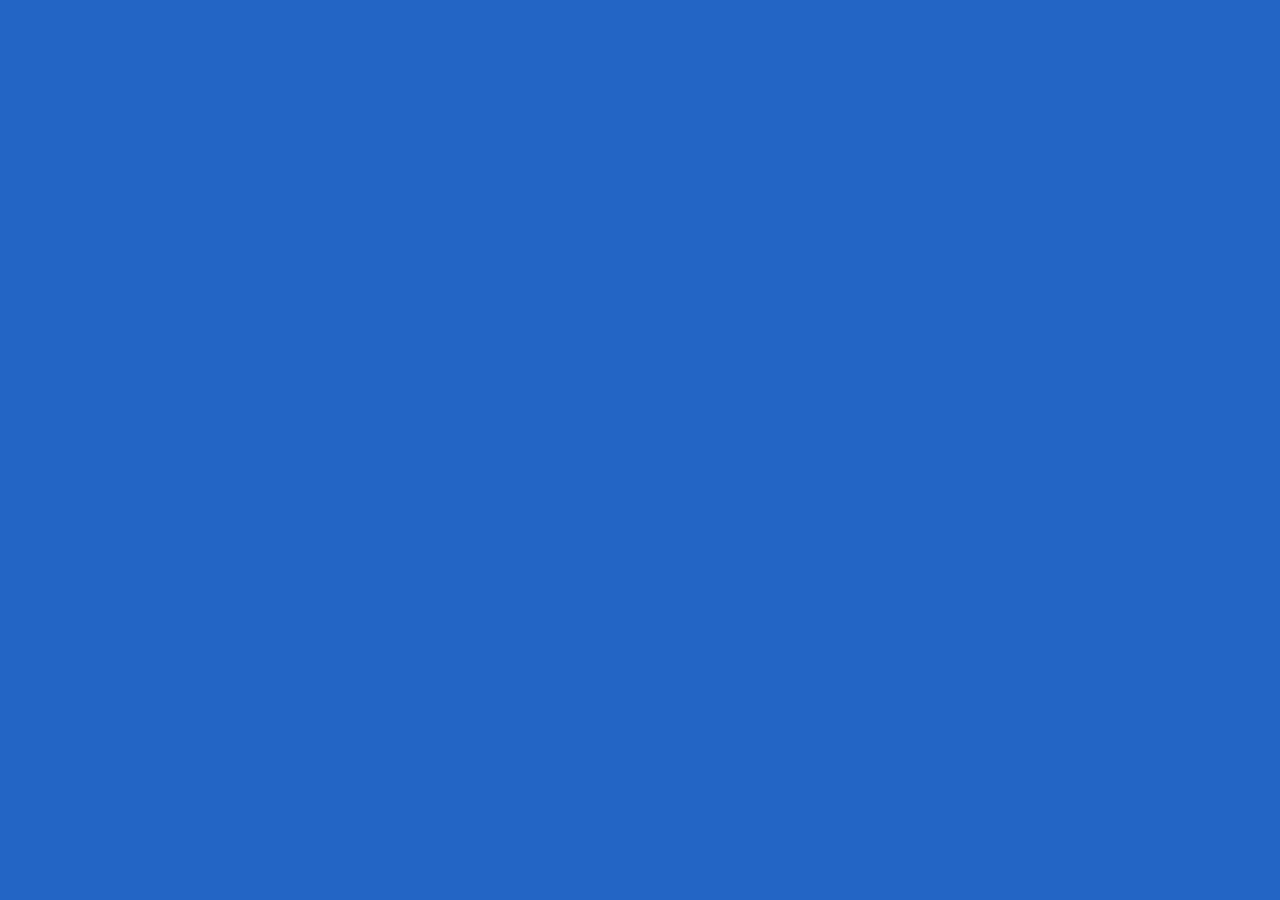
==== index.html @ fe4b6976 "M3.3.25.Claude" ====
<!doctype html>
<html lang="vi" class="growth-starting">
<head>
<meta charset="utf-8">
<meta name="viewport" content="width=device-width, initial-scale=1, viewport-fit=cover">
<meta name="theme-color" content="#2265C5">
<style>html.growth-starting,html.growth-starting body{background:#2265C5}html.growth-starting #app{visibility:hidden}</style>
<script>setTimeout(function(){document.documentElement.classList.remove("growth-starting");},6000);</script>
<meta name="mobile-web-app-capable" content="yes">
<meta name="apple-mobile-web-app-capable" content="yes">
<meta name="apple-mobile-web-app-title" content="Shin M3">
<title>Shin routine · M3</title>
<meta name="description" content="Rèn luyện thói quen mỗi ngày với Shin. Ghi nhận, nhìn lại và lưu những điều đáng nhớ.">
<link rel="manifest" href="manifest.webmanifest">
<link rel="icon" href="icon-192.png">
<link rel="apple-touch-icon" href="icon-192.png">
<link rel="stylesheet" href="styles/base.css?v=M.Claude.3.3.25">

<link rel="stylesheet" href="styles/components.css?v=M.Claude.3.3.25">

<link rel="stylesheet" href="styles/habits.css?v=M.Claude.3.3.25">

<script src="scripts/core.js?v=M.Claude.3.3.25" defer></script>

<script src="scripts/interface.js?v=M.Claude.3.3.25" defer></script>

<script src="scripts/habits.js?v=M.Claude.3.3.25" defer></script>

<script src="scripts/interaction.js?v=M.Claude.3.3.25" defer></script>

<script src="scripts/extensions.js?v=M.Claude.3.3.25" defer></script>

<link rel="stylesheet" href="styles/extensions.css?v=M.Claude.3.3.25">

<link rel="stylesheet" href="design-system.css?v=M.Claude.3.3.25">
<script src="design-system.js?v=M.Claude.3.3.25" defer></script>
<script src="scripts/how-visual.js?v=M.Claude.3.3.25" defer></script>
<script src="boot.js?v=M.Claude.3.3.25" defer></script>
</head>
<body id="shinTypographyRoot" class="m3-review m3-release">
<div id="app"></div>
<div class="toast" id="toast" role="status" aria-live="polite"></div>
<div id="printArea"></div>
<noscript>Bật JavaScript để mở Shin routine.</noscript>
</body>
</html>
---- styles/habits.css ----
/* Canonical editable source. Section names record provenance, not imports. */

/* ===== SECTION: routine-flow.css ===== */
/* Approved M3.3.0 flow; new compact surfaces have a local typography scale. */
.flow-group-1{--flow-fill:#D6E3FF;--flow-ink:#224B85;--flow-paper:#ECF2FF}
.flow-group-2{--flow-fill:#DDEDDC;--flow-ink:#365F3C;--flow-paper:#EFF6EC}
.flow-group-3{--flow-fill:#F4E8C5;--flow-ink:#705825;--flow-paper:#FBF5E6}
.flow-group-4{--flow-fill:#E9DEF6;--flow-ink:#65477B;--flow-paper:#F5EFFB}
.flow-group-custom{--flow-fill:var(--primary-container);--flow-ink:var(--on-primary-container);--flow-paper:var(--surface-low)}
.flow-link{display:inline-flex;align-items:center;justify-content:center;gap:6px;min-height:44px;border:0;border-radius:16px;background:none;color:var(--primary);font:500 14px/1.4 var(--f);padding:8px}
.flow-today-toolbar{display:flex;align-items:center;justify-content:space-between;gap:8px;margin-bottom:8px;color:var(--muted);font:400 13px/1.4 var(--f)}
.flow-today-list{display:grid;gap:9px;overflow-x:clip;padding:2px 0}
.flow-today-row{display:flex;align-items:center;gap:6px;min-height:86px;padding:8px;background:var(--surface-low);border-radius:22px;touch-action:pan-y;transition:transform .15s,background .15s;min-width:0}
.flow-today-row.is-pending{background:var(--secondary-container)}
.flow-today-row.swipe-yes{background:var(--tertiary-container)}.flow-today-row.swipe-no{background:#FFE1DC}
.flow-card-entry{display:flex;align-items:center;justify-content:center;flex-direction:column;gap:3px;flex:0 0 48px;min-height:64px;padding:0;border:0;border-radius:13px;background:none;color:var(--flow-ink)}
.flow-card-entry small{font:500 10px/1.2 var(--f);color:var(--muted)}
.flow-emblem{display:grid;place-items:center;width:38px;height:38px;flex:0 0 38px;border-radius:13px;background:var(--flow-fill,var(--primary-container));color:var(--flow-ink,var(--primary));overflow:hidden}
.flow-emblem svg{width:29px;height:29px}.flow-emblem .material-symbols-rounded{font-size:23px;width:23px;height:23px;flex-basis:23px}
.flow-row-main{display:block;flex:1;min-width:0;min-height:62px;border:0;background:none;padding:8px 2px;text-align:left}
.flow-row-main b{display:block;font:650 18px/1.35 var(--f);overflow-wrap:anywhere}.flow-row-main small{display:block;margin-top:4px;font:400 13px/1.45 var(--f);color:var(--muted);overflow-wrap:anywhere}
.flow-row-plus{display:grid;place-items:center;flex:0 0 44px;width:44px;min-height:44px;padding:8px;border:0;border-radius:50%;background:none;color:var(--primary)}
.flow-add{margin-top:8px}.flow-empty{text-align:center;padding:35px 14px 22px}.flow-empty>svg{width:88px;height:100px}.flow-empty h2{font:600 22px/1.4 var(--f);margin:16px 0 12px}.flow-empty p{font:400 15px/1.6 var(--f);margin:0 0 12px;color:var(--muted)}
.flow-view-card{margin:-12px 0 8px;display:inline-flex;align-items:center;gap:6px}.flow-view-card .material-symbols-rounded{font-size:20px}
.flow-week-list{display:grid;gap:12px}.flow-week-row{min-width:0;padding:14px 12px;border-radius:23px;background:var(--surface-low)}
.flow-week-title{display:flex;align-items:center;gap:10px;width:100%;min-height:48px;padding:0;border:0;background:none;text-align:left}.flow-week-title>span:nth-child(2){flex:1;min-width:0}.flow-week-title b{display:block;font:600 17px/1.35 var(--f);overflow-wrap:anywhere}.flow-week-title small{display:block;font:400 12px/1.4 var(--f);color:var(--muted);margin-top:3px;overflow-wrap:anywhere}.flow-week-title>.material-symbols-rounded{color:var(--muted)}
.flow-week-dots{display:grid;grid-template-columns:repeat(7,minmax(0,1fr));gap:0;margin-top:10px}
.flow-week-day{display:flex;align-items:center;justify-content:center;flex-direction:column;gap:6px;min-width:0;min-height:56px;padding:3px 0;border:0;border-radius:12px;background:none;color:var(--muted)}
.flow-week-day small{font:400 11px/1.2 var(--f)}.flow-week-day i{display:grid;place-items:center;width:27px;height:27px;border:1px solid var(--outline-variant);border-radius:50%;font:400 20px/1 var(--f)}
.flow-week-day .material-symbols-rounded{font-size:18px;width:18px;height:18px;flex-basis:18px}.flow-week-day.y i{background:var(--primary);color:var(--on-primary);border-color:transparent}.flow-week-day.p i{background:var(--primary-container);color:var(--on-primary-container);border-color:transparent}.flow-week-day.n i{background:#FFE1DC;color:#8F3A30;border-color:transparent}.flow-week-day.x i{background:var(--outline-variant)}.flow-week-day.future{opacity:.3}.flow-week-day[aria-pressed=true]{background:var(--primary-container);color:var(--on-primary-container)}
.flow-day-entry{border-top:1px solid var(--outline-variant);margin-top:12px;padding-top:8px}.flow-entry-meta{display:flex;align-items:center;gap:8px;flex-wrap:wrap}.flow-entry-meta>time{flex:1;font-size:13px;color:var(--muted)}.flow-entry-meta .journal-star31{margin:0;width:44px;min-width:44px;flex-basis:44px}.flow-day-entry>p{white-space:pre-wrap;overflow-wrap:anywhere;margin:8px 0;font-size:16px;line-height:1.55}.flow-day-journal{margin-top:20px}.flow-day-journal h2{font-size:18px;line-height:1.4;margin:0 0 12px}.flow-day-journal:has(>h2:first-child:last-child){display:none}.flow-week-link{font-weight:650!important;text-decoration:underline!important;padding-left:0!important}.flow-day-mood{color:var(--muted);font-size:14px}
.m3-page-week{max-width:850px;margin:auto}.m3-page-today{max-width:700px;margin:auto}.flow-saved>h2{font-size:22px;margin:0 0 18px}
/* Group color carries through the library without recoloring status indicators. */
.f3-library-group.flow-group-1{--flow-fill:#D6E3FF;--flow-ink:#224B85}.f3-library-group.flow-group-2{--flow-fill:#DDEDDC;--flow-ink:#365F3C}.f3-library-group.flow-group-3{--flow-fill:#F4E8C5;--flow-ink:#705825}.f3-library-group.flow-group-4{--flow-fill:#E9DEF6;--flow-ink:#65477B}
.f3-library-group .m3-row-icon{background:var(--flow-fill);color:var(--flow-ink)}
/* The whole card and its flip action share the available screen. */
.m3-review .sheet.flow-card-mode{display:flex;flex-direction:column;overflow:hidden}
.m3-review .flow-card-mode #habit-body33{display:flex;flex:1 1 0;min-height:0;padding:12px 20px;overflow:auto}
.flow-card-stage{--card-scale:1;display:flex;flex:1;min-width:0;min-height:0}
.flow-paper{position:relative;isolation:isolate;display:flex;flex-direction:column;flex:1;min-width:0;border-radius:25px;background:var(--flow-paper,var(--surface));padding:calc(16px * var(--card-scale));color:var(--on-surface)}
.flow-paper-top{display:flex;align-items:center;justify-content:space-between;gap:8px;min-height:40px;flex-shrink:0}.flow-card-level{font:650 calc(11px * var(--card-scale))/1.3 var(--f);letter-spacing:.4px;color:var(--flow-ink,var(--primary))}
.flow-card-how{display:inline-flex;align-items:center;justify-content:center;gap:5px;min-height:44px;border:0;background:none;padding:5px 0 5px 7px;color:var(--primary);font:500 12px/1.3 var(--f);white-space:nowrap;border-radius:12px}.flow-card-how .material-symbols-rounded{font-size:19px;width:19px;height:19px;flex-basis:19px}
.flow-card-heading{display:flex;align-items:center;justify-content:space-between;gap:8px;margin-top:calc(5px * var(--card-scale))}.flow-card-edit,.flow-card-speak{display:grid;place-items:center;width:44px;min-height:44px;border:0;background:none;padding:8px;border-radius:50%;color:var(--primary)}
.flow-paper h2{font:650 calc(26px * var(--card-scale))/1.25 var(--f);margin:calc(12px * var(--card-scale)) 0 calc(18px * var(--card-scale));letter-spacing:-.4px;overflow-wrap:anywhere}
.flow-formula>small{display:block;font:600 calc(11px * var(--card-scale))/1.3 var(--f);letter-spacing:.7px;color:var(--muted);margin:calc(10px * var(--card-scale)) 0 4px}
.flow-formula>p{font:400 calc(17px * var(--card-scale))/1.4 var(--f);margin:0;overflow-wrap:anywhere}.flow-formula>.flow-action{font-size:calc(19px * var(--card-scale));font-weight:500}.flow-formula>.flow-who{font-size:calc(13px * var(--card-scale));color:var(--muted);margin-top:calc(12px * var(--card-scale))}
.flow-card-days{margin-top:auto;padding-top:calc(14px * var(--card-scale))}.flow-card-days .f2-card-week{margin:0;padding:0;border:0}.flow-card-days .f2-card-week>span{display:none}.flow-card-days .f2-card-week>div{gap:0}.flow-card-days .f2-day{min-height:44px;padding:0;gap:4px}.flow-card-days .f2-day small{font:400 10px/1.2 var(--f)}.flow-card-days .f2-day i{width:22px;height:22px;font-size:17px}.flow-card-days .f2-day .material-symbols-rounded{font-size:16px;width:16px;height:16px;flex-basis:16px}
.flow-card-owner{display:flex;justify-content:space-between;align-items:center;gap:8px;padding-top:calc(12px * var(--card-scale));font:400 11px/1.4 var(--f);color:var(--muted)}.flow-card-owner b{display:block;color:var(--on-surface);font-weight:600;max-width:175px;overflow-wrap:anywhere}.flow-card-owner small{display:block;font-size:10px;margin-top:2px}.flow-card-owner>span:last-child{white-space:nowrap}.flow-paper>.m3-progress-track{height:5px;margin-top:8px;flex-shrink:0}
.flow-paper.flow-back{background:var(--primary-container);color:var(--on-primary-container);overflow:hidden}.flow-back::before,.flow-back::after{content:'';position:absolute;pointer-events:none;z-index:-1;width:150%;height:100%;border-radius:45%;border:20px solid #2265C512;left:-45%;top:50%;transform:rotate(-18deg)}.flow-back::after{top:65%;left:-20%}
.flow-back-label{display:block;margin-top:calc(15px * var(--card-scale));font:600 calc(11px * var(--card-scale))/1.3 var(--f);letter-spacing:.7px}.flow-japanese{position:relative;margin-top:calc(18px * var(--card-scale));padding-right:0}.flow-japanese p[lang=ja]{font:400 calc(21px * var(--card-scale))/1.5 var(--jp);margin:0 0 6px;overflow-wrap:anywhere}.flow-japanese>small{font:400 calc(11px * var(--card-scale))/1.5 var(--f);display:block;color:#3D567C;padding-right:30px}.flow-japanese .flow-translation{font:500 calc(16px * var(--card-scale))/1.45 var(--f);margin:calc(13px * var(--card-scale)) 0 0}.flow-card-speak{position:absolute;right:-8px;top:0;background:#FFFFFF55}
.flow-benefit{font:400 calc(14px * var(--card-scale))/1.55 var(--f);margin:calc(18px * var(--card-scale)) 0;overflow-wrap:anywhere}.flow-back>blockquote{margin:24px 0;font:400 calc(20px * var(--card-scale))/1.55 var(--f);overflow-wrap:anywhere;white-space:pre-wrap}
.flow-card-level,.flow-formula>small,.flow-back-label,.flow-japanese>small{font-size:max(11px,calc(11px * var(--card-scale)))}
.flow-senpai{display:flex;align-items:center;gap:9px;min-height:64px;width:100%;border:0;border-radius:18px;background:#C2D5FA;color:var(--on-primary-container);padding:10px;text-align:left;margin-top:auto}.flow-senpai>span:first-child{width:36px;flex:0 0 36px}.flow-senpai svg{width:36px;height:46px}.flow-senpai>span:nth-child(2){flex:1;min-width:0}.flow-senpai small{display:block;font:600 9px/1.3 var(--f);letter-spacing:.7px;margin-bottom:4px}.flow-senpai b{display:block;font:500 calc(13px * var(--card-scale))/1.4 var(--f);overflow-wrap:anywhere}.flow-senpai>.material-symbols-rounded{font-size:20px;width:20px;flex-basis:20px}
.m3-review .flow-card-footer{min-height:70px;padding-top:10px;padding-bottom:calc(10px + env(safe-area-inset-bottom))}.flow-flip{display:inline-flex;align-items:center;justify-content:center;gap:6px;min-height:44px;border:0;background:none;color:var(--primary);font:500 14px/1.3 var(--f);padding:8px 0}.m3-review .flow-card-footer>.m3-button{font:600 14px/1.4 var(--f);min-height:46px;padding:11px 18px}
@media(max-width:767px){
 .m3-review .m3-main{margin-left:0;padding:0 16px calc(116px + env(safe-area-inset-bottom));min-height:calc(100dvh - 100px)}
 .m3-review .m3-appbar{margin-left:0;padding:calc(16px + env(safe-area-inset-top)) 16px 10px}
 .m3-review .m3-navigation{inset:auto 14px calc(12px + env(safe-area-inset-bottom));width:auto;min-height:68px;padding:6px 8px;gap:2px;border-radius:30px;background:rgba(236,238,245,.95);backdrop-filter:blur(12px);-webkit-backdrop-filter:blur(12px);box-shadow:0 4px 18px #17203820}
 .m3-review .m3-navigation>button{min-height:56px;gap:3px;padding:2px 4px;font-size:12px;line-height:16px}
 .m3-review .m3-nav-indicator{width:56px;height:30px}
 .m3-review .m3-rail-brand{display:none}
 .m3-review .m3-floating-action .ckb b{font-size:12px;line-height:17px;white-space:nowrap}.m3-review .m3-floating-action .ckb small{font-size:10px;line-height:14px}
 .m3-review .flow-week-surface>.m3-week-nav{margin-bottom:12px}
 .m3-review .sheet.flow-card-mode{height:calc(100dvh - var(--kb));max-height:calc(100dvh - var(--kb));border-radius:0}
 .m3-review .flow-card-mode #habit-body33{padding:10px 16px}
 .m3-review .flow-card-mode .f2-head{min-height:60px;padding-top:calc(6px + env(safe-area-inset-top));padding-bottom:6px}
 .m3-review .flow-card-mode .f2-detail-tabs{top:60px}.m3-review .flow-card-mode .f2-detail-tabs>button{min-height:46px}
 .m3-review .flow-card-footer{padding-left:16px;padding-right:16px}
 .m3-review .flow-day-entry .journal-star31{width:44px;min-width:44px;flex-basis:44px}
 .m3-review.keyboard-open32 .m3-navigation{display:none}
}
@media(min-width:768px){.flow-week-list{grid-template-columns:repeat(2,minmax(0,1fr))}.flow-card-stage{min-height:0}.m3-review .flow-card-mode #habit-body33{padding:12px 24px}.m3-review .sheet.flow-card-mode{height:min(860px,calc(100dvh - 48px - var(--kb)))}}
@media(max-width:359px){.flow-row-main b{font-size:17px}.flow-row-main small{font-size:12px}.flow-today-row{gap:3px}.flow-week-row{padding:12px 9px}.flow-week-title b{font-size:16px}.flow-paper{padding:calc(14px * var(--card-scale))}.flow-card-how{font-size:11px}.flow-flip{font-size:13px}.m3-review .ckb[data-ci-state=done] small{display:none}}
@media(prefers-reduced-motion:reduce){.flow-today-row,.flow-paper{transition:none!important;animation:none!important}}

/* Full Today titles wrap without changing their font or surrounding layout. */
.flow-row-main b{white-space:normal;overflow:visible;text-overflow:clip;max-height:none;-webkit-line-clamp:unset;line-clamp:unset}


/* ===== SECTION: routine-growth.css ===== */
/* M3.3.1 · tonal cards and compact evidence surfaces. */
.flow-group-1{--flow-paper:#D9E5F7;--flow-ink:#203E65;--flow-secondary:#4C6481}
.flow-group-2{--flow-paper:#E2E9E8;--flow-ink:#304C50;--flow-secondary:#53686C}
.flow-group-3{--flow-paper:#F3E7C8;--flow-ink:#59451D;--flow-secondary:#76623C}
.flow-group-4{--flow-paper:#EADFF2;--flow-ink:#543565;--flow-secondary:#715A7E}
.flow-custom-5,.swrow .g5,.igrid .g5,.cuprev .g5{--flow-paper:#E7DDF3;--flow-ink:#51376D;--flow-fill:#D9C8EC;--flow-secondary:#6C587E}
.flow-custom-6,.swrow .g6,.igrid .g6,.cuprev .g6{--flow-paper:#F5DFCF;--flow-ink:#6C4327;--flow-fill:#EFC9AE;--flow-secondary:#795E49}
.flow-custom-7,.swrow .g7,.igrid .g7,.cuprev .g7{--flow-paper:#F3DDE0;--flow-ink:#713D46;--flow-fill:#EDC6CC;--flow-secondary:#805A61}
.flow-custom-8,.swrow .g8,.igrid .g8,.cuprev .g8{--flow-paper:#E8E0D4;--flow-ink:#5C4732;--flow-fill:#D9CCBB;--flow-secondary:#746453}
.flow-custom-9,.swrow .g9,.igrid .g9,.cuprev .g9{--flow-paper:#DFE6EB;--flow-ink:#354F61;--flow-fill:#C9D8E2;--flow-secondary:#5A6E7C}
.flow-custom-10,.swrow .g10,.igrid .g10,.cuprev .g10{--flow-paper:#EFE5C8;--flow-ink:#5E4B1F;--flow-fill:#E4D49F;--flow-secondary:#756439}
.m3-review .swrow button,.m3-review .igrid button,.m3-review .cuprev .emb{background:var(--flow-paper);color:var(--flow-ink);border:1px solid color-mix(in srgb,var(--flow-ink) 20%,transparent)}
.m3-review .swrow button.on{outline:2px solid var(--flow-ink);outline-offset:3px}
.flow-front{color:var(--flow-ink);border:1px solid color-mix(in srgb,var(--flow-ink) 18%,transparent);box-shadow:0 3px 7px #24354A12;overflow:hidden}
.flow-front:before,.flow-front:after{content:'';position:absolute;z-index:-1;pointer-events:none;box-sizing:content-box;width:155%;height:90%;border-radius:46%;border:16px solid currentColor;left:-43%;top:65%;transform:rotate(-21deg);opacity:.045}
.flow-front:after{width:145%;height:100%;left:-12%;top:77%;transform:rotate(-17deg);border-width:19px;opacity:.035}
.flow-front h2,.flow-front .flow-action,.flow-front .flow-card-owner b{color:var(--flow-ink)}
.flow-front .flow-formula>p,.flow-front .flow-card-owner,.flow-front .flow-formula>small{color:var(--flow-secondary)}
.flow-front .flow-formula>.flow-action{color:var(--flow-ink)}
.flow-front .flow-card-how,.flow-front .flow-card-edit{color:var(--flow-ink)}
.growth-personal{display:flex;align-items:center;gap:5px;font:500 calc(11px * var(--card-scale))/1.3 var(--f);margin-top:7px;color:var(--flow-ink)}.growth-personal .material-symbols-rounded{font-size:15px;width:15px;height:15px;flex-basis:15px}.flow-paper:has(.growth-personal) h2{margin-top:8px}
.flow-card-entry small{color:#7A818D}.m3-review .m3-week-legend,.m3-review .m3-week-legend summary,.m3-review .m3-week-legend p{color:#777D88}
/* Both stars keep a square hit area regardless of their flex row. */
.m3-review .journal-star31,.m3-review .m3-saved-toggle{box-sizing:border-box!important;display:grid!important;place-items:center!important;width:44px!important;min-width:44px!important;max-width:44px!important;height:44px!important;min-height:44px!important;max-height:44px!important;flex:0 0 44px!important;aspect-ratio:1!important;border-radius:50%!important;padding:0!important;align-self:center!important;margin:0!important}
.m3-review .journal-star31 .material-symbols-rounded,.m3-review .m3-saved-toggle .material-symbols-rounded{font-size:24px!important;width:24px!important;height:24px!important;line-height:24px!important;flex:0 0 24px!important}
.growth-swipe-shell{position:relative;isolation:isolate;border-radius:22px;overflow:hidden;touch-action:pan-y;background:#DCE7F8}
.growth-swipe-under{position:absolute;inset:0;display:flex;align-items:center;justify-content:space-between;padding:0 12px;color:#294E82;font:600 12px/1.3 var(--f);z-index:-1;background:linear-gradient(90deg,#DCE7F8 50%,#F2DCD9 50%)}.growth-swipe-under>span{width:61px;white-space:normal}.growth-swipe-under>span:last-child{text-align:right;color:#803D35}
.flow-today-row,.flow-today-row.swipe-yes,.flow-today-row.swipe-no{background:var(--surface-low);transition:transform .15s}.flow-today-row.is-pending,.flow-today-row.is-pending.swipe-yes,.flow-today-row.is-pending.swipe-no{background:var(--secondary-container)}
.growth-optional{margin-top:14px}.growth-optional>summary{font:600 14px/1.5 var(--f);min-height:48px;padding:14px 4px;color:var(--on-surface-variant);cursor:pointer}.growth-optional>summary small{float:right;font-size:12px;font-weight:400}
.growth-goal{margin:18px 0}.growth-goal label{display:block;font:600 15px/1.4 var(--f);margin-bottom:8px}.growth-goal select{width:100%;font:400 16px/1.4 var(--f)}.growth-goal small{display:block;font:400 12px/1.5 var(--f);color:var(--muted);margin-top:7px}
.growth-shin-tip{display:flex;align-items:flex-start;gap:10px;padding:14px 12px;background:#EAF0F8;border-radius:20px;margin:16px 0;color:#344C6C}.growth-shin-tip>svg{width:42px;height:54px;flex:0 0 42px}.growth-shin-tip p{margin:0;font:400 13px/1.5 var(--f);min-width:0;overflow-wrap:anywhere}.growth-shin-tip b{display:block;font-weight:600;font-size:12px;margin-bottom:4px}.growth-shin-tip small{display:block;font-size:11px;color:#61718A;margin-top:7px}
.growth-diary{font:400 15px/1.5 var(--f);color:var(--on-surface);max-width:670px;margin:auto}.growth-dashboard{padding:14px 12px;border-radius:23px;background:var(--surface-low)}
.growth-range{display:flex;gap:4px;background:var(--surface-high);border-radius:16px;padding:3px}.growth-range button{flex:1;min-height:42px;background:none;border:0;border-radius:13px;font:500 12px/1.3 var(--f);color:var(--muted)}.growth-range button[aria-pressed=true]{background:var(--primary-container);color:var(--on-primary-container)}
.growth-month-head{display:flex;align-items:center;justify-content:space-between;margin:12px 0 4px}.growth-month-head b{font:600 15px/1.4 var(--f)}.growth-month-head button{display:grid;place-items:center;width:44px;height:44px;border:0;border-radius:50%;background:none;color:var(--primary)}.growth-month-head button:disabled{opacity:.25}
.growth-calendar{display:grid;grid-template-columns:repeat(7,minmax(0,1fr));gap:5px 3px;align-items:center}.growth-calendar>small{text-align:center;color:var(--muted);font:400 11px/1.4 var(--f);padding:6px 0}.growth-calendar>[hidden]{display:none}.growth-cell{position:relative;display:grid;place-items:center;min-width:0;width:100%;aspect-ratio:1;border:1px solid #CFD5DF;border-radius:50%;background:transparent;font:500 12px/1 var(--f);color:#596273;padding:0}.growth-cell.y{background:#DCE7F8;color:#294E82;border-color:transparent}.growth-cell.p{background:#F5E6BF;color:#725421;border-color:transparent}.growth-cell.n{background:#F2DCD9;color:#803D35;border-color:transparent}.growth-cell.x{background:#DFE2E7;color:#555D69;border-color:transparent}.growth-cell.future{opacity:.3}.growth-cell[aria-pressed=true]{outline:2px solid var(--primary);outline-offset:1px}.growth-cell>i{position:absolute;width:4px;height:4px;border-radius:50%;background:var(--primary);bottom:3px}
.growth-key{display:flex;gap:5px 9px;flex-wrap:wrap;font:400 10px/1.5 var(--f);color:#69717E;margin:13px 0}.growth-key .y,.growth-status.y{color:#345D93}.growth-key .p,.growth-status.p{color:#84651E}.growth-key .n,.growth-status.n{color:#934E44}.growth-key .x,.growth-status.x{color:#606977}
.growth-totals{display:grid;grid-template-columns:repeat(3,1fr);gap:6px;text-align:center;padding:10px 0;border-top:1px solid #D8DDE5}.growth-totals span{font:400 11px/1.5 var(--f);color:var(--muted)}.growth-totals b{display:block;font:600 23px/1.4 var(--f);color:var(--on-surface)}.growth-week-goal{font:400 12px/1.5 var(--f);margin:8px 0 0;color:var(--muted)}
.growth-week>summary{display:flex;justify-content:space-between;align-items:center;gap:10px;min-height:48px;cursor:pointer;font:600 14px/1.4 var(--f)}.growth-week>summary small{font:400 10px/1.5 var(--f);color:var(--muted)}.growth-week{border-top:1px solid var(--outline-variant);padding:8px 0}.growth-week ol{list-style:none;margin:0 0 0 6px;padding:0 0 0 22px;border-left:2px solid #D8DEE8}.growth-week li{position:relative;padding:0 0 15px}.growth-week li:before{content:'';position:absolute;width:10px;height:10px;left:-30px;top:15px;border:2px solid var(--surface);border-radius:50%;background:#AAB2BE;box-sizing:content-box}.growth-week li.state-y:before{background:#6389BB}.growth-week li.state-p:before{background:#BA963D}.growth-week li.state-n:before{background:#B57065}.growth-entry header{display:flex;align-items:center;justify-content:space-between;gap:6px;min-height:44px}.growth-entry time{font:500 12px/1.4 var(--f);color:var(--muted)}.growth-status{font:600 13px/1.4 var(--f)}.growth-entry p{font:400 14px/1.6 var(--f);white-space:pre-wrap;overflow-wrap:anywhere;margin:8px 0}.growth-entry .flow-link{padding-left:0;font-size:12px}.growth-selected{border-radius:18px;background:var(--surface-low);padding:8px 12px;margin-bottom:16px}.growth-muted{font:400 12px/1.5 var(--f);color:var(--muted)}
.growth-experience{border-left:3px solid #AEBFDC;background:#EAF0F8;border-radius:0 12px 12px 0;padding:10px 12px;margin-top:12px}.growth-experience small{font:500 10px/1.5 var(--f);color:#576A87}.growth-experience p{font:400 14px/1.55 var(--f);margin:5px 0;white-space:pre-wrap;overflow-wrap:anywhere}
.growth-praise{display:flex;align-items:center;gap:10px;background:#E5EDF9;border-radius:18px;padding:12px;margin-top:14px;color:#36567F}.growth-praise p{font:400 13px/1.5 var(--f);margin:0}
.growth-challenge-panel{background:var(--surface-low);border-radius:22px;padding:10px 14px;margin-top:20px}.growth-challenge-heading{display:flex;align-items:center;justify-content:space-between;gap:8px}.growth-challenge-heading>span{display:flex;align-items:center;gap:6px;font:500 12px/1.4 var(--f);color:var(--primary)}.growth-challenge-heading .material-symbols-rounded{font-size:18px;width:18px}.growth-challenge-heading .flow-link{font-size:12px}.growth-challenge-panel h3{font:600 16px/1.4 var(--f);margin:4px 0 8px}.growth-challenge-panel p{font:400 13px/1.5 var(--f);margin:0 0 8px;color:var(--muted)}.growth-challenge-panel>small{display:block;font:400 11px/1.5 var(--f);color:var(--muted);margin-bottom:7px}.growth-challenge-panel>div:last-child{display:flex;gap:12px}.growth-challenge-editor h2{font:600 22px/1.35 var(--f);margin:0 0 12px}.growth-challenge-editor p{font:400 14px/1.55 var(--f)}.growth-challenge-editor .lbl{font:500 14px/1.5 var(--f)}.growth-challenge-editor .inp{font:400 16px/1.5 var(--f)}.growth-challenge-editor .growth-mapping{font-size:12px;color:var(--primary)}.growth-formula-check{padding:10px;background:var(--surface-low);border-radius:12px}.growth-check{display:flex;gap:10px;align-items:flex-start;font:400 13px/1.5 var(--f);margin:12px 0}.growth-check input{width:20px;height:20px;flex:0 0 20px;accent-color:var(--primary)}.growth-editor-actions{display:flex;justify-content:space-between;gap:12px;margin-top:20px}.growth-editor-actions .btn{font:600 14px/1.5 var(--f)}
.flow-week-day.y i{background:#DCE7F8;color:#294E82}.flow-week-day.p i{background:#F5E6BF;color:#725421}
/* The earlier phases keep their geometry; the largest cluster fans from common roots. */
.m3-review .m3-tree-panel{background:radial-gradient(ellipse at 50% 48%,#DCE6F680,transparent 66%),#EDF0F6}
.m3-review .shin-tree34>p{background:#E3EAF3;color:#3F5774}.m3-review .m3-tree-heading .m3-kicker,.m3-review .m3-tree-heading>span{color:#607087}
.m3-review .tree-panel34 .tree-growth-art34{animation:none!important;transform:none!important}
.tree-panel34 .tree-wind33{transform-origin:210px 352px;animation:growthBreeze 6.8s ease-in-out infinite}
.tree-panel34 .tree-leaf33{animation:growthLeafWind 4.2s ease-in-out infinite}
.tree-panel34 .tree-tag:not(.new-tag),.tree-panel34 .tree-letter37:not(.letter-fresh37){animation:growthTagWind 5.3s ease-in-out infinite;animation-delay:calc(var(--tag-order34,0)*-170ms)}
.m3-review .tree-panel34.revealing34 .tree-trunks-growth{transform-origin:210px 352px;animation:growthTrunks 650ms cubic-bezier(.2,.65,.25,1) both}
.m3-review .tree-panel34.revealing34 .tree-branches-growth{animation:growthFade 480ms 420ms both}
.m3-review .tree-panel34.revealing34 .tree-leaves-growth{animation:growthFade 650ms 720ms both}
.m3-review .tree-panel34.revealing34 .tree-tag:not(.new-tag),.m3-review .tree-panel34.revealing34 .tree-letter37:not(.letter-fresh37){animation:growthTagWind 5.3s ease-in-out infinite,growthFade 400ms both;animation-delay:calc(var(--tag-order34,0)*-170ms),calc(1150ms + var(--tag-order34,0)*35ms)}
@keyframes growthTrunks{from{clip-path:inset(100% 0 0)}to{clip-path:inset(0)}}@keyframes growthFade{from{opacity:0}to{opacity:1}}@keyframes growthBreeze{0%,100%{transform:rotate(-.8deg)}50%{transform:rotate(1.4deg)}}@keyframes growthLeafWind{0%,100%{transform:rotate(-3deg)}50%{transform:rotate(5deg)}}@keyframes growthTagWind{0%,100%{transform:rotate(-2deg)}50%{transform:rotate(3.4deg)}}
@media(max-width:767px){.m3-review .m3-navigation{background:rgba(220,230,244,.85);box-shadow:none;backdrop-filter:blur(24px) saturate(1.2);-webkit-backdrop-filter:blur(24px) saturate(1.2);transition:transform 460ms cubic-bezier(.22,.61,.36,1),opacity 380ms ease}.m3-review .m3-navigation button[aria-current=page] .m3-nav-indicator,.m3-review .m3-navigation button.active .m3-nav-indicator{background:#BBD2F6}.m3-review.growth-nav-away .m3-navigation{transform:translateY(calc(100% + 30px));opacity:0;pointer-events:none}.growth-diary .growth-shin-tip{padding:12px 10px}.growth-diary .growth-shin-tip p{font-size:12px}.growth-calendar{gap:6px 4px}}
@media(prefers-reduced-motion:reduce){.tree-panel34 *, .m3-review .tree-panel34.revealing34 *, .m3-review .m3-navigation{animation:none!important;transition:none!important;opacity:1!important;clip-path:none!important;transform:none!important}}

.growth-rhythm{background:#E8EEF6;border-radius:18px;padding:12px;margin:14px 0;color:#3F5774}.growth-rhythm b{font:600 12px/1.4 var(--f)}.growth-rhythm p{font:400 12px/1.5 var(--f);margin:5px 0 0}.m3-review .shin-tree34[data-flow-type]>p{font:400 14px/1.55 var(--f)}.growth-reflection-question{display:block;font:400 12px/1.5 var(--f);color:var(--muted);margin:12px 0 0}

.growth-challenge-panel{padding:0;background:none;margin-top:14px}.growth-challenge-panel>summary{display:flex;align-items:center;justify-content:space-between;min-height:48px;padding:10px 4px;cursor:pointer;list-style:none;color:var(--primary);font:600 14px/1.4 var(--f)}.growth-challenge-panel>summary::-webkit-details-marker{display:none}.growth-challenge-panel>summary:after{content:'⌄';font-size:18px;transition:transform 220ms ease}.growth-challenge-panel[open]>summary:after{transform:rotate(180deg)}.growth-challenge-content{display:block!important;padding:10px 14px;border-radius:22px;background:var(--surface-low)}.growth-challenge-content>small{display:block;font:400 11px/1.5 var(--f);color:var(--muted);margin-bottom:7px}.growth-challenge-actions{display:flex;gap:12px}


/* ===== SECTION: routine-garden.css ===== */
/* All scenery and palette changes stay within the journey tree panel. */
.m3-review .m3-tree-panel.garden-panel{--garden-sky-top:#E1EDF6;--garden-sky-bottom:#F0F2F5;--garden-ground:#CEDCCB;--garden-grass:#98B09C;--garden-flower:#EDE0BB;--garden-sun:#F3DB9D;--garden-cloud:#FFF;--garden-rain:#91A9BE;background:var(--garden-sky-top);transition:background-color 12s ease,color 12s ease}
.m3-review .garden-panel[data-garden-time=dawn]{--garden-sky-top:#E7E9F3;--garden-sky-bottom:#F5EDE3;--garden-sun:#F0D0A0}
.m3-review .garden-panel[data-garden-time=dusk]{--garden-sky-top:#E4E6F0;--garden-sky-bottom:#F1E2D7;--garden-sun:#E9C29C}
.m3-review .garden-panel[data-garden-weather=cloudy]{--garden-sky-top:#DFE5ED;--garden-sky-bottom:#EAEDF1}
.m3-review .garden-panel[data-garden-weather=rain]{--garden-sky-top:#CAD3DF;--garden-sky-bottom:#E3E7EB;--garden-ground:#BFCEC9;--garden-cloud:#EFF2F6}
.m3-review .garden-panel[data-garden-time=night]{--garden-sky-top:#283C56;--garden-sky-bottom:#52657B;--garden-ground:#859F9B;--garden-grass:#9EB8AB;--garden-flower:#C2C2AB;--garden-cloud:#9CABBF;--garden-rain:#BCCDDD;color:#E9EFF8}
.m3-review .garden-panel[data-garden-time=night][data-garden-weather=cloudy]{--garden-sky-top:#2D3E53;--garden-sky-bottom:#4B5C70}
.m3-review .garden-panel[data-garden-time=night][data-garden-weather=rain]{--garden-sky-top:#253447;--garden-sky-bottom:#435366;--garden-cloud:#8E9CAC}
.garden-panel .garden-sky-top{stop-color:var(--garden-sky-top)}.garden-panel .garden-sky-bottom{stop-color:var(--garden-sky-bottom)}.garden-panel .garden-sky-top,.garden-panel .garden-sky-bottom{transition:stop-color 12s ease}
.garden-panel .garden-back,.garden-panel .garden-front{pointer-events:none}.garden-panel .garden-cloud{fill:var(--garden-cloud);animation:gardenCloud 28s ease-in-out infinite alternate}.garden-panel .garden-clouds{opacity:.8}.garden-panel .garden-birds{color:#93A4AF;opacity:.55}.garden-panel .garden-grass{color:var(--garden-grass);opacity:.6;transform-origin:210px 360px;animation:gardenGrass 8s ease-in-out infinite}.garden-panel .garden-flower{opacity:.65}
.garden-panel .garden-rain{color:var(--garden-rain);opacity:.55}.garden-panel .garden-rain-streak{animation:gardenRain 2s linear infinite;animation-delay:var(--garden-delay)}.garden-panel .garden-splash{transform-box:fill-box;transform-origin:center bottom;animation:gardenSplash 2.8s ease-out infinite;animation-delay:var(--garden-delay)}.garden-panel .garden-ripple{transform-box:fill-box;transform-origin:center;animation:gardenRipple 3.4s ease-out infinite;animation-delay:var(--garden-delay)}
.garden-panel .garden-star{color:#F4F4E7;fill:currentColor;animation:gardenStar 6s ease-in-out infinite;animation-delay:var(--garden-delay)}.garden-panel .garden-celestial-glow,.garden-panel .garden-moon-halo{transform-box:fill-box;transform-origin:center;animation:gardenGlow 8s ease-in-out infinite}.garden-panel .garden-moon-halo{animation-delay:-4s}.garden-panel .garden-cricket{fill:currentColor;color:#A6B7A1;opacity:.7}
.m3-review .garden-panel[data-garden-time=night]>.achievement-tree>ellipse:first-of-type{opacity:.12}
.m3-review .garden-panel[data-garden-time=night] .m3-tree-heading h2{color:#E9EFF8}.m3-review .garden-panel[data-garden-time=night] .m3-tree-heading .m3-kicker,.m3-review .garden-panel[data-garden-time=night] .m3-tree-heading>span,.m3-review .garden-panel[data-garden-time=night]>.m3-button,.m3-review .garden-panel[data-garden-time=night]>p{color:#CFDCEB}.m3-review .garden-panel[data-garden-time=night] .shin-tree34>p{background:#3A506A;color:#E2EBF6}
.garden-panel.garden-paused *{animation-play-state:paused!important}
@keyframes gardenCloud{from{transform:translateX(-5px)}to{transform:translateX(12px)}}
@keyframes gardenGrass{0%,100%{transform:skewX(-1deg)}50%{transform:skewX(1.5deg)}}
@keyframes gardenRain{0%{transform:translate(5px,-38px);opacity:0}12%,80%{opacity:.65}100%{transform:translate(-5px,53px);opacity:0}}
@keyframes gardenSplash{0%,65%,100%{transform:translateY(0) scale(.3);opacity:0}70%{opacity:.5}85%{transform:translateY(-4px) scale(1);opacity:.4}96%{transform:translateY(1px) scale(1.1);opacity:0}}
@keyframes gardenRipple{0%,40%{transform:scale(.3);opacity:0}50%{opacity:.4}100%{transform:scale(1.3);opacity:0}}
@keyframes gardenStar{0%,100%{filter:opacity(.4)}50%{filter:opacity(.9)}}
@keyframes gardenGlow{0%,100%{transform:scale(.96);filter:opacity(.7)}50%{transform:scale(1.07);filter:opacity(1)}}
@media(prefers-reduced-motion:reduce){.m3-review .garden-panel *{animation:none!important;transition:none!important}.m3-review .garden-panel{transition:none!important}.garden-panel .garden-splash{opacity:0}.garden-panel .garden-rain-streak{opacity:.35}.garden-panel .garden-ripple{opacity:.15}}

/* One continuous sky across the whole panel; no rectangular picture background. */
.m3-review .m3-tree-panel.garden-panel{background:linear-gradient(180deg,var(--garden-sky-top),var(--garden-sky-bottom) 78%,color-mix(in srgb,var(--garden-sky-bottom) 88%,var(--garden-ground)));display:flex;flex-direction:column;align-items:stretch}
.m3-review .garden-panel>.achievement-tree{max-height:none;max-width:560px;width:100%;height:auto;margin:12px auto 22px;flex:0 0 auto}
.m3-review .garden-panel>.shin-tree34{width:100%;max-width:380px;margin:0 auto 16px;flex-shrink:0;align-items:center}
.m3-review .garden-panel>.m3-tree-heading,.m3-review .garden-panel>.m3-button,.m3-review .garden-panel>p{flex-shrink:0}
.m3-review .garden-panel[data-garden-weather=storm]{--garden-sky-top:#A9B7C8;--garden-sky-bottom:#CBD4DE;--garden-cloud:#D8E0E8;--garden-ground:#A4B9B0;--garden-rain:#7C96AF}
.m3-review .garden-panel[data-garden-time=night][data-garden-weather=storm]{--garden-sky-top:#243141;--garden-sky-bottom:#3F5165;--garden-cloud:#8D9BAA;--garden-rain:#BDCDDD}
.garden-panel[data-garden-weather=storm] .tree-wind33{animation-name:gardenStormWind;animation-duration:5s}
.garden-panel[data-garden-weather=storm] .garden-cloud{animation-duration:14s}
.garden-panel[data-garden-weather=storm] .garden-rain-streak{animation-duration:1.4s}
.garden-panel .garden-lightning{opacity:0;pointer-events:none}
.garden-panel.garden-flashing .garden-lightning{animation:gardenLightning 1.8s ease-out both}
@keyframes gardenStormWind{0%,100%{transform:rotate(-1.4deg)}50%{transform:rotate(2.4deg)}}
@keyframes gardenLightning{0%,100%{opacity:0}18%{opacity:.65}55%{opacity:.15}}
@media(max-width:767px){
 .m3-review .m3-tree-layout:has(>.garden-panel){gap:0}
 .m3-review .m3-tree-panel.garden-panel{box-sizing:border-box;height:var(--garden-phone-height,calc(100svh - 184px));min-height:440px;padding:20px 16px 14px}
 .m3-review .garden-panel>.achievement-tree{flex:1 1 0;min-height:140px;max-height:none;max-width:none;width:calc(100% + 24px);margin:12px -12px 22px}
 .m3-review .garden-panel>.shin-tree34{margin-bottom:10px}
 .m3-review .garden-panel>.m3-button{align-self:center;min-height:40px;padding-top:8px;padding-bottom:8px}
 .m3-review .m3-tree-layout:has(>.garden-panel)>.m3-tree-notes{margin-top:var(--garden-nav-space,104px)}
}
@media(prefers-reduced-motion:reduce){.garden-panel .garden-lightning{display:none}.garden-panel[data-garden-weather=storm] .tree-wind33{animation:none!important}}


/* ===== SECTION: routine-card-design.css ===== */
/* Same group palettes, quieter outlines, approved left-rail patterns. */
.flow-front.band-front{padding-left:calc(44px * var(--card-scale));border-color:color-mix(in srgb,var(--flow-ink) 8%,transparent)}
.band-front:before,.band-front:after{content:none}
.band-front .band-rail{position:absolute;inset:0 auto 0 0;width:calc(27px * var(--card-scale));background:color-mix(in srgb,var(--flow-ink) 4.5%,transparent);pointer-events:none;color:var(--flow-ink)}
.band-front .band-icon{position:absolute;top:calc(22px * var(--card-scale));left:0;width:100%;display:flex;justify-content:center;opacity:.72}
.band-front .band-icon .material-symbols-rounded{font-size:calc(21px * var(--card-scale));width:calc(21px * var(--card-scale));height:calc(21px * var(--card-scale));flex-basis:calc(21px * var(--card-scale))}
.band-front .band-label{position:absolute;bottom:calc(22px * var(--card-scale));left:calc(7px * var(--card-scale));writing-mode:vertical-rl;transform:rotate(180deg);font:600 max(9px,calc(10px * var(--card-scale)))/1.3 var(--f);letter-spacing:1.8px;opacity:.36;white-space:nowrap}
.band-front .band-pattern{position:absolute;inset:0;overflow:hidden;color:var(--flow-ink);opacity:.055;pointer-events:none;z-index:-1}
.band-front .flow-paper-top{gap:4px}.band-front .flow-card-level{letter-spacing:0}
.band-front .band-title{display:flex;align-items:flex-start;gap:4px;margin:calc(15px * var(--card-scale)) 0 calc(20px * var(--card-scale));flex-shrink:0}
.band-front .band-title h2{flex:1;min-width:0;margin:0;font-size:calc(25px * var(--card-scale));line-height:1.25}
.band-front .band-title .flow-card-edit{flex:0 0 36px;width:36px;min-height:40px;padding:7px}
.band-front .band-block>small{display:block;font:600 max(11px,calc(11px * var(--card-scale)))/1.3 var(--f);letter-spacing:.7px;color:var(--flow-secondary);margin:0 0 5px}
.band-front .band-block>p{margin:0;font:400 calc(17px * var(--card-scale))/1.4 var(--f);color:var(--flow-secondary);overflow-wrap:anywhere}
.band-front .band-block>.flow-action{font-size:calc(19px * var(--card-scale));font-weight:500;color:var(--flow-ink)}
.band-front .band-anchor{margin-top:calc(19px * var(--card-scale))}
.band-front .band-formula>.flow-who{margin-top:calc(12px * var(--card-scale));font-size:calc(13px * var(--card-scale))}
.band-front .flow-card-owner{flex-shrink:0}.band-front .flow-card-days{flex-shrink:0}
.band-waves .band-pattern:before,.band-waves .band-pattern:after{content:'';position:absolute;width:165%;height:80%;left:-38%;top:70%;border:17px solid currentColor;border-radius:45%;transform:rotate(-18deg)}
.band-waves .band-pattern:after{top:85%;left:-12%}
.band-ruled .band-title,.band-ruled .band-block{padding-bottom:calc(12px * var(--card-scale));border-bottom:1px solid color-mix(in srgb,var(--flow-ink) 9%,transparent)}
.band-ruled .band-title{margin-bottom:calc(13px * var(--card-scale))}.band-ruled .band-anchor{margin-top:calc(13px * var(--card-scale))}
.band-grid .band-pattern{top:61%;left:46%;background:linear-gradient(currentColor 1px,transparent 1px) 0 0/20px 20px,linear-gradient(90deg,currentColor 1px,transparent 1px) 0 0/20px 20px;mask-image:linear-gradient(140deg,transparent 5%,#000 100%)}
.band-light .band-pattern{background:radial-gradient(ellipse at 92% 8%,#FFF 0%,#FFF 20%,transparent 65%);opacity:.28}
.band-front .band-title-copy{flex:1;min-width:0}
.band-front .band-personal{margin:0 0 calc(7px * var(--card-scale));font-size:max(11px,calc(11px * var(--card-scale)));letter-spacing:0}
.band-front .band-personal .material-symbols-rounded{font-size:14px;width:14px;height:14px;flex-basis:14px}
.band-front .band-icon svg{width:calc(21px * var(--card-scale));height:calc(21px * var(--card-scale))}
.band-petals .band-pattern{opacity:.09}
.band-petals .band-pattern>span{position:absolute;bottom:calc(92px * var(--card-scale));right:-4px;width:53px;height:102px;background:currentColor;border-radius:80% 80% 0 80%;transform-origin:bottom right;transform:rotate(-28deg)}
.band-petals .band-pattern>span:nth-child(2){transform:rotate(-78deg)}
.band-petals .band-pattern>span:nth-child(3){transform:rotate(-128deg)}
.band-petals .band-pattern>span:nth-child(4){transform:rotate(-178deg)}

/* Approved: progress follows each group; the reverse is only slightly deeper. */
.flow-paper>.m3-progress-track{background:color-mix(in srgb,var(--flow-ink) 16%,var(--flow-paper))}
.flow-paper>.m3-progress-track>i{background:var(--flow-ink)}
.flow-paper.flow-back{background:color-mix(in srgb,var(--flow-paper) 96%,var(--flow-ink) 4%);color:var(--flow-ink)}
.flow-back::before,.flow-back::after{border-color:color-mix(in srgb,var(--flow-ink) 8%,transparent)}
.flow-back .flow-japanese>small,.flow-back .flow-back-label,.flow-back .flow-benefit{color:var(--flow-secondary)}
.flow-back .flow-card-how,.flow-back .flow-card-speak{color:var(--flow-ink)}
.flow-back .flow-senpai{background:color-mix(in srgb,var(--flow-ink) 8%,var(--flow-paper));color:var(--flow-ink)}

/* Three reading sizes on both faces. The card follows its content and the
   existing body scrolls on a small phone; the footer stays reachable. */
html:has(.flow-card-mode){overflow:hidden}
.m3-review .flow-card-mode #habit-body33{display:block;flex:1 1 auto;min-height:0;overflow:auto}
.flow-card-stage{display:block;flex:none;width:100%;--balance-title:26px;--balance-body:20px;--balance-meta:13px}
.flow-card-stage .flow-paper{display:flex;flex-direction:column;flex:none;width:100%;height:auto;min-height:0;padding:22px;color:var(--flow-ink);align-self:flex-start}
.flow-card-stage .band-front{padding-left:48px}
.flow-card-stage .band-front .band-rail{width:30px}
.flow-card-stage .band-front .band-icon{top:24px}
.flow-card-stage .band-front .band-label{font:500 var(--balance-meta)/1.4 var(--f);letter-spacing:1.4px;left:6px;bottom:24px}
.flow-card-stage .flow-paper-top{gap:8px;min-height:44px;flex-wrap:wrap;margin:0 0 18px}
.flow-card-stage .flow-card-level{font:600 var(--balance-meta)/1.5 var(--f);letter-spacing:0}
.flow-card-stage .flow-card-how{font:500 var(--balance-meta)/1.5 var(--f);min-height:44px;color:var(--flow-ink)}
.flow-card-stage .band-front .band-title{gap:6px;margin:0 0 24px;padding:0;border:0}
.flow-card-stage .flow-paper h2,.flow-card-stage .band-front .band-title h2{font:650 var(--balance-title)/1.25 var(--f);letter-spacing:-.4px;color:var(--flow-ink);margin:0;overflow-wrap:anywhere}
.flow-card-stage .band-front .band-title .flow-card-edit{width:44px;flex-basis:44px;min-height:44px;margin-top:-6px;margin-right:-8px;color:var(--flow-ink)}
.flow-card-stage .band-front .band-block{padding:0;border:0;margin:0}
.flow-card-stage .band-front .band-block>small{font:600 var(--balance-meta)/1.5 var(--f);letter-spacing:.5px;margin:0 0 6px}
.flow-card-stage .band-front .band-block>p{font:400 var(--balance-body)/1.5 var(--f);margin:0;color:var(--flow-secondary)}
.flow-card-stage .band-front .band-block>.flow-action{font-weight:500;color:var(--flow-ink)}
.flow-card-stage .band-front .band-anchor{margin-top:22px}
.flow-card-stage .band-front .band-formula>.flow-who{font:400 var(--balance-body)/1.5 var(--f);margin:20px 0 0;color:var(--flow-secondary)}
.flow-card-stage .band-ruled .band-block{padding-bottom:16px;border-bottom:1px solid color-mix(in srgb,var(--flow-ink) 9%,transparent)}
.flow-card-stage .band-front .band-personal{font:500 var(--balance-meta)/1.5 var(--f);margin:0 0 8px}
.flow-card-stage .flow-paper .flow-card-days{margin-top:26px;padding-top:0}
.flow-card-stage .flow-card-days .f2-day{min-height:48px;gap:7px}
.flow-card-stage .flow-card-days .f2-day small{font:400 var(--balance-meta)/1.4 var(--f)}
.flow-card-stage .flow-card-owner{font:400 var(--balance-meta)/1.5 var(--f);padding-top:18px;flex-wrap:wrap;gap:8px 12px}
.flow-card-stage .flow-card-owner small{font:400 var(--balance-meta)/1.5 var(--f);margin-top:3px}
.flow-card-stage .flow-card-owner b{max-width:none;overflow-wrap:anywhere}
.flow-card-stage .flow-card-owner>span:first-child{flex:1 1 120px;min-width:0}
.flow-card-stage .flow-paper>.m3-progress-track{height:6px;margin-top:12px}
.flow-card-stage .flow-back .balance-back-title{margin:0 0 24px}
.flow-card-stage .flow-back-label{font:600 var(--balance-meta)/1.5 var(--f);letter-spacing:.5px;margin:0 0 12px}
/* The pronunciation button has a real grid column. No absolute positioning
   crosses Japanese, romaji, translation, or enlarged text. */
.flow-card-stage .flow-japanese{position:static;display:grid;grid-template-columns:minmax(0,1fr) 44px;gap:8px 12px;align-items:start;padding:0;margin:0;min-width:0}
.flow-card-stage .flow-japanese>p[lang=ja]{grid-column:1;grid-row:1;font:400 var(--balance-body)/1.65 var(--jp);margin:0;min-width:0;overflow-wrap:anywhere}
.flow-card-stage .flow-japanese>small{grid-column:1;grid-row:2;font:400 var(--balance-meta)/1.5 var(--f);margin:0;padding:0;min-width:0;overflow-wrap:anywhere}
.flow-card-stage .flow-japanese>.flow-translation{grid-column:1/-1;grid-row:3;font:500 var(--balance-body)/1.5 var(--f);margin:12px 0 0;min-width:0;overflow-wrap:anywhere}
.flow-card-stage .flow-japanese>.flow-card-speak{position:static;grid-column:2;grid-row:1/span 2;align-self:start;justify-self:end;width:44px;min-width:44px;height:44px;min-height:44px;margin:0;padding:10px;background:color-mix(in srgb,var(--flow-ink) 7%,var(--flow-paper));color:var(--flow-ink)}
.flow-card-stage .flow-benefit{font:400 var(--balance-body)/1.5 var(--f);margin:22px 0 0;color:var(--flow-secondary)}
.flow-card-stage .flow-back>blockquote,.flow-card-stage .flow-back>blockquote p{font:400 var(--balance-body)/1.5 var(--f);margin:20px 0 0;overflow-wrap:anywhere}
.flow-card-stage .flow-senpai{margin-top:26px;padding:15px 14px;gap:12px}
.flow-card-stage .flow-senpai small,.flow-card-stage .flow-senpai b{font:500 var(--balance-meta)/1.5 var(--f)}
/* Today: the icon is the separate card entry; the text still opens check-in. */
.flow-card-entry{flex-basis:48px;min-height:64px;gap:0}
.flow-card-entry .flow-emblem{width:44px;height:44px;flex-basis:44px;border-radius:15px}
.flow-card-entry .flow-emblem .material-symbols-rounded{font-size:28px;width:28px;height:28px;flex-basis:28px}
.flow-card-entry .flow-emblem svg{width:32px;height:32px}
@media(max-width:359px){.flow-card-stage{--balance-title:24px;--balance-body:19px}.flow-card-stage .flow-paper{padding:20px}.flow-card-stage .band-front{padding-left:44px}.flow-card-stage .band-front .band-title{gap:2px}.flow-card-stage .flow-paper-top{gap:4px}.flow-card-stage .flow-card-how{gap:4px;padding-left:4px}}


/* ===== SECTION: routine-navigation.css ===== */
/* Approved neutral navigation. Geometry, visibility and keyboard behavior remain unchanged. */
.m3-review .m3-navigation{background:rgba(237,238,240,.85);box-shadow:none}
.m3-review .m3-navigation>button{color:#62666D}
.m3-review .m3-navigation>button[aria-current=page]{color:#353B45;font-weight:600}
.m3-review .m3-navigation .m3-nav-indicator{position:relative;isolation:isolate;background:transparent}
.m3-review .m3-navigation>button[aria-current=page] .m3-nav-indicator,.m3-review .m3-navigation>button.active .m3-nav-indicator{background:transparent}
.m3-review .m3-navigation .m3-nav-indicator:before{content:'';position:absolute;inset:0;border-radius:20px;background:#D9DCE1;z-index:-1;opacity:0;transform:scaleX(.72);transition:opacity .2s ease,transform .26s ease;pointer-events:none}
.m3-review .m3-navigation>button[aria-current=page] .m3-nav-indicator:before{opacity:1;transform:scaleX(1)}
.m3-review .m3-navigation .shin-nav-icon{display:block;width:24px;height:24px;flex:0 0 24px;stroke-width:1.7;transition:stroke-width .2s ease}
.m3-review .m3-navigation>button[aria-current=page] .shin-nav-icon{stroke-width:2}
@media(display-mode:standalone){html{color-scheme:light}}
@media(prefers-reduced-motion:reduce){.m3-review .m3-navigation .m3-nav-indicator:before,.m3-review .m3-navigation .shin-nav-icon{transition:none!important}}


/* ===== SECTION: routine-touch.css ===== */
/* Only the approved menu, swipe feedback, card gesture, letter body and invitation. */
@font-face{font-family:'Dancing Script';font-style:normal;font-weight:400;font-display:swap;src:url('../assets/fonts/dancing-script-regular.ttf') format('truetype')}
.m3-review #gear{width:48px;height:48px;min-width:48px;min-height:48px;flex-shrink:0;border-radius:50%;background:#ECEEF3;color:#414752;transition:background 160ms ease,transform 160ms ease}
.m3-review #gear>.material-symbols-rounded{width:24px;height:24px;flex-basis:24px;font-size:24px}
.m3-review #gear>.touch-menu-icon{display:block;width:24px;height:24px;flex:0 0 24px}
.m3-review #gear:active{background:#DCE1E8;transform:scale(.96)}
.growth-swipe-shell{background:#DCE8FC}
.growth-swipe-under{z-index:0;padding:0;background:linear-gradient(90deg,#DCE8FC 50%,#F6EDC9 50%);font:500 12px/1.3 var(--f);pointer-events:none}
.growth-swipe-under>span{align-self:stretch;display:flex;flex-direction:column;align-items:center;justify-content:center;gap:6px;width:82px;flex:0 0 82px;text-align:center;color:#244D84}
.growth-swipe-under>span:last-child{text-align:center;color:#6A551C}
.growth-swipe-under img{display:block;width:32px;height:32px;flex:0 0 32px;transition:transform 160ms cubic-bezier(.2,.8,.2,1)}
.growth-swipe-under>span:first-child img{filter:invert(25%) sepia(24%) saturate(1637%) hue-rotate(175deg) brightness(95%) contrast(91%)}
.growth-swipe-under>span:last-child img{filter:invert(30%) sepia(28%) saturate(889%) hue-rotate(7deg) brightness(94%) contrast(88%)}
.growth-swipe-under small{font:500 12px/1.3 var(--f);color:inherit;white-space:nowrap}
.growth-swipe-shell>.flow-today-row{position:relative;z-index:1;transition:transform 230ms cubic-bezier(.2,.8,.2,1)}
.growth-swipe-shell.touch-swiping>.flow-today-row{transition:none;user-select:none}
.growth-swipe-shell.touch-ready:not(.touch-left) .growth-swipe-under>span:first-child img,.growth-swipe-shell.touch-ready.touch-left .growth-swipe-under>span:last-child img{transform:scale(1.12)}
.flow-card-stage .flow-paper{touch-action:pan-y}
.m3-review .letter-body37.f3-letter-body{font-family:'Dancing Script',cursive!important;font-weight:400!important;line-height:1.65!important}
.touch-challenge{position:relative;padding-top:50px;margin:26px 0 8px;min-width:0}
.touch-challenge>svg{position:absolute;top:0;left:14px;width:66px;height:78px;z-index:1;pointer-events:none}
.touch-challenge-bubble{background:#EBEFF8;border-radius:26px;padding:30px 24px 24px;min-width:0;color:#304E76}
.touch-challenge h3{font:600 21px/1.35 var(--f);margin:0 0 18px;overflow-wrap:anywhere;color:#304E76}
.touch-challenge p{font:400 16px/1.6 var(--f);margin:0;color:#56657A;overflow-wrap:anywhere}
.touch-challenge .touch-challenge-question{margin-top:18px;font-size:14px;color:#304E76}
.touch-challenge-bubble>small{display:block;font:500 11px/1.5 var(--f);letter-spacing:.6px;margin-bottom:12px;color:#5C7396}
.touch-challenge-actions{display:flex;align-items:center;justify-content:space-between;flex-wrap:wrap;gap:8px;margin-top:14px}
.touch-challenge-actions .btn{display:inline-flex;align-items:center;justify-content:center;gap:8px;min-height:48px;border-radius:28px;padding:12px 20px;font:600 15px/1.4 var(--f)}
.touch-challenge-actions .flow-link{font-size:14px;padding:10px}
@media(max-width:359px){.m3-review .m3-heading{min-width:0}.m3-review #pageTitle35{white-space:normal;overflow-wrap:anywhere}.touch-challenge-bubble{padding:29px 20px 22px}.touch-challenge h3{font-size:20px}.touch-challenge-actions .btn{font-size:14px;padding:12px 16px}}
@media(prefers-reduced-motion:reduce){.m3-review #gear,.growth-swipe-shell>.flow-today-row,.growth-swipe-under img{transition:none!important}}

/* Hide the action layer at rest: the two antialiased rounded edges must never
   paint a colored seam around an otherwise stationary row. */
.growth-swipe-shell{background:transparent}
.growth-swipe-under{visibility:hidden;opacity:0}
.growth-swipe-shell.touch-swiping .growth-swipe-under{visibility:visible;opacity:1}
.growth-swipe-shell>.flow-today-row{width:100%;margin:0;box-sizing:border-box}
.growth-swipe-shell .flow-row-main{touch-action:pan-y;user-select:none;-webkit-user-select:none}


/* ===== SECTION: routine-checkin.css ===== */
/* M3.3.10 · only the approved check-in surfaces, swipe colors and menu target. */
html:has(.ci40-sheet){overflow:hidden}
.m3-review .sheet.ci40-sheet{width:min(100%,560px);height:calc(100dvh - 64px - var(--kb));max-height:calc(100dvh - 48px - var(--kb));padding:0;display:flex;flex-direction:column;overflow:hidden;background:var(--surface);scroll-padding:0;--ci40-hero:#173F79;--ci40-on-hero:#F5F8FF;--ci40-subtitle:#C7DBFA}
.ci40-sheet .ci40-top{flex:none;background:var(--ci40-hero);color:var(--ci40-on-hero);padding:8px 16px 18px}
.ci40-bar{display:flex;align-items:center;gap:8px;min-height:48px}.ci40-bar>b{flex:1;min-width:0;font:600 15px/1.4 var(--f)}
.ci40-bar .m3-icon-button{width:44px;height:44px;min-width:44px;color:inherit;padding:10px}.ci40-bar .m3-icon-button:hover{background:#FFFFFF18}.ci40-top-symbol{display:grid;place-items:center;width:36px;flex:none}
.ci40-scroll{flex:1 1 auto;min-height:0;overflow-y:auto;overflow-x:hidden;overscroll-behavior:contain;scroll-padding:16px}
.ci40-hero{padding:8px 24px 26px;background:var(--ci40-hero);color:var(--ci40-on-hero)}
.ci40-emblem{display:grid;place-items:center;width:48px;height:48px;border-radius:17px;background:#FFFFFF1C;margin-bottom:16px}.ci40-emblem .material-symbols-rounded{font-size:26px;width:26px;height:26px;flex-basis:26px}
.ci40-emblem>svg{width:38px;height:38px}
.ci40-sheet .ci40-kicker{font:600 11px/1.5 var(--f);letter-spacing:1.1px;color:var(--ci40-subtitle);margin:0 0 6px}
.ci40-sheet .ci40-hero h2{font:650 29px/1.25 var(--f);letter-spacing:-.4px;overflow-wrap:anywhere;margin:0 0 10px;color:inherit}
.ci40-sheet .ci40-hero>p:not(.ci40-kicker){font:400 14px/1.6 var(--f);color:var(--ci40-subtitle);margin:0}
.ci40-sheet .ci40-hero-link{display:inline-flex;align-items:center;gap:7px;min-height:44px;padding:8px 0;margin:6px 0 -12px;border:0;background:transparent;color:var(--ci40-on-hero);font:500 13px/1.5 var(--f)}
.ci40-hero-link .material-symbols-rounded{font-size:18px;width:18px;height:18px;flex-basis:18px}
.ci40-body{padding:24px;min-width:0}
.ci40-sheet .ci40-question{margin:0 0 14px;font:550 16px/1.5 var(--f);color:var(--on-surface)}
.m3-review .ci40-sheet .f2-options{display:grid;grid-template-columns:repeat(3,minmax(0,1fr));gap:8px;margin:0 0 24px}
.m3-review .ci40-sheet .f2-options .record-option{display:flex;flex-direction:column;align-items:center;justify-content:center;gap:8px;min-width:0;min-height:82px;padding:12px 4px;border:1px solid var(--outline-variant);border-radius:20px;background:var(--surface);color:var(--on-surface-variant);font:500 13px/1.4 var(--f)}
.m3-review .ci40-sheet .f2-options .record-option>span:not(.material-symbols-rounded):not(.f2-partial){font:inherit;white-space:normal;overflow-wrap:anywhere}
.m3-review .ci40-sheet .f2-options .record-option[aria-pressed=true]{border-width:2px;padding:11px 3px;font-weight:600}
.m3-review .ci40-sheet .f2-options .state-y[aria-pressed=true]{background:var(--tertiary-container);color:var(--on-tertiary-container);border-color:#5E8C68}
.m3-review .ci40-sheet .f2-options .state-p[aria-pressed=true]{background:var(--primary-container);color:var(--on-primary-container);border-color:var(--primary)}
.m3-review .ci40-sheet .f2-options .state-n[aria-pressed=true]{background:#FFE2DD;color:#7E3028;border-color:#A65A50}
.m3-review .ci40-sheet .f2-options .state-x[aria-pressed=true]{background:var(--secondary-container);color:var(--on-surface);border-color:var(--outline)}
.m3-review .ci40-sheet .ci40-keep-option{grid-template-columns:1fr}
.m3-review .ci40-sheet .f2-note-field{margin:0}
.m3-review .ci40-sheet .lbl{display:block;margin:0 0 10px;font:550 14px/1.55 var(--f);color:var(--on-surface)}
.m3-review .ci40-sheet .lbl small{font:400 11px/1.5 var(--f);color:var(--muted);white-space:normal}
.m3-review .ci40-sheet textarea.inp{display:block;width:100%;margin:0;min-height:106px;padding:14px;font:400 16px/1.6 var(--f);border:1px solid var(--outline-variant);border-radius:16px;background:var(--surface);color:var(--on-surface);resize:vertical}
.ci40-sheet textarea::placeholder{color:var(--muted);opacity:1}
.m3-review .ci40-sheet .f2-suggestions{margin:8px 0 0}
.ci40-sheet .f2-suggestions>summary{font:500 13px/1.5 var(--f)}
.m3-review .ci40-sheet .chp{font:450 13px/1.5 var(--f);min-height:44px;padding:10px 12px;border-radius:14px;max-width:100%;white-space:normal;text-align:left}
.ci40-sheet .ci40-footer{flex:none;display:flex;flex-direction:column;align-items:stretch;padding:12px 24px calc(12px + env(safe-area-inset-bottom));background:var(--surface);border:0}
.m3-review .ci40-sheet .ci40-primary{display:flex;align-items:center;justify-content:center;gap:8px;width:100%;min-height:52px;padding:12px 16px;margin:0;border-radius:28px;border:0;background:var(--primary);color:var(--on-primary);font:600 15px/1.5 var(--f);box-shadow:none;white-space:normal}
.ci40-sheet .ci40-skip{align-self:center;min-height:44px;font:500 14px/1.5 var(--f);margin:2px 0 0;padding:8px 12px}
.ci40-sheet .ci40-save-hint{font:400 11px/1.5 var(--f);text-align:center;color:var(--muted);margin:0}
.ci40-sheet .ci40-remove{font:400 13px/1.5 var(--f);color:var(--muted);padding-left:0}
.ci40-sheet .ci40-optional-text{font:400 12px/1.6 var(--f);color:var(--muted);margin:14px 0 0}
.ci40-sheet .ci40-moods{display:grid;gap:8px}
.ci40-sheet:has(.ci40-moods) .ci40-emblem{display:none}
.ci40-sheet .ci40-moods>button{display:flex;align-items:center;gap:14px;min-height:58px;border:1px solid var(--outline-variant);border-radius:18px;background:var(--surface);color:var(--on-surface);padding:8px 16px;text-align:left;font:500 16px/1.5 var(--f)}
.ci40-moods>button>svg{width:38px;height:38px;flex:0 0 38px}.ci40-moods>button>span:not(.ci40-mood-check){flex:1;min-width:0}.ci40-mood-check{width:24px;flex:0 0 24px}
.ci40-sheet .ci40-moods>button[aria-pressed=true]{background:var(--primary-container);border-color:var(--primary);color:var(--on-primary-container)}
.ci40-sheet .ci40-extra{margin-top:18px;border-top:1px solid var(--outline-variant);padding-top:4px}
.ci40-extra>summary{display:flex;align-items:center;gap:8px;min-height:48px;padding:8px 0;list-style:none;cursor:pointer;font:500 13px/1.5 var(--f);color:var(--on-surface-variant)}
.ci40-extra>summary::-webkit-details-marker{display:none}.ci40-extra>summary>.material-symbols-rounded:first-child{font-size:20px;width:20px;height:20px;flex-basis:20px}.ci40-extra>summary>.material-symbols-rounded:last-child{margin-left:auto}.ci40-extra[open]>summary>.material-symbols-rounded:last-child{transform:rotate(180deg)}
.ci40-extra-row{display:flex;align-items:center;gap:8px;padding:6px 0}.ci40-extra-row>span{flex:1;min-width:0;overflow-wrap:anywhere;font:500 14px/1.5 var(--f)}.ci40-extra-row small{display:block;font:400 12px/1.5 var(--f);color:var(--muted)}.ci40-extra-row .f2-text-button{font:500 13px/1.5 var(--f);flex:none}
.ci40-sheet .ci40-error{font:400 13px/1.5 var(--f);color:var(--error);margin:12px 0}.ci40-error[hidden]{display:none}
/* Stronger swipe colors retain the current interaction and 32px icons. */
.growth-swipe-shell{background:transparent}.growth-swipe-under{background:linear-gradient(90deg,#3F6B50 50%,#A95C4D 50%)}
.growth-swipe-under>span{color:#F5F8FF}.growth-swipe-under>span:last-child{color:#FFFFFF}.growth-swipe-under>span:first-child img{filter:brightness(0) invert(1)}.growth-swipe-under>span:last-child img{filter:brightness(0) invert(1);opacity:1}
/* A quiet 20px overflow icon inside an accessible 44px target. */
.m3-review #gear{width:44px;min-width:44px;height:44px;min-height:44px;padding:10px;background:transparent;color:var(--on-surface-variant)}.m3-review #gear>.touch-menu-icon{width:20px;height:20px;flex-basis:20px;stroke-width:3.2}.m3-review #gear:active{background:var(--surface-high)}
@media(max-width:767px){.m3-review .ov:has(.ci40-sheet){padding:0;align-items:flex-end}.m3-review .sheet.ci40-sheet{width:100%;height:calc(100dvh - var(--kb));max-height:calc(100dvh - var(--kb));border-radius:0}.m3-review .sheet.ci40-sheet.f2-record{height:auto;max-height:calc(100dvh - 12px - var(--kb));border-radius:28px 28px 0 0}.ci40-sheet.f2-record .ci40-scroll{flex:1 1 auto}.ci40-sheet .ci40-top{padding-top:6px}.ci40-sheet .ci40-body{padding:22px 24px}.ci40-sheet .ci40-footer{padding-top:10px}}
@media(max-width:359px){.ci40-sheet .ci40-top{padding-left:12px;padding-right:12px}.ci40-sheet .ci40-hero{padding-left:20px;padding-right:20px}.ci40-sheet .ci40-hero h2{font-size:26px}.ci40-sheet .ci40-body{padding:20px}.ci40-sheet .ci40-footer{padding-left:20px;padding-right:20px}.m3-review .ci40-sheet .f2-options .record-option{font-size:12px;min-height:80px}.ci40-sheet .ci40-bar>b{font-size:14px}}
@media(max-height:700px){.ci40-sheet .ci40-top{padding-bottom:12px}.ci40-sheet .ci40-emblem{display:none}.ci40-sheet .ci40-hero{padding-top:4px;padding-bottom:18px}.ci40-sheet .ci40-hero h2{font-size:24px}.ci40-sheet .ci40-save-hint{display:none}.ci40-sheet .ci40-footer{padding-top:8px}}
@media(prefers-reduced-motion:reduce){}


/* ===== SECTION: routine-refinements.css ===== */
/* The greeting's inherited nowrap was wider than the viewport once the
   completed check-in button grew. Fix that layout before containing overflow. */
@media(max-width:767px){
 html,body.m3-review{overflow-x:clip}
 .m3-review .m3-appbar{display:grid;grid-template-columns:minmax(0,1fr) auto;align-items:center;gap:8px;width:100%;max-width:100%;box-sizing:border-box}
 .m3-review .m3-heading,.m3-review .m3-heading>div{min-width:0}
 .m3-review .m3-heading>div{display:grid;grid-template-columns:minmax(0,1fr) auto;gap:4px}
 .m3-review #pageTitle35{white-space:normal;overflow-wrap:anywhere;min-width:0;max-width:100%}
 .m3-review .m3-top-actions{min-width:0;max-width:186px;gap:0}
 .m3-review .m3-floating-action .ckb{max-width:142px;min-width:90px}
 .m3-review .ckb>span:not(.material-symbols-rounded){min-width:0}
 .m3-review .ckb span>small{white-space:normal;overflow-wrap:anywhere}
 .m3-review #app,.m3-review #pv,.flow-today-list,.flow-empty{min-width:0;max-width:100%;box-sizing:border-box}
 .m3-review .m3-navigation{left:14px;right:14px;width:auto;max-width:calc(100% - 28px);box-sizing:border-box}
 .flow-empty h2,.flow-empty p{overflow-wrap:anywhere}
}
.ci40-sheet .ci40-hero-link{border:1px solid #F5F8FF99;border-radius:24px;padding:8px 14px;margin:12px 0 0;gap:8px;min-height:44px}
.ci40-sheet .ci40-hero-link:hover{background:#FFFFFF12}
.m3-review .ref12-week-open{display:flex;align-items:center;justify-content:center;gap:10px;width:100%;min-height:52px;background:var(--primary-container);color:var(--on-primary-container);border-radius:24px;padding:12px 18px!important;text-decoration:none!important;margin-top:20px;font:600 16px/1.4 var(--f)!important}
.ref12-week-open>.material-symbols-rounded:last-child{margin-left:auto}
.m3-review .ref12-letters{display:grid;gap:8px;margin:0 0 16px;padding:0}
.m3-review .ref12-letters>button{display:flex;align-items:center;gap:12px;width:100%;min-height:80px;margin:0;padding:14px;border-radius:22px;background:var(--surface-high);text-align:left}
.ref12-letters>button>span{flex:1;min-width:0;overflow-wrap:anywhere}.ref12-letters time{display:block}
.m3-review .ref12-letter-read .f3-letter-paper{background:#FFF4D6;border:1px solid #E8D9AF;border-radius:22px;box-shadow:0 3px 10px #78613B0C}
.ref12-letter-read .f3-letter-meaning,.ref12-letter-read .f3-letter-date{color:#746044}
.ref12-reveal{opacity:0;transform:translateY(14px);transition:opacity 320ms ease var(--ref12-delay,0ms),transform 380ms ease var(--ref12-delay,0ms)}
.ref12-reveal.ref12-shown{opacity:1;transform:none}
/* A smaller, focused achievement keeps the original memory and edit action. */
.m3-review .sheet.ref12-achievement{padding:0;overflow:auto;background:var(--surface);border-radius:28px}
.ref12-achievement>.sh__h{position:sticky;top:0;z-index:2;background:var(--surface);padding:12px 18px;margin:0;min-height:64px}
.m3-review .ref12-achievement>.sh__h>b{font:600 18px/1.4 var(--f)}
.ref12-achievement .tree-detail30{padding:20px 24px;text-align:left}
.ref12-achievement .tree-detail-icon30{width:72px;height:72px;border-radius:24px;display:grid;place-items:center;margin:0 auto 18px;box-shadow:0 8px 22px #24354A12;animation:ref12-award-in 360ms ease both}
.ref12-achievement .tree-detail-icon30 svg{width:52px;height:52px}
.ref12-achievement .tree-detail-eyebrow30{font:600 12px/1.5 var(--f);letter-spacing:1px;color:var(--primary);text-align:center;margin:0 0 8px}
.m3-review .ref12-achievement h2{font:650 24px/1.25 var(--f);text-align:center;margin:0 0 12px;overflow-wrap:anywhere}
.ref12-achievement .tree-detail-level30{display:block;width:fit-content;margin:0 auto 22px;padding:8px 14px;border-radius:20px;background:var(--primary-container);color:var(--on-primary-container);font:500 13px/1.4 var(--f)}
.ref12-achievement dl{margin:0 0 20px;display:grid;gap:10px}.ref12-achievement dl>div{display:flex;justify-content:space-between;gap:12px;padding:10px 0;border-bottom:1px solid var(--outline-variant)}
.ref12-achievement dt{font:400 13px/1.5 var(--f);color:var(--muted)}.ref12-achievement dd{font:500 15px/1.5 var(--f);margin:0;text-align:right}
.ref12-achievement .tree-memory-action30,.ref12-achievement blockquote{padding:18px;border:0;border-radius:20px;background:var(--surface-low);margin:0 0 16px}
.ref12-achievement .tree-memory-action30 small,.ref12-achievement blockquote small{font:600 12px/1.5 var(--f);color:var(--muted);letter-spacing:.4px}
.ref12-achievement .tree-memory-action30 p,.ref12-achievement .tree-memory-action30 b,.ref12-achievement blockquote p{font:400 17px/1.5 var(--f);margin:8px 0 0;display:block;overflow-wrap:anywhere}.ref12-achievement .tree-memory-action30 b{font-weight:500}
.ref12-achievement .tree-reflection30 summary{font:500 15px/1.5 var(--f);min-height:48px;padding:12px 0;cursor:pointer}.ref12-achievement textarea.inp{font:400 16px/1.5 var(--f);margin:10px 0}
.ref12-achievement .tree-detail-note30{font:400 13px/1.5 var(--f);color:var(--muted);margin:18px 0 0}
.ref12-achievement .sbar{position:sticky;bottom:0;margin:0;padding:12px 20px;background:var(--surface)}
@keyframes ref12-award-in{from{opacity:.4;transform:translateY(8px) scale(.92)}to{opacity:1;transform:none}}
@media(max-width:767px){
 /* Keep every card field visible; its type and spacing adapt to usable height. */
 .m3-review .flow-card-mode #habit-body33{overflow:hidden;padding:6px 12px}
 .flow-card-stage{--ref12-s:1;--balance-title:max(18px,calc(24px * var(--ref12-s)));--balance-body:max(13.5px,calc(18px * var(--ref12-s)));--balance-meta:max(10px,calc(12px * var(--ref12-s)))}
 .flow-card-stage .flow-paper{padding:calc(14px * var(--ref12-s));min-height:0}
 .flow-card-stage .growth-personal{min-width:0;max-width:100%;white-space:normal;overflow-wrap:anywhere}
 .flow-card-stage .band-front{padding-left:calc(30px + 10px * var(--ref12-s))}
 .flow-card-stage .band-front .band-rail{width:24px}.flow-card-stage .band-front .band-icon{top:16px}.flow-card-stage .band-front .band-icon .material-symbols-rounded{font-size:19px;width:19px;height:19px;flex-basis:19px}
 .flow-card-stage .band-front .band-label{font-size:var(--balance-meta);left:4px;bottom:16px;letter-spacing:1px}
 .flow-card-stage .flow-paper-top{min-height:34px;margin-bottom:calc(8px * var(--ref12-s));gap:4px}
 .flow-card-stage .flow-card-how{min-height:34px;padding:4px 0 4px 4px}
 .flow-card-stage .band-front .band-title{margin-bottom:calc(14px * var(--ref12-s))}
 .flow-card-stage .band-front .band-title .flow-card-edit{min-height:36px;width:36px;flex-basis:36px;margin-top:-4px;padding:6px}
 .flow-card-stage .band-front .band-block>small{margin-bottom:3px;line-height:1.25}
 .flow-card-stage .band-front .band-block>p,.flow-card-stage .band-front .band-formula>.flow-who{line-height:1.3}
 .flow-card-stage .band-front .band-anchor{margin-top:calc(12px * var(--ref12-s))}
 .flow-card-stage .band-front .band-formula>.flow-who{margin-top:calc(12px * var(--ref12-s))}
 .flow-card-stage .band-ruled .band-block{padding-bottom:calc(8px * var(--ref12-s))}
 .flow-card-stage .flow-paper .flow-card-days{margin-top:calc(14px * var(--ref12-s))}
 .flow-card-stage .flow-card-days .f2-day{min-height:34px;gap:3px}.flow-card-stage .flow-card-days .f2-day i{width:20px;height:20px}
 .flow-card-stage .flow-card-owner{padding-top:calc(8px * var(--ref12-s));gap:4px 8px;line-height:1.3}.flow-card-stage .flow-card-owner small{line-height:1.3;margin-top:1px}
 .flow-card-stage .flow-paper>.m3-progress-track{height:5px;margin-top:6px}
 .flow-card-stage .flow-back .balance-back-title{margin-bottom:calc(14px * var(--ref12-s))}
 .flow-card-stage .flow-back-label{margin-bottom:6px}.flow-card-stage .flow-japanese{gap:4px 10px}
 .flow-card-stage .flow-japanese>p[lang=ja]{line-height:1.4}.flow-card-stage .flow-japanese>small{line-height:1.3}
 .flow-card-stage .flow-japanese>.flow-translation{line-height:1.3;margin-top:6px}
 .flow-card-stage .flow-benefit{line-height:1.35;margin-top:calc(12px * var(--ref12-s))}
 .flow-card-stage .flow-senpai{margin-top:calc(14px * var(--ref12-s));padding:8px 10px;gap:8px;min-height:54px}.flow-card-stage .flow-senpai>span:first-child{width:28px;flex-basis:28px}.flow-card-stage .flow-senpai svg{width:28px;height:36px}
 .flow-card-stage .flow-back>blockquote,.flow-card-stage .flow-back>blockquote p{line-height:1.35;margin-top:calc(12px * var(--ref12-s))}
 /* Diary only: increase reading text without changing card/lesson typography. */
 .growth-diary .growth-entry p{font-size:17px;line-height:1.5}.growth-diary .growth-entry time,.growth-diary .growth-muted{font-size:14px}.growth-diary .growth-status{font-size:15px}
 .growth-diary .growth-week>summary,.growth-diary .growth-month-head b{font-size:16px}.growth-diary .growth-week>summary small{font-size:12px}
 .growth-diary .growth-cell{font-size:15px}.growth-diary .growth-calendar>small{font-size:12px}.growth-diary .growth-shin-tip p{font-size:15px}.growth-diary .growth-shin-tip b{font-size:14px}
 /* Lesson-specific: keep the rest of the app's approved typography untouched. */
 .m3-review .ref12-lesson .f3-lesson-content p,.m3-review .ref12-lesson .f3-lesson-content li,.m3-review .ref12-lesson .f3-lesson-content blockquote,.m3-review .ref12-lesson .f3-lesson-content .lsbig,.m3-review .ref12-lesson .f3-lesson-content .say__b{font-size:17px!important;line-height:1.5!important}
 .m3-review .ref12-lesson .f3-lesson-content .hw__k,.m3-review .ref12-lesson .f3-lesson-content .hd{font-size:13px!important;line-height:1.4!important}
 .m3-review .ref12-lesson .f3-lesson-content h3{font-size:19px!important;line-height:1.35!important}
 .m3-review .ref12-lesson .f2-how-title h2{font-size:23px!important;line-height:1.3!important}
 /* Weekly report: full viewport and useful width, with quiet M3 surfaces. */
 html:has(.ref12-week){overflow:hidden}.m3-review .ov:has(.ref12-week){padding:0;align-items:stretch}
 .m3-review .sheet.ref12-week{width:100%;max-width:100%;height:calc(100dvh - var(--kb));max-height:calc(100dvh - var(--kb));border-radius:0;padding:0;background:var(--surface);overflow:auto}
 .m3-review .sheet.ref12-week>.sh__h{position:sticky;top:0;z-index:8;min-height:64px;margin:0;padding:8px 12px;background:var(--surface);gap:8px}
 .m3-review .sheet.ref12-week>.sh__h>b{font-size:18px!important;line-height:1.35!important;overflow-wrap:anywhere}
 .m3-review .ref12-week .wk{padding:12px;margin:0}.ref12-week .wk__h{border:0;padding:4px 4px 16px;margin:0;gap:12px}
 .m3-review .ref12-week .wk__h h2{font-size:24px!important;line-height:1.3!important}.m3-review .ref12-week .wk__h small{font-size:14px!important;line-height:1.4!important;overflow-wrap:anywhere}
 .m3-review .sheet.ref12-week .wkshin{border:0;border-radius:22px;background:var(--primary-container);padding:18px;margin:0 0 16px}
 .m3-review .ref12-week .wkshin>small{font-size:12px!important;color:var(--on-primary-container)}.m3-review .ref12-week .wkshin>p{font-size:17px!important;line-height:1.5!important;color:var(--on-primary-container)}
 .m3-review .ref12-week .wlegend{gap:8px 12px;margin-bottom:18px}.m3-review .ref12-week .wlegend>span{font-size:13px!important;line-height:1.4!important}
 .ref12-week .wk__hb{border:0;border-radius:22px;background:var(--surface-low);padding:16px;margin:0 0 12px;min-width:0}
 .m3-review .ref12-week .wk__hb h3{font-size:19px!important;line-height:1.35!important;overflow-wrap:anywhere}.m3-review .ref12-week .wk__hb h3>.small{font-size:13px!important}
 .m3-review .ref12-week .week-count-description31,.m3-review .ref12-week .wnotes,.m3-review .ref12-week .wnotes li,.m3-review .ref12-week .wnotes li>b{font-size:16px!important;line-height:1.5!important;overflow-wrap:anywhere}
 .m3-review .ref12-week .days>div{font-size:13px!important}.ref12-week .wnotes li{border-bottom:1px solid var(--outline-variant)}
 .m3-review .ref12-week .wk>.lbl,.m3-review .ref12-week .verif>div,.m3-review .ref12-week .verif>div>b{font-size:15px!important;line-height:1.5!important}
 .m3-review .ref12-week #wkWin,.m3-review .ref12-week #wkBud,.m3-review .ref12-week #wkCode{font-size:16px!important;line-height:1.5!important}
 .ref12-week>.btn{width:calc(100% - 24px);margin:0 12px 12px!important}.m3-review .ref12-week>.note{font-size:13px!important;margin:0 12px 20px!important}
}
@media(max-width:767px){
 .m3-review .ref12-lesson .f3-lesson-content .pair>div,.m3-review .ref12-lesson .f3-lesson-content .lsq{font-size:16px!important;line-height:1.45!important}
 .m3-review .ref12-lesson .f3-lesson-content .pair small{font-size:12px!important;line-height:1.4!important}
}
@media(prefers-reduced-motion:reduce){.ref12-reveal{opacity:1;transform:none;transition:none}.ref12-achievement .tree-detail-icon30{animation:none}}


/* ===== SECTION: routine-evening.css ===== */
/* Local component styles only. Approved reading sizes elsewhere remain unchanged. */
.evening-disclosure{margin:14px 0;border-radius:24px;background:var(--surface-low);overflow:clip}
.evening-disclosure>summary{display:flex;align-items:center;gap:12px;min-height:56px;padding:14px 16px;list-style:none;cursor:pointer;color:var(--on-primary-container);font:600 15px/1.4 var(--f)}
.evening-disclosure>summary::-webkit-details-marker{display:none}.evening-disclosure>summary>span:not(.material-symbols-rounded){flex:1;min-width:0}.evening-disclosure>summary>.material-symbols-rounded:last-child{transition:transform 300ms cubic-bezier(.2,.8,.2,1)}
.evening-disclosure[open]>summary>.material-symbols-rounded:last-child{transform:rotate(90deg)}
.evening-disclosure-body{padding:0 12px 12px}.evening-disclosure[open]>.evening-disclosure-body{animation:evening-reveal 320ms ease both}
.evening-done{background:var(--secondary-container)}.evening-done .flow-today-row{min-height:74px;background:color-mix(in srgb,var(--surface) 75%,transparent)}.evening-done .flow-row-main b{font-size:16px}.evening-done .flow-row-main small{font-size:12px}
.evening-result.state-y{color:#356440}.evening-result.state-p{color:#836424}.evening-result.state-n{color:#964D40}.evening-result.state-x{color:#606977}
.evening-today-empty{padding:20px 14px 14px}.evening-today-empty h2{font-size:20px}.evening-today-empty>svg{width:104px;height:112px}
.evening-week-tools{display:flex;justify-content:flex-end;margin-bottom:6px}.evening-week-tools .flow-link{border:1px solid var(--outline-variant);padding:7px 13px;font-size:13px;min-height:44px}.evening-week-tools [aria-pressed=true]{background:var(--secondary-container)}
.evening-day-review{background:var(--primary-container);margin-top:18px}.evening-day-review .evening-disclosure-body{background:var(--surface-low);padding:12px;border-radius:0 0 24px 24px}.evening-day-review .m3-journal-row{margin-bottom:8px}
.evening-week-challenge{display:flex;align-items:flex-start;gap:12px;padding:18px 16px;border-radius:24px;background:#F1EAD9;color:#594B30;margin:18px 0}
.evening-week-challenge>svg{width:54px;height:64px;flex:none}.evening-week-challenge>div{flex:1;min-width:0}.evening-week-challenge small{font:600 10px/1.4 var(--f);letter-spacing:.6px}.evening-week-challenge h3{font:600 17px/1.35 var(--f);margin:7px 0}.evening-week-challenge p{font:400 14px/1.5 var(--f);margin:0 0 8px}.evening-week-challenge .evening-challenge-note{font-size:12px;opacity:.85}.evening-week-challenge>div>div{display:flex;flex-wrap:wrap;justify-content:space-between;gap:4px}.evening-week-challenge .flow-link{font-size:13px;color:#695422;padding:6px 0}
.m3-review .m3-milestones>summary{display:flex;align-items:center;gap:12px;min-height:56px;list-style:none;cursor:pointer;padding:14px 16px;border:0;border-radius:24px;background:var(--primary-container);color:var(--on-primary-container);font:600 15px/1.4 var(--f)}
.m3-milestones>summary::-webkit-details-marker{display:none}.m3-review .m3-milestones>summary:before{content:none}.m3-review .m3-milestones>summary:after{content:none}.m3-review .m3-milestones>summary>span:not(.material-symbols-rounded){flex:1}.m3-review .m3-milestones>summary>.material-symbols-rounded:last-child{transition:rotate 300ms}.m3-review .m3-milestones[open]>summary>.material-symbols-rounded:last-child{rotate:90deg}
/* A real legend dot has a stable visual size and never splits its label. */
.growth-diary .growth-key{display:flex;flex-wrap:wrap;gap:9px 14px;margin:16px 0;font:400 12px/1.4 var(--f)}.growth-key>span{display:inline-flex;align-items:center;gap:6px;white-space:nowrap}.growth-key i{display:block;width:12px;height:12px;flex:none;border-radius:50%;background:currentColor}.growth-key .empty i{background:none;border:1.5px solid currentColor}.growth-diary .growth-selected{margin:14px 0 0;padding:10px 12px;background:var(--surface);border:1px solid var(--outline-variant);animation:evening-reveal 280ms ease}.growth-selected .growth-entry p{margin-bottom:4px}
.growth-rhythm p{font-size:14px}.growth-rhythm b{font-size:14px}
.m3-review .garden-panel{--evening-talk:#E0E8EB;--evening-talk-ink:#3B535E}.m3-review .garden-panel[data-garden-time=dawn]{--evening-talk:#E9E4E5;--evening-talk-ink:#5C505C}.m3-review .garden-panel[data-garden-time=dusk]{--evening-talk:#EADDD7;--evening-talk-ink:#654D49}.m3-review .garden-panel[data-garden-weather=rain],.m3-review .garden-panel[data-garden-weather=storm]{--evening-talk:#C7D4DD;--evening-talk-ink:#344D5C}.m3-review .garden-panel[data-garden-time=night]{--evening-talk:#3A506A;--evening-talk-ink:#E2EBF6}
.m3-review .garden-panel .shin-tree34>p{background:var(--evening-talk);color:var(--evening-talk-ink);transition:background-color 12s ease,color 12s ease}
.evening-nudge{display:flex;align-items:center;gap:12px;border-radius:24px;padding:16px 12px;margin:0 0 18px;background:#FFF0C9;color:#675423;animation:evening-reveal 380ms ease}.evening-nudge>svg{width:68px;height:78px;flex:none}.evening-nudge>div{min-width:0;flex:1}.evening-nudge b{font:600 15px/1.4 var(--f)}.evening-nudge p{font:400 14px/1.5 var(--f);margin:5px 0 0}.evening-nudge.orange{background:#F8DEC5;color:#774C2F}.evening-nudge.red{background:#F0D7D3;color:#7C403A}.evening-nudge.welcome{background:#E0EDDF;color:#365D40}.evening-nudge>.m3-icon-button{align-self:flex-start;width:32px;min-width:32px;height:32px;min-height:32px;padding:4px;color:inherit}
/* Maintain the current text sizes; distribute free space in the physical card. */
.m3-review .flow-card-mode #habit-body33{overflow:hidden;padding:8px 12px;display:flex;min-height:0}.flow-card-stage{position:relative;display:block;flex:1 1 0;min-height:0;width:100%;perspective:1100px}
.flow-card-stage .flow-paper>*{flex-shrink:0}.flow-card-stage .band-front .band-title{margin-bottom:24px}.flow-card-stage .band-front .band-anchor{margin-top:24px}.flow-card-stage .band-front .band-formula>.flow-who{margin-top:22px}.flow-card-stage .band-front .band-block>p,.flow-card-stage .band-front .band-formula>.flow-who{line-height:1.5}
.flow-card-stage .flow-paper .flow-card-days{margin-top:auto;padding-top:24px}.flow-card-stage .flow-card-owner{padding-top:14px;padding-bottom:4px}.flow-card-stage .flow-paper>.m3-progress-track{margin-top:8px}
.flow-card-stage .flow-paper.flow-back{background:color-mix(in srgb,var(--flow-paper) 79%,var(--flow-ink) 21%)}.flow-card-stage .flow-back .balance-back-title{margin-bottom:24px}.flow-card-stage .flow-japanese>.flow-translation{margin-top:16px;line-height:1.5}.flow-card-stage .flow-benefit{margin-top:24px;line-height:1.5}.flow-card-stage .flow-senpai{margin-top:auto;padding-top:12px;padding-bottom:12px;flex-shrink:0}.flow-card-stage .flow-benefit+.flow-senpai{margin-top:auto;transform:translateY(0);margin-bottom:0}.flow-card-stage .flow-back>.flow-benefit{margin-bottom:24px}
/* Reference: two compact cards per row; group headings are secondary. */
.m3-page-library{max-width:850px;margin:auto}.evening-library>.f3-tabs{position:relative;top:auto;margin:0 0 20px;background:var(--surface);padding:0}.evening-library>.f3-tabs button{padding:10px 8px;gap:6px;min-width:0;flex:1;font:600 14px/1.4 var(--f)}.evening-library>.f3-tabs .material-symbols-rounded{font-size:20px;width:20px;height:20px;flex-basis:20px}.evening-library>.f3-tabs button>span:not(.material-symbols-rounded){font:inherit}
.evening-group-label{font:600 14px/1.4 var(--f);color:#747B85;margin:24px 3px 12px}.evening-mini-grid,.evening-library .f3-library-list{display:grid;grid-template-columns:repeat(2,minmax(0,1fr));gap:12px;border:0;background:none;overflow:visible;padding:0}
.evening-mini{position:relative;display:flex;flex-direction:column;align-items:flex-start;gap:0;min-height:174px;width:100%;min-width:0;border:1px solid color-mix(in srgb,var(--flow-ink) 7%,transparent);border-radius:28px;background:var(--flow-paper,var(--surface-low));color:var(--flow-ink,var(--on-surface));padding:16px;text-align:left;transition:transform 180ms,box-shadow 180ms;box-shadow:0 2px 5px #24354A05}
.evening-mini:hover{box-shadow:0 4px 14px #24354A12}.evening-mini:active{transform:scale(.97)}.evening-mini>.flow-emblem{width:42px;height:42px;flex-basis:42px;border-radius:50%;margin-bottom:24px;background:color-mix(in srgb,var(--flow-ink) 12%,var(--flow-paper))}.evening-mini b{font:600 16px/1.35 var(--f);margin-top:auto;overflow-wrap:anywhere}.evening-mini small{font:400 11px/1.4 var(--f);margin-top:7px;color:var(--flow-secondary,var(--muted))}.evening-mini-open{position:absolute;right:13px;top:14px;opacity:.7}.evening-mini-open .material-symbols-rounded{font-size:18px;width:18px;height:18px}
.evening-library .f3-filters{gap:6px;margin:20px 0 10px}.evening-library .f3-filters>button{padding:7px 10px;min-height:40px;font:500 12px/1.4 var(--f);border-radius:14px}.evening-library .f3-filters>[aria-pressed=true]{background:var(--secondary-container);border-color:transparent}
.evening-library-intro{font:400 14px/1.5 var(--f);color:var(--muted);margin:8px 0 18px}.evening-library-heading{font:600 19px/1.4 var(--f);margin:26px 0 14px}.evening-library-heading small{display:block;font:400 12px/1.5 var(--f);color:var(--muted);margin-top:4px}.evening-library .f3-lesson-row{min-height:84px;padding:16px}.evening-library .f3-lesson-row b{font:600 16px/1.4 var(--f)}.evening-library .f3-lesson-row small{font:400 12px/1.4 var(--f)}.evening-library .f3-status{font:500 11px/1.4 var(--f)}
.evening-library .f3-create b{font:600 16px/1.4 var(--f)}.evening-library .f3-create small{font:400 12px/1.4 var(--f)}.evening-library .f3-create{padding:16px;min-height:82px}.evening-library .f3-section-heading h2{font:600 18px/1.4 var(--f)}
.evening-tool{display:flex;align-items:center;gap:12px;width:100%;min-height:118px;padding:16px;background:#F8E5DF;border:0;border-radius:28px;text-align:left;color:#6D3430}.evening-tomato-mini{width:76px;flex:none}.evening-tomato-mini svg{display:block;width:100%}.evening-tool>span:nth-child(2){flex:1;min-width:0}.evening-tool b{display:block;font:650 20px/1.4 var(--f)}.evening-tool small{display:block;font:400 13px/1.5 var(--f);margin-top:5px}
.m3-review .evening-skip-choice{display:flex;width:fit-content;min-height:44px;margin-top:16px;padding:8px 0;border:0;background:none;border-radius:12px;color:var(--muted);text-decoration:underline;text-underline-offset:4px}
/* Pomodoro is entirely scoped to its own sheet. */
.m3-review .sheet.f2-pomodoro{display:flex;flex-direction:column;overflow:hidden}.m3-review .sheet.f2-pomodoro>.f2-body{overflow:auto;min-height:0;flex:1 1 0;padding:20px 24px 30px!important}.m3-review .f2-pomodoro .evening-pomodoro{padding:20px 24px 30px!important}.m3-review .f2-pomodoro .evening-pomo-eyebrow{text-align:center;color:#8D6357;font:600 10px/1.4 var(--f);letter-spacing:.8px;margin:4px 0 0}.m3-review .f2-pomodoro .evening-tomato-stage{position:relative;width:min(100%,300px);margin:0 auto}.m3-review .f2-pomodoro .evening-tomato-stage>svg{width:100%;display:block}.m3-review .f2-pomodoro .evening-clock{position:absolute;inset:45% 0 auto;display:flex;align-items:center;flex-direction:column;color:#FFF9EF;text-shadow:0 2px 3px #8F272830;pointer-events:none}.m3-review .f2-pomodoro .evening-clock>span{font:650 clamp(38px,12vw,54px)/1.05 var(--f);font-variant-numeric:tabular-nums;letter-spacing:-2px}.m3-review .f2-pomodoro .evening-clock small{font:500 11px/1.3 var(--f);margin-top:8px;max-width:180px;text-align:center}
.m3-review .f2-pomodoro .evening-pomo-progress{height:5px;max-width:230px;margin:0 auto 24px;background:#F1DDD5;border-radius:6px;overflow:hidden}.m3-review .f2-pomodoro .evening-pomo-progress>i{display:block;height:100%;background:#C84A40;border-radius:6px;transition:width 500ms linear}.m3-review .f2-pomodoro .evening-duration{display:flex;align-items:center;justify-content:space-between;gap:12px;font:500 14px/1.4 var(--f)}.m3-review .f2-pomodoro .evening-duration>span{display:flex;align-items:center;gap:8px;color:var(--muted);font:400 13px/1.4 var(--f)}.m3-review .f2-pomodoro .evening-duration input{width:72px;min-height:46px;padding:8px;border:1px solid var(--outline-variant);border-radius:14px;background:var(--surface-low);font:600 18px/1.4 var(--f);text-align:center;color:var(--on-surface)}
.m3-review .f2-pomodoro .evening-pomo-actions{display:flex;align-items:center;gap:12px;margin-top:20px}.m3-review .f2-pomodoro .evening-pomo-actions>.btn{display:flex;align-items:center;justify-content:center;gap:8px;flex:1;font:600 15px/1.4 var(--f);min-height:50px;border-radius:25px;background:#AF3B33;color:#FFF7F1}.m3-review .f2-pomodoro .evening-pomo-actions>.flow-link{font-size:13px;padding:8px 0}.m3-review .f2-pomodoro .evening-pomo-error{font:400 13px/1.4 var(--f);color:#9D3A32}.m3-review .f2-pomodoro .evening-pomo-status{font:500 13px/1.5 var(--f);color:#6F5445;margin-top:12px}.m3-review .f2-pomodoro .evening-pomo-status:empty{display:none}.m3-review .f2-pomodoro .evening-pomo-shin{display:flex;align-items:center;gap:12px;background:#EEE9DF;color:#635845;padding:14px;border-radius:24px;margin:24px 0}.m3-review .f2-pomodoro .evening-pomo-shin svg{width:62px;height:72px;flex:none}.m3-review .f2-pomodoro .evening-pomo-shin p{font:400 13px/1.5 var(--f);margin:0}.m3-review .f2-pomodoro .evening-pomo-shin b{display:block;margin-bottom:4px;font-weight:600}.m3-review .f2-pomodoro .evening-pomo-habits h2{font:600 17px/1.4 var(--f);margin:0 0 8px}.m3-review .f2-pomodoro .evening-pomo-habits p{font:400 14px/1.5 var(--f);margin:0 0 8px;color:var(--muted)}.m3-review .f2-pomodoro .evening-pomo-habits>div{display:grid;gap:2px}.m3-review .f2-pomodoro .evening-pomo-habits .flow-link{justify-content:flex-start;font-size:13px;text-align:left}.m3-review .f2-pomodoro .evening-pomo-habits .flow-link>.material-symbols-rounded:last-child{margin-left:auto}.m3-review .f2-pomodoro .evening-pomo-habits .evening-pomo-note{font-size:12px;margin-top:12px}
@keyframes evening-reveal{from{opacity:0;transform:translateY(10px)}to{opacity:1;transform:none}}
@keyframes evening-focus{0%,100%{transform:translateY(0) rotate(-1deg)}50%{transform:translateY(2px) rotate(1deg)}}
@keyframes evening-wait{0%,75%,100%{transform:rotate(0)}82%{transform:rotate(-6deg)}90%{transform:rotate(5deg)}}
@keyframes evening-pout{0%,70%,100%{transform:translateX(0)}76%{transform:translateX(-2px) rotate(-3deg)}82%{transform:translateX(2px) rotate(3deg)}88%{transform:translateX(0)}}
@keyframes evening-welcome{0%,100%{transform:translateY(0) rotate(0)}25%{transform:translateY(-6px) rotate(-4deg)}65%{transform:translateY(-3px) rotate(4deg)}}
.evening-shin.expression-focused>.bob{transform-origin:60px 112px;animation:evening-focus 3.8s ease-in-out infinite}.evening-shin.expression-waiting>.bob{transform-origin:60px 110px;animation:evening-wait 5s ease-in-out infinite}.evening-shin.expression-pout>.bob{transform-origin:60px 110px;animation:evening-pout 4.5s ease-in-out infinite}.evening-shin.expression-determined>.bob{transform-origin:60px 112px;animation:evening-focus 2.2s ease-in-out infinite}.evening-shin.expression-welcome>.bob,.evening-today-empty>.evening-shin>.bob{transform-origin:60px 112px;animation:evening-welcome 1.2s ease-in-out 2}.ci29-summary-shin .evening-shin{animation:evening-welcome 1.2s ease-in-out 2}.evening-shin .blink{transform-box:fill-box;transform-origin:center}
.flow-today-list>.growth-swipe-shell,.evening-mini-grid>.evening-mini{animation:evening-reveal 340ms cubic-bezier(.2,.8,.2,1) both}.flow-today-list>:nth-child(2),.evening-mini-grid>:nth-child(2){animation-delay:40ms}.flow-today-list>:nth-child(3),.evening-mini-grid>:nth-child(3){animation-delay:80ms}.flow-today-list>:nth-child(n+4),.evening-mini-grid>:nth-child(n+4){animation-delay:120ms}
@media(max-width:767px){
 .m3-review .m3-navigation{bottom:calc(3px + env(safe-area-inset-bottom));display:grid;grid-template-columns:repeat(4,minmax(0,1fr));padding:5px 6px;gap:0;min-height:66px}.m3-review .m3-navigation>button{min-width:0;font-size:12px}.m3-review .m3-nav-indicator{width:50px}.m3-review .m3-main{padding-bottom:calc(96px + env(safe-area-inset-bottom))}
 .m3-review .f2-notebook .f3-notebook-body{padding-top:16px}.m3-review .f2-notebook .f3-stats{grid-template-columns:repeat(3,minmax(0,1fr));gap:8px;margin-bottom:22px}.m3-review .f2-notebook .f3-stats>div{min-height:90px;padding:10px 8px;gap:4px;border-radius:20px;justify-content:center}.m3-review .f2-notebook .f3-section-heading{margin-top:18px;margin-bottom:12px}.m3-review .f2-notebook .f3-memo{padding:14px;margin-bottom:10px}.m3-review .f2-notebook .f3-memo>p{margin-top:7px}.m3-review .f2-notebook .f3-setting-header{padding:14px 12px;min-height:74px}.m3-review .f2-notebook .f3-setting-body{padding:0 14px 16px}.m3-review .f2-notebook .f3-setting-body p{margin-top:8px;margin-bottom:10px}.m3-review .f2-notebook .f3-setting-group{margin-bottom:20px}
 .ci40-sheet .ci40-memo-question{font-size:16px}.ci40-sheet #ciMemo29{font-size:18px;line-height:1.5}
 .m3-review .ci40-extra>summary{display:flex;align-items:center;gap:10px;min-width:0}.ci40-extra>summary>.material-symbols-rounded{width:24px;height:24px;flex:0 0 24px;font-size:24px;line-height:24px;overflow:hidden}.ci40-extra>summary>.material-symbols-rounded:last-child{margin-left:auto}
 .flow-card-stage{--balance-title:24px;--balance-body:18px;--balance-meta:12px;--ref12-s:1}.flow-card-stage .flow-paper{padding:18px}.flow-card-stage .band-front{padding-left:40px}.flow-card-stage .flow-card-how{min-height:40px}.flow-card-stage .flow-paper-top{margin-bottom:12px;min-height:40px}
 .m3-review .sheet.f2-pomodoro{height:calc(100dvh - var(--kb));max-height:calc(100dvh - var(--kb));border-radius:0}
}
@media(min-width:768px){.evening-mini-grid,.evening-library .f3-library-list{grid-template-columns:repeat(3,minmax(0,1fr))}}
@media(max-height:700px){.flow-card-stage .flow-paper{padding-top:14px;padding-bottom:14px}.flow-card-stage .band-front .band-title{margin-bottom:18px}.flow-card-stage .band-front .band-anchor{margin-top:18px}.flow-card-stage .band-front .band-formula>.flow-who{margin-top:16px}.flow-card-stage .flow-paper .flow-card-days{padding-top:18px}.flow-card-stage .flow-benefit{margin-top:18px}}
@media(prefers-reduced-motion:reduce){.evening-disclosure-body,.evening-nudge,.evening-shin,.evening-shin *,.flow-today-list>*,.evening-mini-grid>*,.growth-selected{animation:none!important;transition:none!important}.flow-card-stage .flow-paper,.evening-mini,.evening-disclosure>summary>.material-symbols-rounded:last-child{transition:none!important}.evening-pomo-progress>i{transition:none}}

.evening-symbol{display:inline-block;flex-shrink:0;vertical-align:middle}.evening-symbol path,.evening-symbol rect,.evening-symbol circle{vector-effect:non-scaling-stroke}
.growth-diary .growth-key>span{display:inline-flex;position:static;align-items:center;justify-content:flex-start;gap:6px;width:auto;height:auto;min-width:0;min-height:0;max-width:none;padding:0;margin:0;border:0;background:none;border-radius:0;flex:none;font:400 12px/1.4 var(--f);white-space:nowrap}
@keyframes evening-tail{0%,65%,100%{transform:rotate(0)}75%{transform:rotate(-9deg)}88%{transform:rotate(7deg)}}
.evening-shin .tail{transform-origin:88px 105px;animation:evening-tail 3.2s ease-in-out infinite}.evening-shin.expression-think>.bob,.evening-shin.expression-curious>.bob{transform-origin:60px 110px;animation:evening-wait 4.5s ease-in-out infinite}.evening-shin.expression-cheer>.bob{transform-origin:60px 112px;animation:evening-welcome 2.6s ease-in-out infinite}.evening-shin.expression-hi .wave{animation-duration:1.8s}.evening-shin.expression-worry>.bob{transform-origin:60px 110px;animation:evening-focus 3.2s ease-in-out infinite}
@media(prefers-reduced-motion:reduce){.evening-shin *{animation:none!important}}
@media(max-width:767px){.m3-review .ci40-sheet .ci40-body>.ci40-memo-question{font-size:16px;line-height:1.5}.m3-review .ci40-sheet #ciMemo29{font-size:18px;line-height:1.5}}
@media(min-width:768px){.m3-review .f2-notebook .f3-notebook-body :is(p,li,label,small,.f3-setting-label b){line-height:1.45!important}}


/* ===== SECTION: routine-play.css ===== */
/* Compact library cards retain two columns, full names and the original group colors. */
.evening-mini-grid,.evening-library .f3-library-list{gap:8px}
.evening-mini{display:grid;grid-template-columns:30px minmax(0,1fr);grid-template-rows:auto auto;column-gap:9px;row-gap:4px;align-content:center;align-items:center;min-height:94px;border-radius:20px;padding:12px 10px}
.evening-mini>.flow-emblem{grid-column:1;grid-row:1 / 3;width:30px;height:30px;flex-basis:30px;margin:0;align-self:center}
.evening-mini>.flow-emblem>.material-symbols-rounded{font-size:19px;width:19px;height:19px;flex-basis:19px}
.evening-mini b{grid-column:2;grid-row:1;font-size:15px;line-height:1.3;margin:0;font-weight:600;overflow-wrap:normal;word-break:normal}
.evening-mini small{grid-column:2;grid-row:2;font-size:11px;line-height:1.3;margin:0}
.evening-mini-open{display:none}.evening-group-label{margin:17px 3px 9px}
.play14-week-toolbar{display:flex;align-items:center;gap:5px;max-width:700px;margin:0 auto 14px}
.m3-review .play14-week-toolbar>.m3-week-nav{flex:1;min-width:0;gap:3px;margin:0}
.play14-week-toolbar .m3-week-nav>div{flex:1;min-width:0}
.play14-saved{display:flex;flex-direction:column;align-items:center;justify-content:center;gap:3px;align-self:stretch;min-width:62px;min-height:52px;padding:6px;border:0;border-radius:18px;background:var(--secondary-container);color:var(--primary);font:600 11px/1.3 var(--f)}
.play14-saved .material-symbols-rounded{font-size:22px;width:22px;height:22px;flex-basis:22px}
.play14-saved-head{margin-bottom:8px}.play14-saved-head .flow-link{font-size:14px;padding-left:0}
.play14-tool{margin-top:12px}.play14-tool-art{flex:0 0 64px;width:64px;height:64px;display:grid;place-items:center}.play14-tool-art svg{width:60px;height:60px}
.m3-review .sheet.f2-game14{width:min(100%,560px);height:calc(100dvh - 56px);overflow:hidden;display:flex;flex-direction:column}
.play14-intro{flex:none;margin:0;padding:0 20px 10px;font:400 14px/1.5 var(--f);color:var(--on-surface-variant)}
.play14-frame{display:block;width:100%;flex:1;min-height:0;border:0;background:#F9F9FF}
@media(max-width:767px){.m3-review .sheet.f2-game14{height:calc(100dvh - 14px - env(safe-area-inset-top));max-height:calc(100dvh - 14px - env(safe-area-inset-top));border-radius:28px 28px 0 0}.m3-review .ov:has(.f2-game14){align-items:flex-end;padding:14px 0 0}.play14-intro{font-size:13px;padding:0 16px 8px}.play14-week-toolbar .m3-week-nav>div>b{font-size:17px}.play14-week-toolbar .m3-week-nav>div>small{font-size:14px}.play14-week-toolbar .m3-week-nav>.m3-icon-button{width:40px;min-width:40px}.play14-saved{min-width:58px}}
@media(max-width:359px){.evening-mini{padding:10px 8px;grid-template-columns:25px minmax(0,1fr);column-gap:7px}.evening-mini b{font-size:14px}.evening-mini>.flow-emblem{width:25px;height:25px}.play14-saved{min-width:50px;font-size:10px}}


/* ===== SECTION: routine-sheets.css ===== */
.sheet14-grip{position:sticky;top:0;z-index:12;display:flex;align-items:center;justify-content:center;flex:0 0 24px;width:100%;height:24px;min-height:24px;border:0;background:var(--surface-low,#F9F9FF);padding:0;margin:0;border-radius:26px 26px 0 0;cursor:grab;touch-action:none;user-select:none}
.sheet14-grip>span{display:block;width:36px;height:5px;border-radius:4px;background:#C7CBD1}
.sheet14-grip:active{cursor:grabbing}.sheet14-grip:focus-visible{outline:2px solid var(--primary);outline-offset:-4px}
.sheet14-ready>.sh__h,.sheet14-ready>.ci40-top>.ci40-bar{touch-action:pan-x}
.m3-review .sheet14-ready.f2-sheet>.f2-head{top:24px}
.m3-review .sheet14-ready>.f2-detail-tabs{top:92px}
.sheet14-dragging{will-change:transform;user-select:none;animation:none!important}
.m3-review .sheet14-ready:not(.f2-sheet){padding-top:0}
.sheet14-ready:not(.f2-sheet)>.sheet14-grip{width:100%;margin-left:0}
@media(max-width:767px){.m3-review .ov:has(.sheet14-ready):not(:has(.habit-sheet33,.ref12-week,.f2-game14)){align-items:flex-end;padding-bottom:0}.m3-review .sheet14-ready{border-radius:28px 28px 0 0}.m3-review .sheet14-ready>.sh__h:not(.f2-head){top:24px}.m3-review .sheet14-ready>.f2-detail-tabs{top:92px}}
@media(prefers-reduced-motion:reduce){.sheet14-ready{scroll-behavior:auto!important}}
---- design-system.css ----
/* Shin M3.3.19: one semantic type scale and one flow scaffold.
   Explicit roles replace typography-approved.js and its per-element !important
   styles. Important type declarations below bridge older component styles. */
:root{
 --shin-title:1.375rem;--shin-dialog:1.25rem;--shin-section:1.125rem;
 --shin-body:1rem;--shin-label:.875rem;--shin-meta:.75rem;
 --shin-space:16px;--shin-sheet-radius:28px;--shin-target:48px;
}
html{-webkit-text-size-adjust:100%;text-size-adjust:100%}
#shinTypographyRoot{font-size:var(--shin-body);line-height:1.5}
#shinTypographyRoot :is(#app,.ov){font-size:var(--shin-body);line-height:1.5}
#shinTypographyRoot :is(p,li,blockquote,label,.lbl,.qlab,.sentence,.sentence u,.say__b,.hw__why,.safe,.out,.quote,.steps,.f3-memo>p,.m3-journal-note,.flow-day-entry>p,.letter-body37):not(:where(.flow-paper *,.postage37 *)){
 font-size:var(--shin-body)!important;line-height:1.5!important;
}
#shinTypographyRoot :is(h2,h3,.f3-section-heading h2,.f3-setting-group h2,.f2-how-title h2,.f2-ci-row-head h3,.flow-empty h2):not(:where(.flow-paper *,.postage37 *)){
 font-size:var(--shin-section)!important;line-height:1.3334!important;font-weight:600;
}
#shinTypographyRoot :is(small,time,.note,.tiny,.ver,.m3-status,.f3-status,.m3-kicker,.ey,.hw__k,.ci40-kicker,.ci40-save-hint,.evening-pomo-eyebrow,.breath18-panel-head small,.review16 li):not(:where(.flow-paper *,.postage37 *)){
 font-size:var(--shin-meta)!important;line-height:1.3334!important;
}
#shinTypographyRoot :is(.m3-subtitle,.flow-row-main small,.flow-week-title small,.evening-mini small,.f3-setting-label small,.f3-setting-header>.sndt,.f2-head small,.ci40-hero>p:not(.ci40-kicker),.f3-empty,.letter-hint37,.letter-meaning37,.week-count-description31,.wnotes,.wnotes li,.wnotes li>b,.review16 p,.review16 summary,.runtime32 span,.runtime32 button,.m3-week-legend p):not(:where(.flow-paper *)){
 font-size:var(--shin-label)!important;line-height:1.4286!important;
}
#shinTypographyRoot :is(input:not([type=checkbox]):not([type=radio]):not([type=range]),textarea,select){font-size:var(--shin-body)!important;line-height:1.5!important;max-width:100%;min-width:0}
#shinTypographyRoot :is(.btn,.m3-button,.chp,.flow-link,.f2-text-button,.linkb,.week-link,.f3-tabs button,.f3-filters button,.m3-tabs button,.evening-skip-choice,.ci40-primary,.flow-flip){
 font-size:var(--shin-label)!important;line-height:1.4286!important;font-weight:500;
}
#shinTypographyRoot :is(.f3-tabs button span,.m3-tabs button span,.chp span):not(.material-symbols-rounded){font-size:inherit!important;line-height:inherit!important}
#shinTypographyRoot :is(.flow-row-main b,.flow-week-title b,.evening-mini b,.f3-lesson-row b,.f3-library-row-title b,.f3-setting-label>b,.f2-recorded-row>b,.f2-identity p,.ci40-extra-row>span,.ci40-moods>button){font-size:var(--shin-body)!important;line-height:1.5!important}
#shinTypographyRoot :is(.evening-group-label,.m3-heading>#hdate,.flow-today-toolbar,.flow-entry-meta time,.growth-key,.growth-key span){font-size:var(--shin-meta)!important;line-height:1.3334!important;color:var(--on-surface-variant)}
#shinTypographyRoot :is(.evening-tool b,.f3-create b,.m3-week-nav b){font-size:var(--shin-section)!important;line-height:1.3334!important}
#shinTypographyRoot :is(.sh__h>b,.sh__h>h2,.f2-head b,.shin-wizard-head b,.ci40-bar>b){
 font-size:var(--shin-dialog)!important;line-height:1.4!important;font-weight:600;min-width:0;
}
#shinTypographyRoot :is(.ci40-hero h2,.onboard-heading32 h1,.onboard32 h1,.first-choice32 h2,.wk__h h2,.tree-award h2){font-size:var(--shin-title)!important;line-height:1.2728!important}
#shinTypographyRoot #pageTitle35{font-size:var(--shin-title)!important;line-height:1.2728!important;letter-spacing:0;font-weight:600;margin:0;min-width:0;max-width:100%;white-space:nowrap;overflow:hidden;text-overflow:ellipsis}
#shinTypographyRoot .flow-card-stage{--balance-title:22px;--balance-body:18px;--balance-meta:12px}
#shinTypographyRoot .flow-card-stage :is(.flow-paper h2,.band-title h2){font-size:var(--balance-title)!important;line-height:1.2728!important}
#shinTypographyRoot .flow-card-stage :is(.band-block>p,.band-formula>.flow-who,.flow-japanese>p,.flow-benefit,.flow-back>blockquote,.flow-back>blockquote p){font-size:var(--balance-body)!important;line-height:1.5!important}
#shinTypographyRoot .flow-card-stage :is(.flow-card-level,.flow-card-how,.band-block>small,.flow-back-label,.flow-japanese>small,.flow-card-owner,.flow-card-owner b,.flow-card-owner small,.f2-day small,.flow-senpai small,.flow-senpai b,.band-personal){font-size:var(--balance-meta)!important;line-height:1.5!important}
#shinTypographyRoot :is(.sh__h,.ci40-bar)>:is(b,h2),#shinTypographyRoot .f2-head>div,#shinTypographyRoot .shin-wizard-head>div{flex:1;min-width:0}
#shinTypographyRoot :is(.sh__h,.ci40-bar)>:is(b,h2),#shinTypographyRoot .f2-head b,#shinTypographyRoot .shin-wizard-head b{display:block;white-space:nowrap;overflow:hidden;text-overflow:ellipsis}
#shinTypographyRoot :is(.btn,.m3-button,.flow-link,.f2-text-button,.chp,.linkb,.week-link,.evening-skip-choice){min-height:48px;border-radius:24px;max-width:100%;white-space:normal;overflow-wrap:anywhere}
#shinTypographyRoot :is(.m3-icon-button,button.x,button.back,.flow-row-plus,.flow-card-edit,.flow-card-speak,.breath18-icon,.breath18-to-scene,#gear){width:48px;min-width:48px;height:48px;min-height:48px;flex-shrink:0;padding:12px;box-sizing:border-box}
#shinTypographyRoot .sheet .igrid button{min-height:48px;min-width:0}
#shinTypographyRoot .sheet .swrow button{min-width:0;min-height:48px}
#shinTypographyRoot .sheet14-grip{height:24px;min-height:24px;flex:0 0 24px;cursor:grab}
#shinTypographyRoot :is(.sh__h,.f2-sheet .f2-head,.ci40-top){backdrop-filter:none;-webkit-backdrop-filter:none}
.shin-flow-progress{flex:none;position:relative;padding:0 16px 16px;background:var(--surface-low);--shin-track:var(--surface-high);--shin-active:var(--primary);color:var(--on-surface-variant)}
.shin-flow-progress__meta{display:flex;align-items:baseline;justify-content:space-between;gap:12px;margin-bottom:8px;font:400 var(--shin-meta)/1.3334 var(--f)}
.shin-flow-progress__meta>span:first-child{min-width:0;overflow:hidden;text-overflow:ellipsis;white-space:nowrap}
.shin-flow-progress__meta>span:last-child{flex:none;white-space:nowrap;font-variant-numeric:tabular-nums}
.shin-flow-progress__track{height:4px;border-radius:4px;background:var(--shin-track);overflow:hidden}
.shin-flow-progress__track>i{display:block;height:100%;border-radius:inherit;background:var(--shin-active);transition:width .2s var(--ease)}
.shin-flow-progress--inverse{--shin-track:#FFFFFF33;--shin-active:#BED8FF;background:var(--ci40-hero);color:var(--ci40-subtitle)}
#shinTypographyRoot .shin-wizard-head{top:auto!important;margin:0;padding:8px 8px 8px 16px;min-height:64px;gap:4px;background:var(--surface-low)}
#shinTypographyRoot .shin-wizard-head>.m3-icon-button:first-child{margin-left:-8px}
#shinTypographyRoot .wizard16{display:flex;flex-direction:column;height:auto;min-height:0;overflow:hidden;padding:0;scroll-padding:0}
#shinTypographyRoot .wizard16>.lc{flex:0 1 auto;min-height:0;overflow:auto;padding:8px 16px 24px;overscroll-behavior:contain;scroll-padding:16px}
#shinTypographyRoot .wizard16>.sbar{position:static;margin:0;border:0;border-top:1px solid var(--outline-variant);border-radius:0;box-shadow:none;flex:none;gap:12px;padding:12px 16px calc(12px + env(safe-area-inset-bottom));background:var(--surface-low)}
#shinTypographyRoot .wizard16 .sbar .st{font-size:var(--shin-meta)!important;line-height:1.3334!important;font-weight:400;flex:1;min-width:0;color:var(--on-surface-variant)}
#shinTypographyRoot .wizard16 .sbar>.btn{flex:0 1 auto;min-width:96px}
#shinTypographyRoot .goal16{padding:8px 0;font-size:var(--shin-body);line-height:1.5}
#shinTypographyRoot .goal16-buttons{display:grid;grid-template-columns:repeat(7,minmax(0,1fr));gap:4px;max-width:420px;margin:24px 0 16px}
#shinTypographyRoot .goal16-buttons button{width:100%;min-width:0;min-height:48px;height:48px;border-radius:24px;font-size:var(--shin-body);padding:0}
#shinTypographyRoot .goal16-label{margin:12px 0}
#shinTypographyRoot .sheet.f2-sheet:not(.f2-detail):not(.f2-breathe18):not(.f2-game14){display:flex;flex-direction:column;overflow:hidden;scroll-padding:0}
#shinTypographyRoot .f2-sheet>.f2-head{position:relative;top:auto;flex:none;min-height:64px;margin:0;padding:8px 8px 8px 16px;gap:4px;z-index:2}
#shinTypographyRoot .f2-sheet>.f2-body{flex:1 1 auto;min-height:0;overflow-y:auto;overflow-x:hidden;overscroll-behavior:contain;scroll-padding:16px;padding:16px}
#shinTypographyRoot .f2-sheet>.f3-tabs,#shinTypographyRoot .f2-sheet>.f2-detail-tabs{position:relative;top:auto;flex:none;min-width:0}
#shinTypographyRoot .f2-sheet>.f2-footer{position:relative;bottom:auto;flex:none;margin:0;min-height:72px;gap:8px;padding:12px 16px calc(12px + env(safe-area-inset-bottom));box-shadow:none}
#shinTypographyRoot .f2-sheet>.f2-footer .f2-step-link{white-space:nowrap}
#shinTypographyRoot .f2-how-title{margin-bottom:16px;align-items:flex-start;gap:12px}
#shinTypographyRoot .f2-how-title h2{margin:0}
#shinTypographyRoot .f2-how-content :is(p,li,.say__b,.hw__why,.quote,.safe,.out){font-size:var(--shin-body)!important;line-height:1.5!important}
#shinTypographyRoot .f2-how-content .say__b b{font-size:inherit;line-height:inherit}
#shinTypographyRoot .f2-how-content .hw__k{font-size:var(--shin-label)!important;line-height:1.4286!important}
#shinTypographyRoot .ci40-sheet .ci40-top{padding:0;background:var(--ci40-hero)}
#shinTypographyRoot .ci40-bar{padding:4px 8px 4px 16px;gap:4px;min-height:56px}
#shinTypographyRoot .ci40-top .shin-flow-progress{padding-bottom:12px}
#shinTypographyRoot .ci40-hero{padding:12px 16px 20px}
#shinTypographyRoot .ci40-hero .ci40-emblem{display:none}
#shinTypographyRoot .ci40-hero h2{margin:4px 0 8px;overflow-wrap:anywhere}
#shinTypographyRoot .ci40-body{padding:16px}
#shinTypographyRoot .ci40-question,#shinTypographyRoot .ci40-sheet .lbl{font-size:var(--shin-body)!important;line-height:1.5!important}
#shinTypographyRoot .ci40-footer{padding:8px 16px calc(8px + env(safe-area-inset-bottom));gap:0;background:var(--surface);border-top:1px solid var(--outline-variant);flex:none}
#shinTypographyRoot .ci40-footer :is(.ci40-primary,.ci40-skip){min-height:48px;margin:0}
#shinTypographyRoot .ci40-sheet .ci40-primary{font-size:var(--shin-label)!important;line-height:1.4286!important}
#shinTypographyRoot .ci40-save-hint{margin:0 0 4px}
#shinTypographyRoot .ci40-scroll{min-height:0;scroll-padding:16px}
#shinTypographyRoot .ci40-sheet textarea.inp{font-size:var(--shin-body)!important;line-height:1.5!important;min-height:96px;resize:vertical}
#shinTypographyRoot .ci40-sheet .f2-options .record-option{min-height:72px;font-size:var(--shin-label)!important;line-height:1.4286!important}
#shinTypographyRoot .ci40-extra-row{flex-wrap:wrap;min-width:0}
#shinTypographyRoot .ci40-extra-row>span{flex:1 1 140px}
#shinTypographyRoot .quick16 .ci40-top{background:var(--surface);color:var(--on-surface)}
#shinTypographyRoot .quick16-status{padding:12px 16px;flex-wrap:wrap}
#shinTypographyRoot .quick16 .ci40-scroll{min-height:0}
#shinTypographyRoot .f3-setting-header .f3-setting-label{min-width:0;flex:1}
#shinTypographyRoot .f3-setting-header .f3-setting-label>b{overflow-wrap:anywhere}
#shinTypographyRoot .f3-setting-header .f3-setting-label>small{white-space:normal}
#shinTypographyRoot .f3-setting-header>.m3-row-icon{flex-shrink:0}
#shinTypographyRoot .f3-setting-header>.m3-button,#shinTypographyRoot .f3-setting-header>.btn{flex-shrink:0}
#shinTypographyRoot .f3-stats b{font-size:var(--shin-title)!important;line-height:1.2728!important}
#shinTypographyRoot .f3-stats span{font-size:var(--shin-meta)!important;line-height:1.3334!important}
#shinTypographyRoot .f3-tabs{gap:0;padding:0 8px}
#shinTypographyRoot .f3-tabs>button{min-width:0;padding:12px 8px;flex:1}
#shinTypographyRoot .evening-library>.f3-tabs{display:grid;grid-template-columns:repeat(3,minmax(0,1fr));padding:0;gap:0}
#shinTypographyRoot .evening-library>.f3-tabs>button{padding:12px 4px;gap:4px}
#shinTypographyRoot .evening-library>.f3-tabs>button>span:not(.material-symbols-rounded){white-space:nowrap}
#shinTypographyRoot .f3-filters{flex-wrap:wrap;gap:8px}
#shinTypographyRoot .f3-filters button{min-height:48px}
#shinTypographyRoot .letter-sheet37{display:flex;flex-direction:column;padding:0;overflow:hidden}
#shinTypographyRoot .letter-sheet37>.sh__h{position:relative;top:auto;flex:none;min-height:64px;padding:8px 8px 8px 16px;margin:0;background:var(--surface-low)}
#shinTypographyRoot .letter-content37{flex:1 1 auto;min-height:0;overflow:auto;overscroll-behavior:contain;width:100%;max-width:none;padding:16px;box-sizing:border-box}
#shinTypographyRoot .letter-footer37{position:relative;bottom:auto;display:flex;flex-direction:column;gap:4px;margin-top:16px;padding:12px 0 calc(8px + env(safe-area-inset-bottom));background:var(--surface-low)}
#shinTypographyRoot .letter-footer37 .btn{width:100%}
#shinTypographyRoot .letter-compose37 .letter-hint37{margin:8px 0 16px}
#shinTypographyRoot .sheet .wk__hb h3{font-size:var(--shin-section)!important;line-height:1.3334!important}
#shinTypographyRoot .sheet .wk__hb h3>.small{font-size:var(--shin-meta)!important;line-height:1.3334!important}
#shinTypographyRoot .sheet .days>div{font-size:var(--shin-meta)!important;line-height:1.3334!important;min-width:0}
#shinTypographyRoot .sheet .wlegend>span{font-size:var(--shin-meta)!important;line-height:1.3334!important}
#shinTypographyRoot .runtime32[data-kind=offline]{white-space:normal;overflow:visible}
#shinTypographyRoot .runtime32[data-kind=offline]>span{white-space:normal}
#shinTypographyRoot .flow-week-dots,#shinTypographyRoot .f2-card-week>div{display:grid;grid-template-columns:repeat(7,minmax(0,1fr));gap:0}
#shinTypographyRoot .flow-week-day{min-width:0;min-height:56px}
#shinTypographyRoot .flow-week-day small{white-space:nowrap;font-size:var(--shin-meta)!important;line-height:1.3334!important}
#shinTypographyRoot :is(.flow-paper,.flow-week-row,.evening-mini,.m3-week-surface,.m3-page,.f3-setting-group,.wk){min-width:0;max-width:100%;box-sizing:border-box}
#shinTypographyRoot :is(.flow-day-entry p,.m3-journal-note,.growth-entry p,.letter-body37,.review16 li span){overflow-wrap:anywhere;word-break:normal}
#shinTypographyRoot .breath18-panel{font-size:var(--shin-label);line-height:1.4286}
#shinTypographyRoot .breath18-panel-head h2{font-size:var(--shin-dialog)!important;line-height:1.4!important}
#shinTypographyRoot .breath18-panel :is(button,summary){font-size:var(--shin-label)!important;line-height:1.4286!important;min-height:48px}
#shinTypographyRoot .breath18-stage .breath18-icon{width:48px;height:48px;min-height:48px}
#shinTypographyRoot :is(button,a,input,textarea,select,summary):focus-visible{outline:2px solid var(--primary);outline-offset:3px}
#shinTypographyRoot .sheet14-grip:focus-visible{outline-offset:-4px}
@media(max-width:767px){
 #shinTypographyRoot .m3-appbar{container:shin-header / inline-size;display:grid;grid-template-columns:minmax(0,1fr) auto;grid-template-rows:auto auto;gap:0 8px;padding:max(8px,env(safe-area-inset-top)) 16px 12px;margin:0;align-items:center;max-width:100%;box-sizing:border-box}
 #shinTypographyRoot .m3-heading{display:contents}
 #shinTypographyRoot .m3-heading>#hdate{grid-column:1;grid-row:1;min-width:0;margin:0;overflow-wrap:anywhere}
 #shinTypographyRoot .m3-heading>div{grid-column:1/-1;grid-row:2;display:flex;align-items:center;gap:4px;min-width:0;width:100%!important;max-width:100%}
 #shinTypographyRoot .m3-top-actions{grid-column:2;grid-row:1;display:flex;align-items:center;justify-content:flex-end;gap:0;min-width:0;flex-wrap:wrap}
 #shinTypographyRoot .m3-top-actions :is(#saveStatus32,#hpts,[data-act=collection]){display:none}
 #shinTypographyRoot .m3-floating-action{position:static}
 #shinTypographyRoot .ckb{width:auto;min-width:0;min-height:48px;height:auto;padding:6px 12px;gap:6px;border-radius:24px}
 #shinTypographyRoot .ckb span>b{font-size:var(--shin-label)!important;line-height:1.4286!important}
 #shinTypographyRoot .ckb span>small{font-size:var(--shin-meta)!important;line-height:1.3334!important}
 #shinTypographyRoot .m3-main{padding:8px 16px calc(112px + env(safe-area-inset-bottom));margin:0;min-width:0}
 #shinTypographyRoot .m3-release-demo{margin:0;padding:4px 16px;min-height:40px;font-size:var(--shin-meta);line-height:1.3334;gap:12px;box-sizing:border-box}
 #shinTypographyRoot .m3-release-demo button{min-height:40px;flex-shrink:0}
 #shinTypographyRoot .m3-navigation{container:shin-nav / inline-size;inset:auto 8px 8px;width:auto;max-width:none;min-height:76px;padding:4px 4px calc(4px + env(safe-area-inset-bottom));display:flex;flex-direction:row;gap:0;border-radius:28px;box-sizing:border-box}
 #shinTypographyRoot .m3-navigation>button{flex:1;min-width:0;max-width:none;min-height:64px;gap:4px;padding:4px 0;border-radius:24px}
 #shinTypographyRoot .m3-navigation>button>span:not(.m3-nav-indicator){font-size:var(--shin-meta)!important;line-height:1.3334!important;white-space:nowrap}
 #shinTypographyRoot .m3-navigation .m3-nav-indicator{width:56px;max-width:100%;height:32px;min-height:32px}
 #shinTypographyRoot .m3-navigation .m3-rail-brand{display:none}
 #shinTypographyRoot .ov,#shinTypographyRoot .ov.f2-overlay{padding:0!important;align-items:flex-end}
 #shinTypographyRoot .sheet,#shinTypographyRoot .sheet.sheet--mini{width:100%;max-width:none;max-height:calc(100dvh - max(12px,env(safe-area-inset-top)) - var(--kb));height:auto;min-height:0;border-radius:28px 28px 0 0;padding:16px;box-sizing:border-box;overscroll-behavior:contain}
 #shinTypographyRoot .sheet14-ready:not(.f2-sheet):not(.wizard16):not(.letter-sheet37):not(.ref12-achievement):not(.ref12-week)>.sheet14-grip{width:calc(100% + 32px);margin-left:-16px;margin-top:-16px}
 #shinTypographyRoot .sheet.wizard16,#shinTypographyRoot .sheet.letter-sheet37{padding:0}
 #shinTypographyRoot .sheet.f2-sheet{padding:0}
 #shinTypographyRoot .sheet:is(.f2-how,.f2-lesson,.f2-notebook,.f2-detail,.f2-pomodoro,.f2-game14,.f2-breathe18,.f2-checkin,.ref12-week){height:calc(100dvh - var(--kb));max-height:calc(100dvh - var(--kb));border-radius:0}
 #shinTypographyRoot .sheet.f2-record,#shinTypographyRoot .sheet.quick16{height:auto;max-height:calc(100dvh - 12px - var(--kb));width:100%;border-radius:28px 28px 0 0}
 #shinTypographyRoot .sheet.letter-sheet37{height:auto;max-height:calc(100dvh - 12px - var(--kb))}
 #shinTypographyRoot .sheet.f3-letter-compose{height:calc(100dvh - var(--kb));max-height:calc(100dvh - var(--kb));border-radius:0}
 #shinTypographyRoot .sheet:is(.f2-how,.f2-lesson,.f2-notebook,.f2-detail,.f2-pomodoro,.f2-game14,.f2-checkin,.f3-letter-compose)>.sheet14-grip{height:calc(24px + env(safe-area-inset-top));min-height:calc(24px + env(safe-area-inset-top));flex-basis:calc(24px + env(safe-area-inset-top));padding-top:env(safe-area-inset-top);box-sizing:border-box}
 #shinTypographyRoot .f2-pomodoro .evening-pomodoro{padding:16px!important}
 #shinTypographyRoot .sheet.ref12-week{padding:0 16px 16px}
 #shinTypographyRoot .sheet.ref12-week>.sheet14-grip{width:calc(100% + 32px);margin-left:-16px}
 #shinTypographyRoot .sheet.ref12-week>.sh__h{padding-left:0;padding-right:0;top:24px}
 #shinTypographyRoot .sheet.ref12-achievement{padding:0}
 #shinTypographyRoot .detail16 .f2-detail-footer{padding:8px 16px calc(8px + env(safe-area-inset-bottom));gap:8px}
 #shinTypographyRoot .detail16.flow-card-mode #habit-body33{padding:12px 16px!important}
 #shinTypographyRoot .m3-heading>.week-title16 #pageTitle35{flex:0 1 auto!important;width:auto!important;max-width:calc(100% - 56px)!important}
 #shinTypographyRoot #saved16{margin:0;flex:none}
}
/* Container queries also respond to browser zoom and large text, where the
   layout's actual available width is smaller than the viewport media query. */
#shinTypographyRoot :is(.m3-page-week,.m3-page-library){container:shin-content / inline-size}
@container shin-header (max-width:240px){
 #shinTypographyRoot .m3-heading>#hdate{grid-column:1/-1;grid-row:1;overflow-wrap:normal;margin:4px 0}
 #shinTypographyRoot .m3-heading>div{grid-column:1/-1;grid-row:2}
 #shinTypographyRoot .m3-top-actions{grid-column:1/-1;grid-row:3;justify-content:flex-start;margin-top:8px}
}
@container shin-nav (max-width:260px){
 #shinTypographyRoot .m3-navigation>button>span:not(.m3-nav-indicator){white-space:normal;overflow-wrap:normal;text-align:center;width:100%}
}
@container shin-content (max-width:240px){
 #shinTypographyRoot .m3-week-nav{display:grid;grid-template-columns:48px minmax(0,1fr) 48px;gap:4px}
 #shinTypographyRoot .m3-week-nav>div{grid-row:1;grid-column:1/-1}
 #shinTypographyRoot .m3-week-nav>button{grid-row:2}
 #shinTypographyRoot .m3-week-nav>button:last-child{grid-column:3}
 #shinTypographyRoot .flow-week-title>.flow-emblem{display:none}
 #shinTypographyRoot .flow-week-title>.material-symbols-rounded{display:none}
 #shinTypographyRoot .evening-mini-grid{grid-template-columns:minmax(0,1fr)}
 #shinTypographyRoot .evening-week-challenge{display:block}
 #shinTypographyRoot .evening-week-challenge>svg{display:none}
}
@media(max-width:359px){
 #shinTypographyRoot .f3-tabs>button{padding:12px 4px;gap:4px}
 #shinTypographyRoot .f3-tabs .material-symbols-rounded{width:20px;height:20px;font-size:20px;flex-basis:20px}
 #shinTypographyRoot .ci40-sheet .f2-options{gap:6px}
 #shinTypographyRoot .ci40-sheet .f2-options .record-option{font-size:var(--shin-meta)!important;padding:8px 4px}
 #shinTypographyRoot .flow-card-stage .band-front{padding-left:40px}
 #shinTypographyRoot .flow-card-stage .flow-paper{padding-right:16px}
}
@media(max-height:700px){
 #shinTypographyRoot .ci40-hero{padding:8px 16px 12px}
 #shinTypographyRoot .ci40-hero .ci40-kicker{display:none}
 #shinTypographyRoot .ci40-top .shin-flow-progress{padding-bottom:8px}
 #shinTypographyRoot .ci40-footer{padding-top:8px}
}
@media(max-height:500px){
 #shinTypographyRoot .ci40-hero>p,#shinTypographyRoot .ci40-hero-link{display:none}
 #shinTypographyRoot .ci40-hero h2{font-size:var(--shin-section)!important;line-height:1.3334!important;margin:0}
 #shinTypographyRoot .ci40-body{padding:12px 16px 16px}
 #shinTypographyRoot .ci40-bar{min-height:48px;padding-top:0;padding-bottom:0}
 #shinTypographyRoot .ci40-footer{padding:4px 16px calc(4px + env(safe-area-inset-bottom))}
 #shinTypographyRoot .ci40-save-hint{display:none}
}
#shinTypographyRoot.keyboard-open32 .ci40-hero>p,#shinTypographyRoot.keyboard-open32 .ci40-hero-link,#shinTypographyRoot.keyboard-open32 .ci40-kicker{display:none}
#shinTypographyRoot.keyboard-open32 .ci40-hero{padding:8px 16px}
#shinTypographyRoot.keyboard-open32 .m3-navigation{display:none}
@media(prefers-reduced-motion:reduce){.shin-flow-progress__track>i{transition:none}}

#shinTypographyRoot .f2-how-title h2{text-wrap:balance}

/* Persistent, two-sided cards. Only the turner rotates; each face owns its scroll. */
#shinTypographyRoot .flow-card-stage{position:relative;perspective:1100px;overflow:visible;isolation:auto}
#shinTypographyRoot .shin-card-turner{position:relative;width:100%;height:100%;transform-style:preserve-3d;transition:none}
#shinTypographyRoot .shin-card-face{position:absolute;inset:0;backface-visibility:hidden;-webkit-backface-visibility:hidden;transform-style:preserve-3d}
#shinTypographyRoot .shin-card-front{transform:rotateY(0deg)}
#shinTypographyRoot .shin-card-back{transform:rotateY(180deg)}
#shinTypographyRoot .shin-card-face[inert]{pointer-events:none}
#shinTypographyRoot .shin-card-face>.flow-paper{width:100%;height:100%;max-height:100%;min-height:0;overflow-x:hidden;overflow-y:auto;overscroll-behavior:contain;transition:none;backface-visibility:hidden;-webkit-backface-visibility:hidden}
#shinTypographyRoot .flow-card-stage .shin-art-back{display:flex;flex-direction:column;padding:0!important;overflow:hidden;background:#173F79;color:#F5F8FF;border:0;--flow-ink:#F5F8FF;--flow-secondary:#C7DBFA}
#shinTypographyRoot .shin-art-back:before,#shinTypographyRoot .shin-art-back:after{content:none}
#shinTypographyRoot .shin-back-art{flex:0 0 25%;min-height:0;overflow:hidden;background:linear-gradient(150deg,#214E88,#173F79)}
#shinTypographyRoot .shin-back-art svg{display:block;width:100%;height:100%}
#shinTypographyRoot .shin-back-copy{flex:1;min-height:0;overflow-y:auto;overscroll-behavior:contain;padding:18px 24px 20px;scroll-padding:16px;display:flex;flex-direction:column}
#shinTypographyRoot .shin-back-label{font:500 12px/1.5 var(--f);letter-spacing:1.2px;color:#B6D3F3}
#shinTypographyRoot .flow-card-stage .shin-art-back h2{font-size:20px!important;line-height:1.35!important;color:#F5F8FF;margin:8px 0 22px;text-wrap:balance;flex:none}
#shinTypographyRoot .shin-back-proverb{display:grid;grid-template-columns:minmax(0,1fr) 40px;gap:8px;align-items:start;flex:none}
#shinTypographyRoot .shin-back-proverb p{font:400 19px/1.65 var(--jp);color:#F5F8FF;margin:0;overflow-wrap:anywhere}
#shinTypographyRoot .shin-back-proverb .flow-card-speak{width:40px;min-width:40px;height:40px;min-height:40px;padding:8px;position:static;background:#FFFFFF12;color:#D8E9FF;border:1px solid #B6D3F32B}
#shinTypographyRoot .shin-back-romaji{font:400 12px/1.5 var(--f);color:#B6D3F3;margin:8px 0 0;flex:none}
#shinTypographyRoot .shin-back-meaning{font:500 16px/1.5 var(--f);color:#EDF5FF;margin:16px 0 0;flex:none}
#shinTypographyRoot .shin-back-benefit{font:400 14px/1.55 var(--f);color:#C7DBFA;border-top:1px solid #BAD7FF26;padding-top:16px;margin:20px 0 0;flex:none}
#shinTypographyRoot .shin-art-back .flow-senpai{flex:none;margin-top:auto;padding:20px 0 0;background:none;border:0;color:#C7DBFA;min-height:48px}
#shinTypographyRoot .shin-art-back .flow-senpai>span:first-child{display:none}
#shinTypographyRoot .shin-art-back .flow-senpai :is(small,b){font-size:12px!important;line-height:1.5!important;color:#C7DBFA}
@media(max-width:359px){#shinTypographyRoot .shin-back-copy{padding:16px 20px}#shinTypographyRoot .flow-card-stage .shin-art-back h2{margin-bottom:16px}}

/* ===== SECTION: how-visual (M.Claude.3.3.22) ===== */
/* "Cách làm" bằng hình: khung tranh từng bước, tranh đôi, cặp Nên/Tránh, Shin mách nhỏ, hình động, Tìm điểm chưa ổn. */
.howpg .hv-duo,.howpg .hv-pair,.howpg .hv-key{padding:8px;margin:4px 0 12px}
.m3-review .f2-how-content .ill.hv-duo svg,.m3-review .f2-how-content .ill.hv-pair svg,.m3-review .f2-how-content .ill.hv-key svg,.howpg .hv-duo svg,.howpg .hv-pair svg,.howpg .hv-key svg{max-width:440px;max-height:none}
.howpg .hwsteps.hv-steps{display:flex;flex-direction:column;gap:12px}
.howpg .hws.hv-step{display:block;padding:10px 10px 12px;background:#fff;border:1px solid var(--rule,#E4E8F2);border-radius:18px}
.hv-step .hv-fig{margin:0 0 10px;background:#F4F6FE;border-radius:14px;padding:4px 6px}
.hv-step .hv-fig svg{display:block;width:100%;max-width:420px;height:auto;margin:0 auto}
.hv-step-t{display:flex;gap:12px;align-items:flex-start;padding:0 2px}
.hv-shin .bob,.hv-shin .wave,.hv-shin .tail,.hv-shin *{animation:none!important}
.hv-tip{display:flex;gap:10px;align-items:center;background:#FFF7E6;border:1px solid #F4DDA6;border-radius:18px;padding:10px 12px;margin:4px 0 8px}
.hv-tip-shin{flex:none;width:52px}.hv-tip-shin svg{display:block;width:100%;height:auto}
.hv-tip p{margin:0;line-height:1.5}.hv-tip b{display:block;font-size:13px;letter-spacing:.04em;color:#946400;text-transform:uppercase}
/* Hình động squat: ba dáng thay nhau, 4 giây một nhịp. */
.hv-anim .hv-p1{animation:hvP1 4s infinite}.hv-anim .hv-p2{animation:hvP2 4s infinite}.hv-anim .hv-p3{animation:hvP3 4s infinite}
@keyframes hvP1{0%,16%{opacity:1}20%,76%{opacity:0}80%,100%{opacity:1}}
@keyframes hvP2{0%,16%{opacity:0}20%,30%{opacity:1}34%,62%{opacity:0}66%,76%{opacity:1}80%,100%{opacity:0}}
@keyframes hvP3{0%,30%{opacity:0}34%,62%{opacity:1}66%,100%{opacity:0}}
@media (prefers-reduced-motion:reduce){.hv-anim .hv-p1,.hv-anim .hv-p2{animation:none;opacity:0}.hv-anim .hv-p3{animation:none;opacity:1}}
/* Tìm điểm chưa ổn */
.hv-spot{position:relative;margin:6px 0 10px;border-radius:18px;overflow:hidden;background:#F4F6FE;border:1px solid var(--rule,#E4E8F2)}
.hv-spot svg{display:block;width:100%;height:auto}
.hv-spot button{position:absolute;border-radius:50%;border:3px solid transparent;background:transparent;padding:0;margin:0;cursor:pointer;-webkit-tap-highlight-color:transparent}
.hv-spot button:focus-visible{outline:3px solid #2A74DB;outline-offset:2px}
.hv-spot button.hv-found{border-color:#14A874;background:rgba(20,168,116,.12);box-shadow:0 0 0 3px rgba(255,255,255,.85)}
.hv-spot button.hv-ok{border-color:#2A74DB;border-style:dashed;background:rgba(42,116,219,.08)}
.hv-spot button i{position:absolute;right:-8px;top:-8px;width:22px;height:22px;border-radius:50%;background:#14A874;color:#fff;font-style:normal;font-size:13px;font-weight:700;display:grid;place-items:center}
.hv-spot-count{display:flex;align-items:center;gap:8px;font-weight:600;color:#1D5FD1;margin:2px 0 8px}
.hv-spot-count span{display:inline-flex;gap:4px}.hv-spot-count span i{width:12px;height:12px;border-radius:50%;background:#DCE3F2}.hv-spot-count span i.on{background:#14A874}
.hv-spot-list{margin:0 0 8px;padding:0;list-style:none}
.hv-spot-list li{display:flex;gap:10px;align-items:flex-start;padding:8px 10px;border-radius:14px;background:#E2F7EE;margin:6px 0;line-height:1.45}
.hv-spot-list li b{flex:none;width:22px;height:22px;border-radius:50%;background:#14A874;color:#fff;display:grid;place-items:center;font-size:13px}
.hv-spot-note{background:#E5EFFC;border-radius:14px;padding:8px 12px;margin:6px 0;line-height:1.45}
/* Hình động thở (Cảm xúc, bước 2): vòng phồng 4 giây, xẹp 4 giây. */
.hv-anim-breath .hv-breath{transform-box:fill-box;transform-origin:center;animation:hvBreath 8s ease-in-out infinite}
.hv-anim-breath .hv-in{animation:hvIn 8s infinite}.hv-anim-breath .hv-out{animation:hvOut 8s infinite}
@keyframes hvBreath{0%,100%{transform:scale(.8)}50%{transform:scale(1.12)}}
@keyframes hvIn{0%,46%{opacity:1}50%,96%{opacity:0}100%{opacity:1}}
@keyframes hvOut{0%,46%{opacity:0}50%,96%{opacity:1}100%{opacity:0}}
@media (prefers-reduced-motion:reduce){.hv-anim-breath .hv-breath,.hv-anim-breath .hv-in{animation:none}.hv-anim-breath .hv-out{animation:none;opacity:0}}
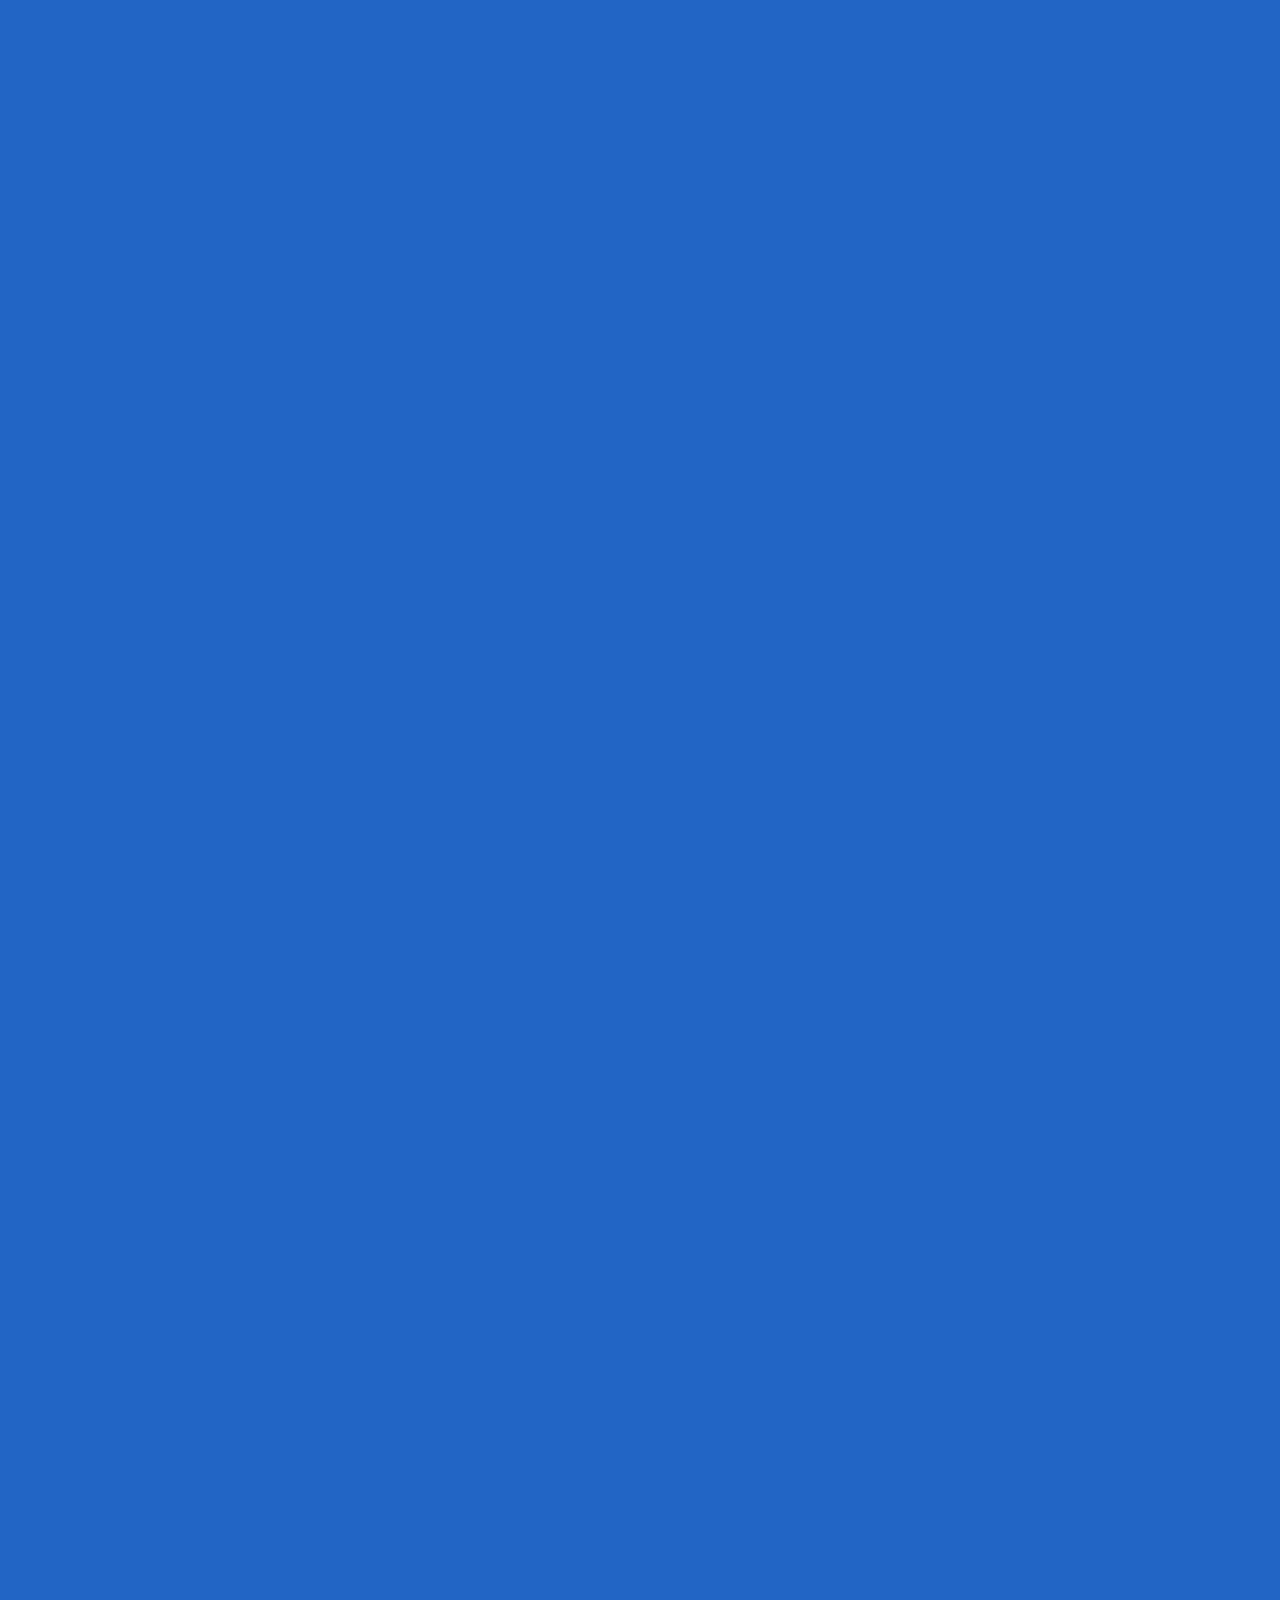
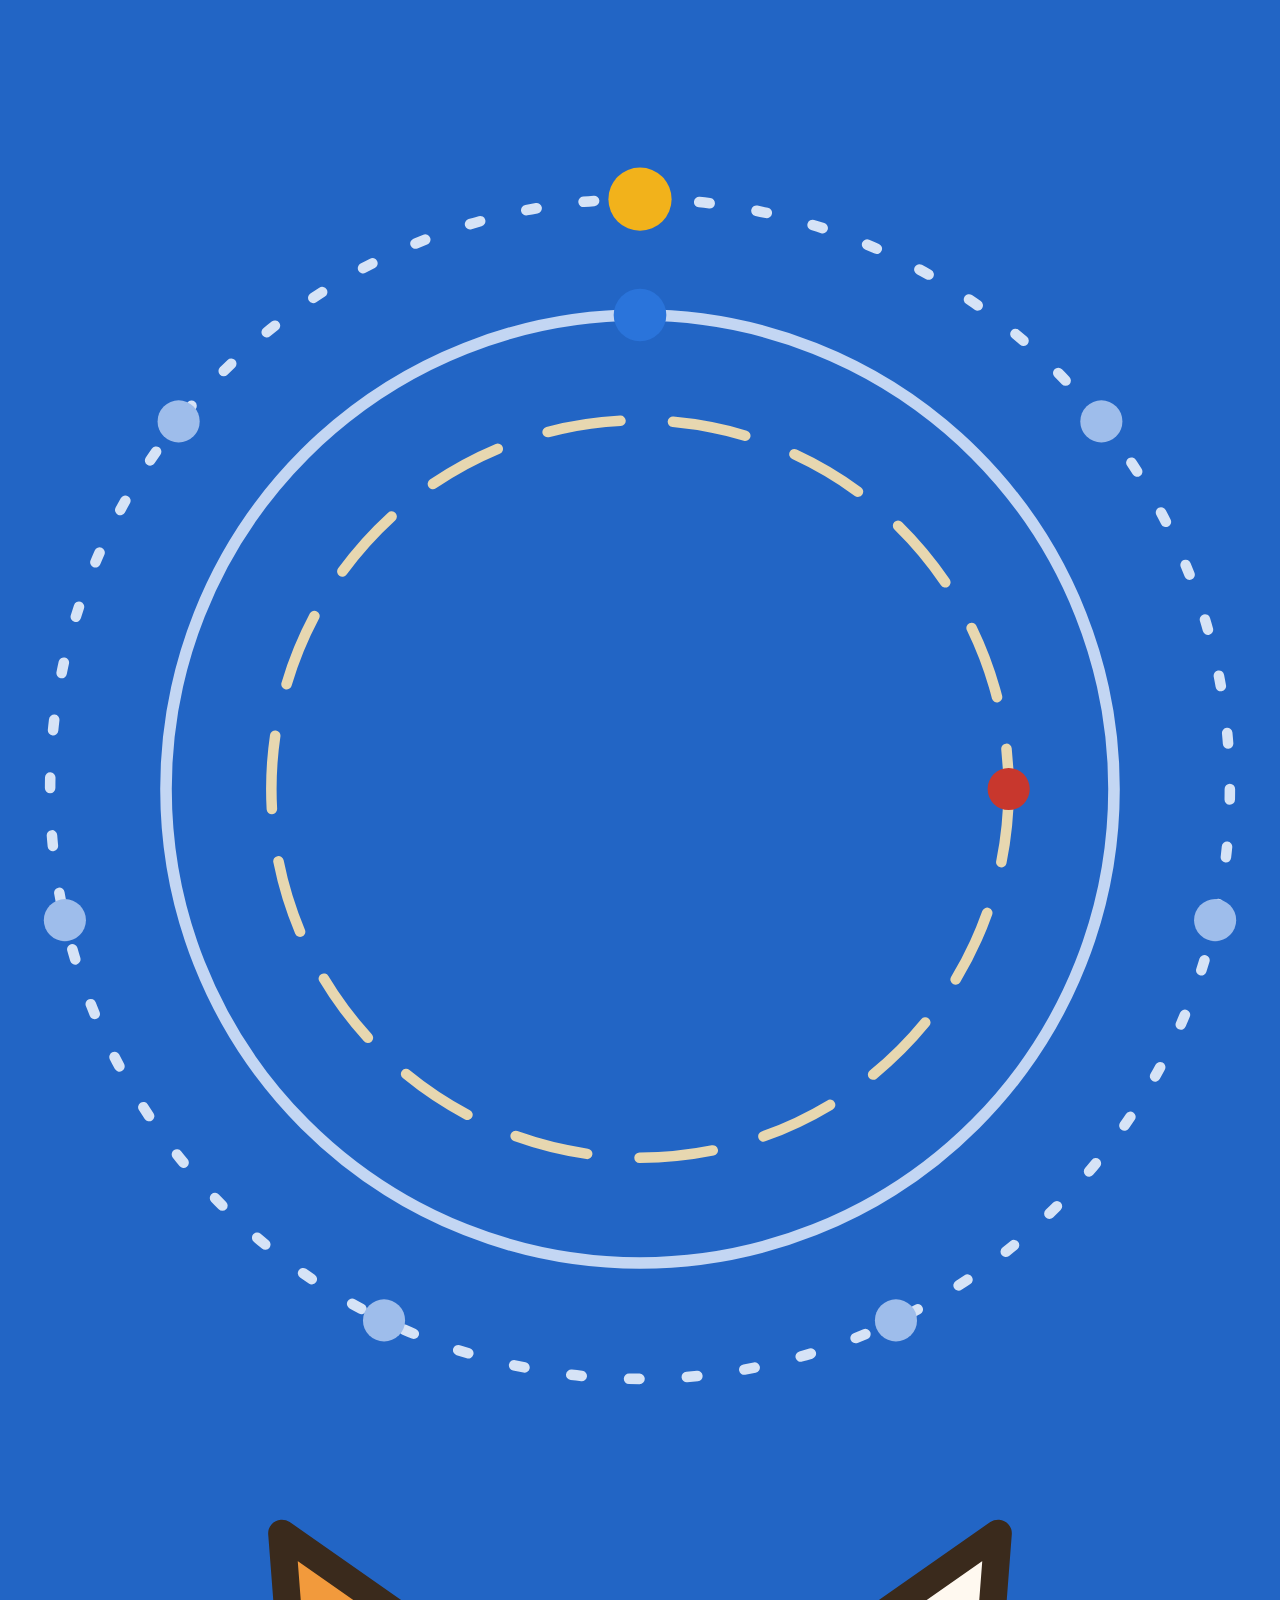
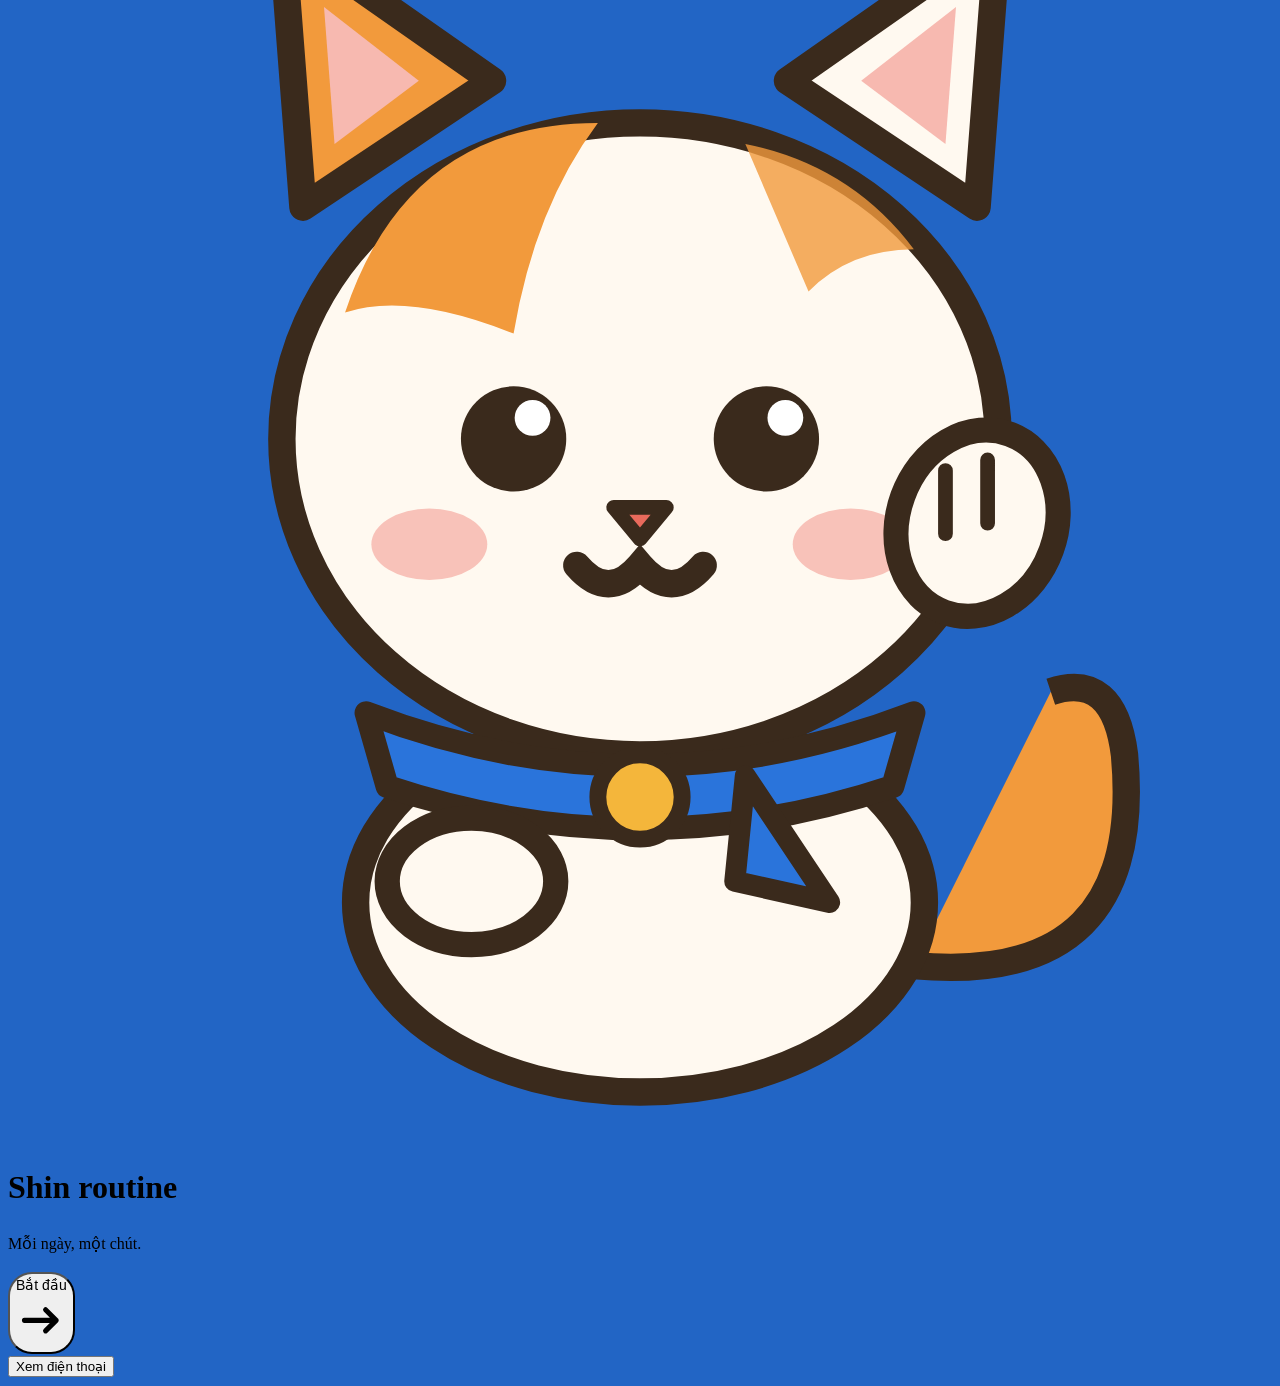
==== commit 0d2f77be: "m3.3.20" ====
--- a/index.html
+++ b/index.html
@@ -14,28 +14,29 @@
 <link rel="manifest" href="manifest.webmanifest">
 <link rel="icon" href="icon-192.png">
 <link rel="apple-touch-icon" href="icon-192.png">
-<link rel="stylesheet" href="styles/base.css?v=M.Claude.3.3.25">
+<link rel="stylesheet" href="styles/base.css?v=M.Claude.3.3.30">
 
-<link rel="stylesheet" href="styles/components.css?v=M.Claude.3.3.25">
+<link rel="stylesheet" href="styles/components.css?v=M.Claude.3.3.30">
 
-<link rel="stylesheet" href="styles/habits.css?v=M.Claude.3.3.25">
+<link rel="stylesheet" href="styles/habits.css?v=M.Claude.3.3.30">
 
-<script src="scripts/core.js?v=M.Claude.3.3.25" defer></script>
+<script src="scripts/core.js?v=M.Claude.3.3.30" defer></script>
 
-<script src="scripts/interface.js?v=M.Claude.3.3.25" defer></script>
+<script src="scripts/interface.js?v=M.Claude.3.3.30" defer></script>
 
-<script src="scripts/habits.js?v=M.Claude.3.3.25" defer></script>
+<script src="scripts/habits.js?v=M.Claude.3.3.30" defer></script>
 
-<script src="scripts/interaction.js?v=M.Claude.3.3.25" defer></script>
+<script src="scripts/interaction.js?v=M.Claude.3.3.30" defer></script>
 
-<script src="scripts/extensions.js?v=M.Claude.3.3.25" defer></script>
+<script src="scripts/extensions.js?v=M.Claude.3.3.30" defer></script>
 
-<link rel="stylesheet" href="styles/extensions.css?v=M.Claude.3.3.25">
+<link rel="stylesheet" href="styles/extensions.css?v=M.Claude.3.3.30">
 
-<link rel="stylesheet" href="design-system.css?v=M.Claude.3.3.25">
-<script src="design-system.js?v=M.Claude.3.3.25" defer></script>
-<script src="scripts/how-visual.js?v=M.Claude.3.3.25" defer></script>
-<script src="boot.js?v=M.Claude.3.3.25" defer></script>
+<link rel="stylesheet" href="design-system.css?v=M.Claude.3.3.30">
+<script src="design-system.js?v=M.Claude.3.3.30" defer></script>
+<script src="scripts/how-visual.js?v=M.Claude.3.3.30" defer></script>
+<script src="scripts/rules-v2.js?v=M.Claude.3.3.30" defer></script>
+<script src="boot.js?v=M.Claude.3.3.30" defer></script>
 </head>
 <body id="shinTypographyRoot" class="m3-review m3-release">
 <div id="app"></div>
--- a/design-system.css
+++ b/design-system.css
@@ -232,7 +232,7 @@
 #shinTypographyRoot .shin-card-face>.flow-paper{width:100%;height:100%;max-height:100%;min-height:0;overflow-x:hidden;overflow-y:auto;overscroll-behavior:contain;transition:none;backface-visibility:hidden;-webkit-backface-visibility:hidden}
 #shinTypographyRoot .flow-card-stage .shin-art-back{display:flex;flex-direction:column;padding:0!important;overflow:hidden;background:#173F79;color:#F5F8FF;border:0;--flow-ink:#F5F8FF;--flow-secondary:#C7DBFA}
 #shinTypographyRoot .shin-art-back:before,#shinTypographyRoot .shin-art-back:after{content:none}
-#shinTypographyRoot .shin-back-art{flex:0 0 25%;min-height:0;overflow:hidden;background:linear-gradient(150deg,#214E88,#173F79)}
+#shinTypographyRoot .shin-back-art{flex:0 0 25%;min-height:0;overflow:hidden;background:#173F79}
 #shinTypographyRoot .shin-back-art svg{display:block;width:100%;height:100%}
 #shinTypographyRoot .shin-back-copy{flex:1;min-height:0;overflow-y:auto;overscroll-behavior:contain;padding:18px 24px 20px;scroll-padding:16px;display:flex;flex-direction:column}
 #shinTypographyRoot .shin-back-label{font:500 12px/1.5 var(--f);letter-spacing:1.2px;color:#B6D3F3}
@@ -288,3 +288,5 @@
 @keyframes hvIn{0%,46%{opacity:1}50%,96%{opacity:0}100%{opacity:1}}
 @keyframes hvOut{0%,46%{opacity:0}50%,96%{opacity:1}100%{opacity:0}}
 @media (prefers-reduced-motion:reduce){.hv-anim-breath .hv-breath,.hv-anim-breath .hv-in{animation:none}.hv-anim-breath .hv-out{animation:none;opacity:0}}
+/* M.Claude.3.3.29: hình mặt sau hòa vào màu thẻ, mép dưới mờ dần sang vùng chữ. */
+#shinTypographyRoot .shin-back-art svg{-webkit-mask-image:linear-gradient(to bottom,#000 72%,transparent);mask-image:linear-gradient(to bottom,#000 72%,transparent)}
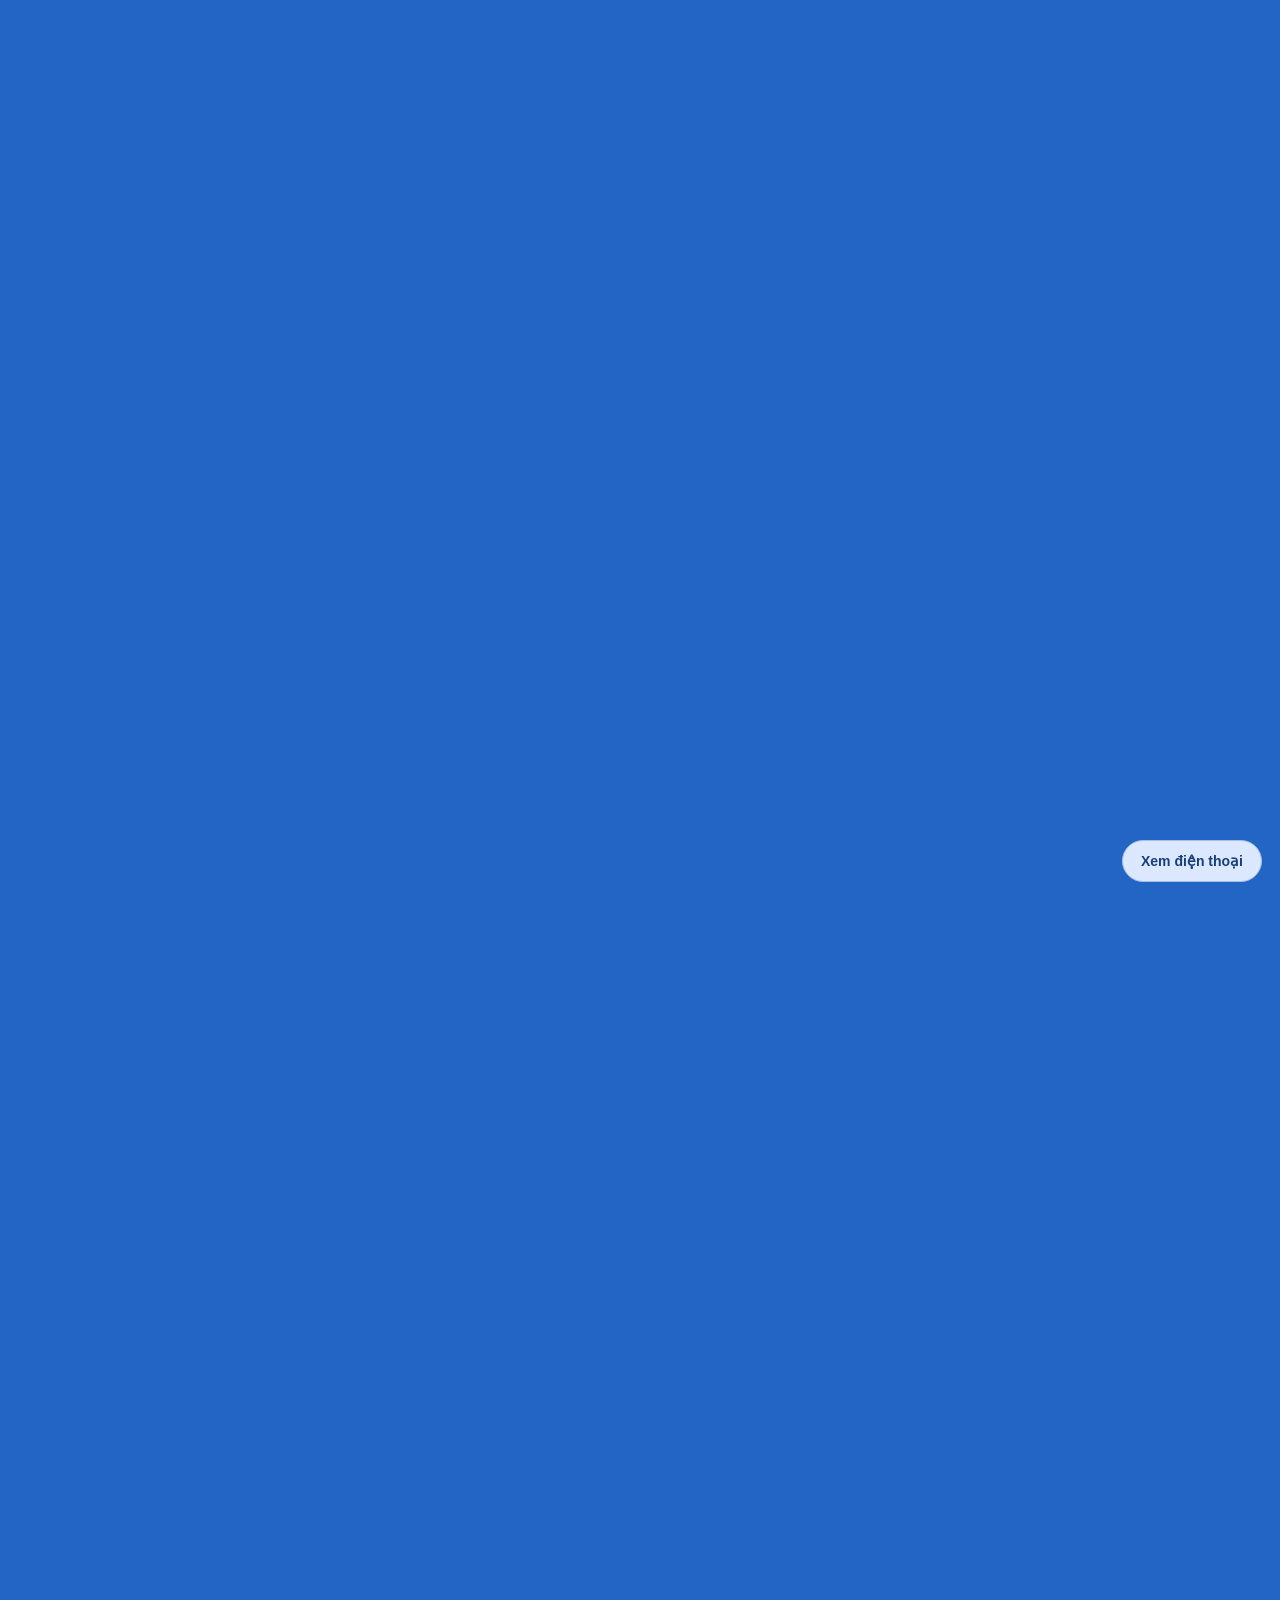
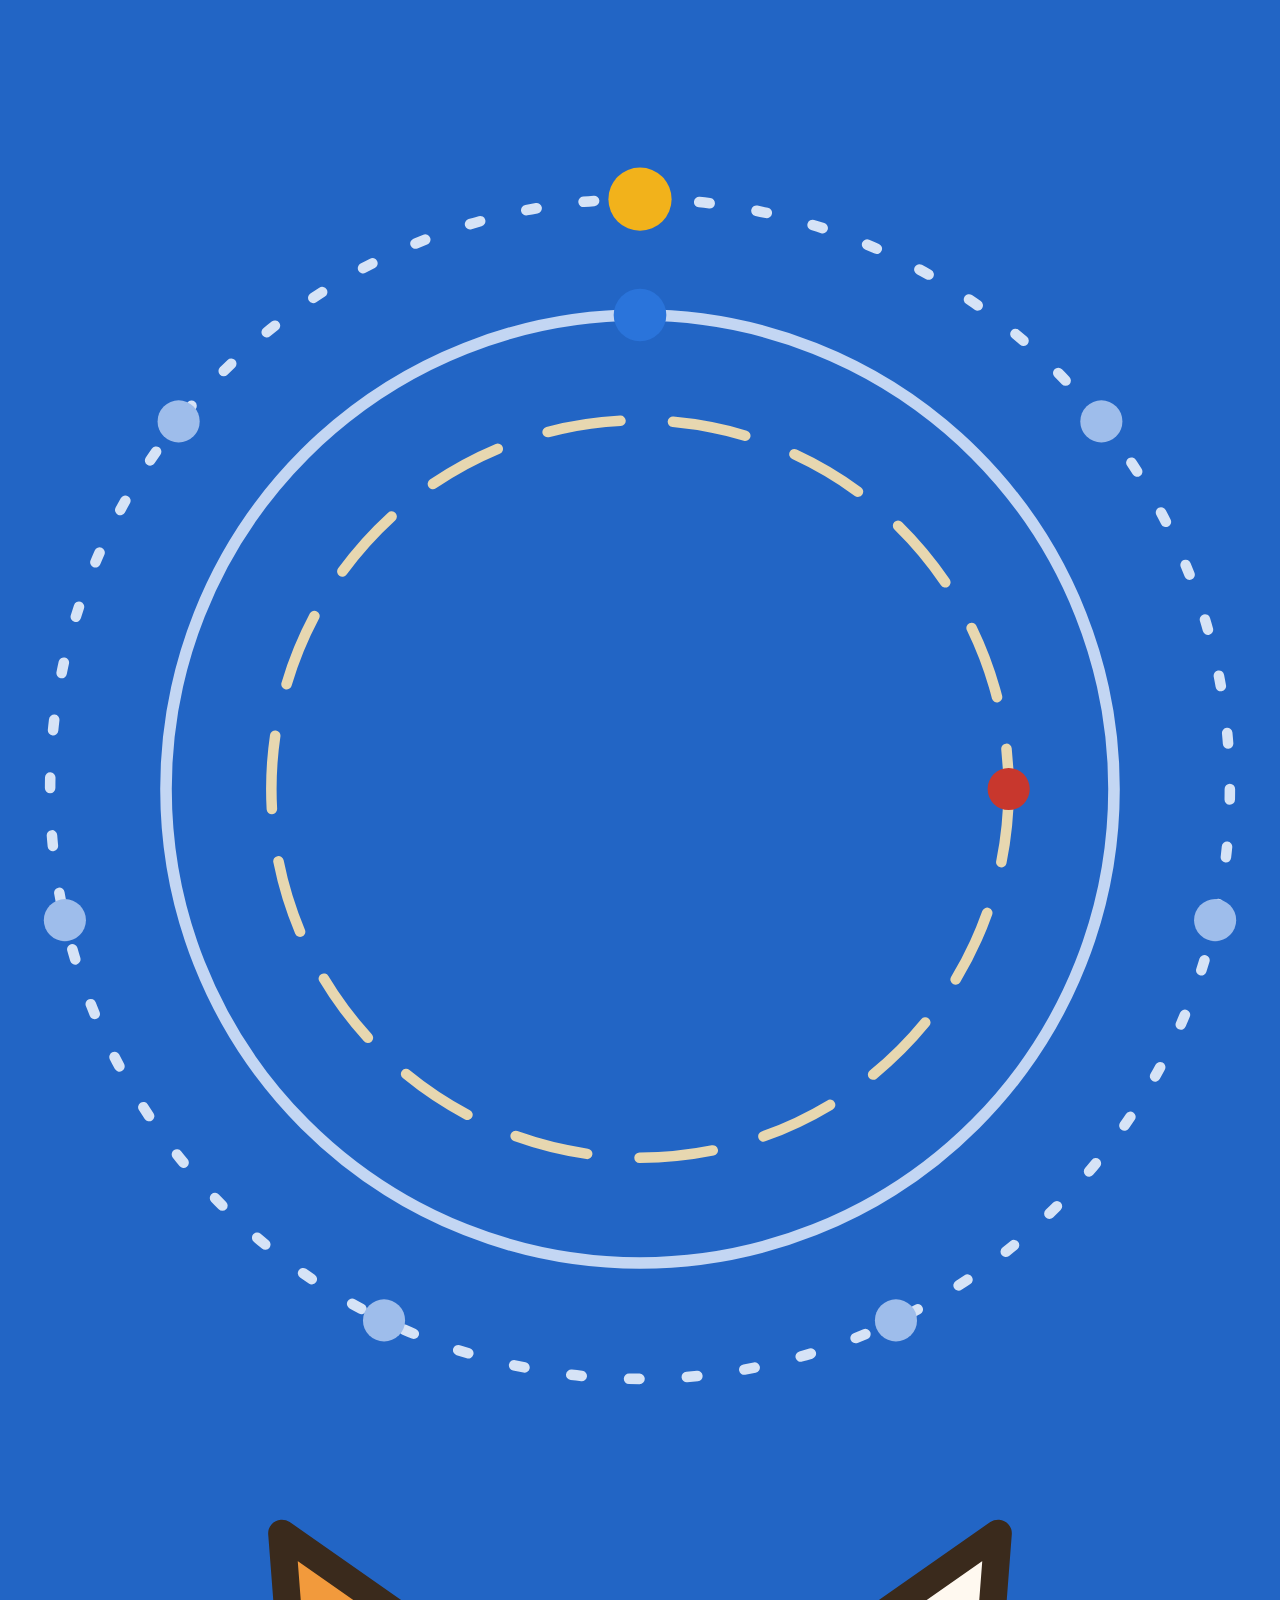
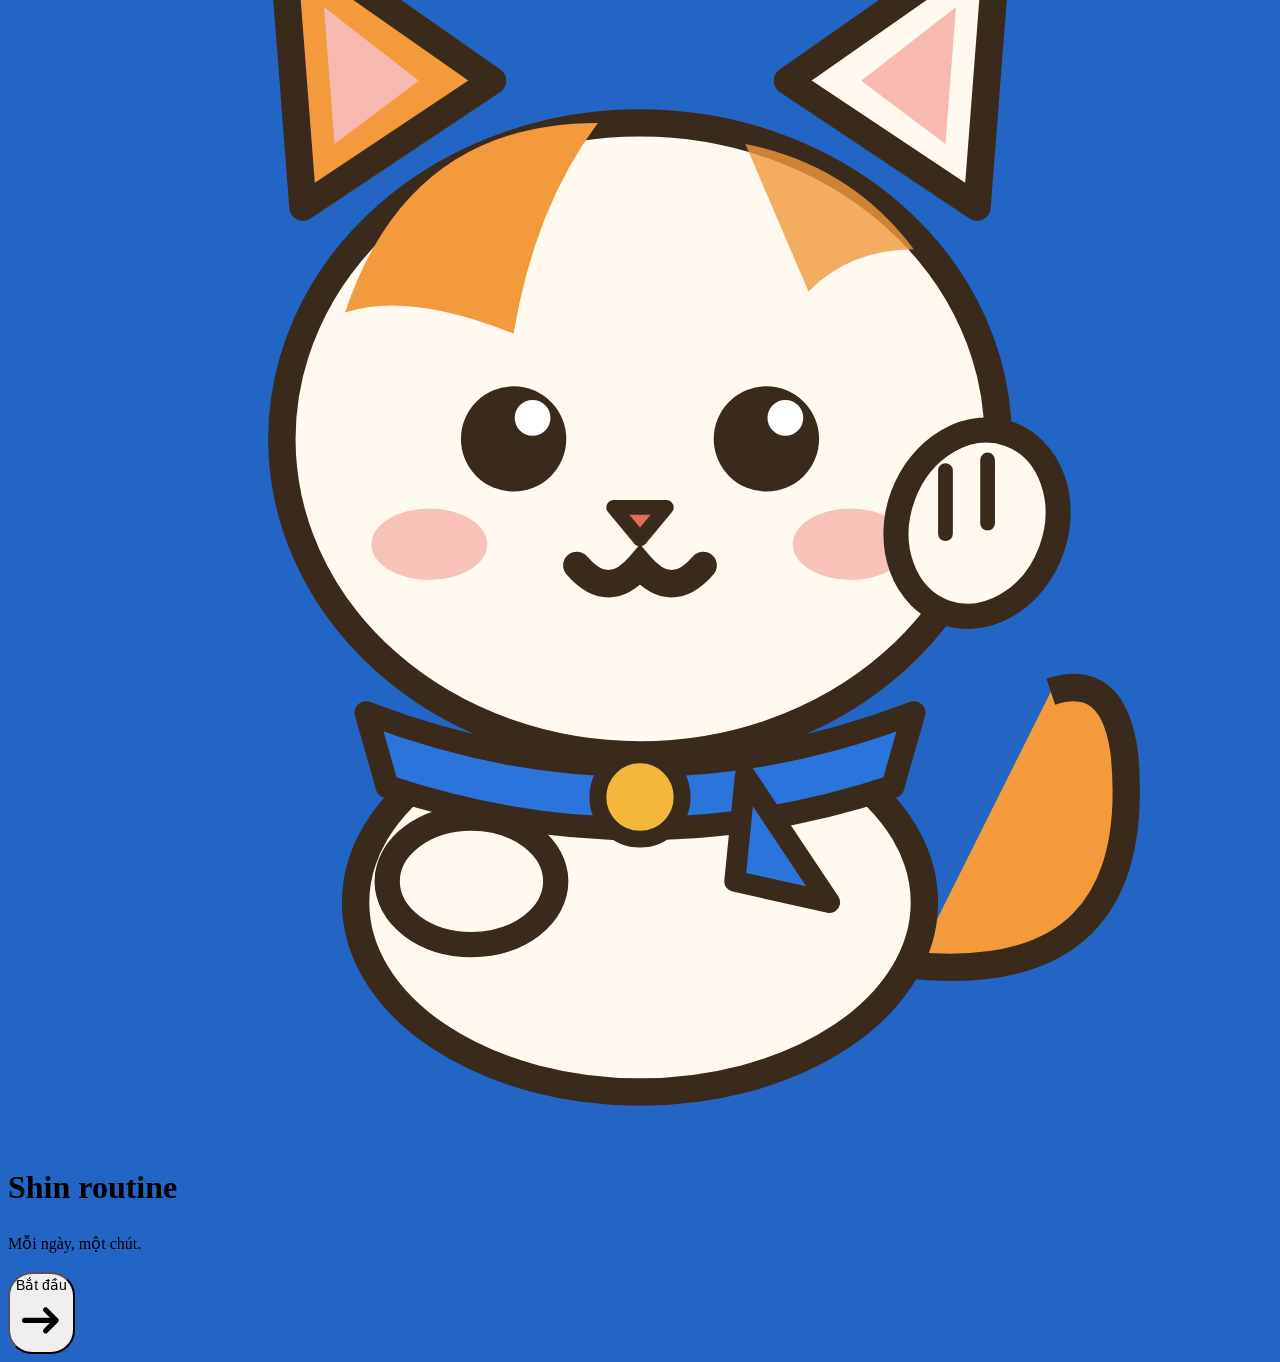
==== commit 789eb885: "M3.3.34" ====
--- a/index.html
+++ b/index.html
@@ -14,29 +14,29 @@
 <link rel="manifest" href="manifest.webmanifest">
 <link rel="icon" href="icon-192.png">
 <link rel="apple-touch-icon" href="icon-192.png">
-<link rel="stylesheet" href="styles/base.css?v=M.Claude.3.3.30">
+<link rel="stylesheet" href="styles/base.css?v=M.Claude.3.3.34">
 
-<link rel="stylesheet" href="styles/components.css?v=M.Claude.3.3.30">
+<link rel="stylesheet" href="styles/components.css?v=M.Claude.3.3.34">
 
-<link rel="stylesheet" href="styles/habits.css?v=M.Claude.3.3.30">
+<link rel="stylesheet" href="styles/habits.css?v=M.Claude.3.3.34">
 
-<script src="scripts/core.js?v=M.Claude.3.3.30" defer></script>
+<script src="scripts/core.js?v=M.Claude.3.3.34" defer></script>
 
-<script src="scripts/interface.js?v=M.Claude.3.3.30" defer></script>
+<script src="scripts/interface.js?v=M.Claude.3.3.34" defer></script>
 
-<script src="scripts/habits.js?v=M.Claude.3.3.30" defer></script>
+<script src="scripts/habits.js?v=M.Claude.3.3.34" defer></script>
 
-<script src="scripts/interaction.js?v=M.Claude.3.3.30" defer></script>
+<script src="scripts/interaction.js?v=M.Claude.3.3.34" defer></script>
 
-<script src="scripts/extensions.js?v=M.Claude.3.3.30" defer></script>
+<script src="scripts/extensions.js?v=M.Claude.3.3.34" defer></script>
 
-<link rel="stylesheet" href="styles/extensions.css?v=M.Claude.3.3.30">
+<link rel="stylesheet" href="styles/extensions.css?v=M.Claude.3.3.34">
 
-<link rel="stylesheet" href="design-system.css?v=M.Claude.3.3.30">
-<script src="design-system.js?v=M.Claude.3.3.30" defer></script>
-<script src="scripts/how-visual.js?v=M.Claude.3.3.30" defer></script>
-<script src="scripts/rules-v2.js?v=M.Claude.3.3.30" defer></script>
-<script src="boot.js?v=M.Claude.3.3.30" defer></script>
+<link rel="stylesheet" href="design-system.css?v=M.Claude.3.3.34">
+<script src="design-system.js?v=M.Claude.3.3.34" defer></script>
+<script src="scripts/how-visual.js?v=M.Claude.3.3.34" defer></script>
+<script src="scripts/rules-v2.js?v=M.Claude.3.3.34" defer></script>
+<script src="boot.js?v=M.Claude.3.3.34" defer></script>
 </head>
 <body id="shinTypographyRoot" class="m3-review m3-release">
 <div id="app"></div>
--- a/styles/extensions.css
+++ b/styles/extensions.css
@@ -0,0 +1,130 @@
+/* Canonical editable source. Section names record provenance, not imports. */
+
+/* ===== SECTION: refinement16.css ===== */
+/* Every font rule below belongs to an explicitly requested surface. */
+.runtime32[data-kind=offline]{box-shadow:none!important;padding:8px 12px!important;white-space:nowrap;overflow:hidden}.runtime32[data-kind=offline]>span{white-space:nowrap}
+.evening-library .f3-custom-section{margin-bottom:24px}.evening-library .f3-section-heading{margin:20px 0 12px}.evening-library .f3-filters{margin-top:24px}
+.evening-mini.training16{background:color-mix(in srgb,var(--flow-paper) 78%,var(--flow-ink) 22%);border:2px solid color-mix(in srgb,var(--flow-ink) 50%,transparent);box-shadow:none}.training16 small{font-weight:700}.training16:after{content:'✓';position:absolute;top:6px;right:8px;font-size:12px;color:var(--flow-ink)}
+.m3-review .record16 .ci40-top,.m3-review .ci40-sheet .ci40-top{position:relative!important;top:auto;min-height:0;padding:5px 16px 8px}.m3-review .ci40-sheet .ci40-hero{padding:8px 20px 16px}.m3-review .ci40-sheet .ci40-hero h2{font-size:23px!important;line-height:1.3}.m3-review .ci40-sheet .ci40-emblem{width:36px;height:36px;margin-bottom:8px}.m3-review .ci40-sheet .ci40-body{padding:16px 20px}.m3-review .ci40-sheet .ci40-kicker{font-size:10px!important}.m3-review .ci40-sheet .ci40-hero>p:not(.ci40-kicker){font-size:13px!important}.m3-review .ci40-sheet .ci40-question{font-size:15px!important}.m3-review .ci40-sheet textarea.inp{font-size:16px!important;min-height:92px}.m3-review .ci40-sheet .f2-options .record-option{min-height:64px;gap:5px;padding:8px 4px}.m3-review .ci40-sheet .ci40-footer{padding:8px 20px calc(8px + env(safe-area-inset-bottom))}.m3-review .ci40-sheet .ci40-primary{min-height:48px;font-size:15px!important}
+.hints16 .hint16-extra{display:none!important}.hints16.expanded16 .hint16-extra{display:inline-flex!important}.hints16>div{display:flex;gap:6px;flex-wrap:wrap}.hint16-more{font-size:13px!important;min-height:40px}.hint16-more[hidden]{display:none}
+.m3-review .sheet.quick16{height:auto;max-height:calc(100dvh - 16px - var(--kb));width:min(100%,480px)}.quick16 .ci40-top{background:var(--surface);color:var(--on-surface)}.quick16-status{padding:8px 20px;display:flex;align-items:center;justify-content:space-between;gap:8px}.quick16-status b{font-size:14px}.quick16 .ci40-body{padding-top:4px}.quick16 .ci40-scroll{min-height:100px}
+.wizard16 .sh__h{position:relative!important;top:auto;flex:none}.wizard16 .lc{min-height:0;overflow-y:auto;overscroll-behavior:contain}.wizard16 .sbar{position:relative;flex:none;min-height:64px;gap:12px;padding:12px 20px calc(12px + env(safe-area-inset-bottom));align-items:center}.wizard16 .sbar .st{min-width:0;flex:1;line-height:1.35}.wizard16 .sbar>.btn{flex:none}.wizard16.quiz16 [data-act=stSkipQ]{display:inline-flex;align-items:center;gap:8px;color:var(--primary)!important;text-decoration:none!important;font-size:15px!important;min-height:44px}.wizard16.quiz16 [data-act=stSkipQ] .material-symbols-rounded{font-size:20px}
+.m3-review .sheet.custom16 .lc{font-size:16px;line-height:1.5}.m3-review .custom16 h2{font-size:22px!important}.m3-review .custom16 .qlab,.m3-review .custom16 .lbl{font-size:15px!important}.m3-review .custom16 .inp{font-size:16px!important}.m3-review .custom16 .chp{font-size:15px!important;min-height:44px}.m3-review .custom16 .cuprev b{font-size:19px!important}.m3-review .custom16 .note,.m3-review .custom16 .tiny{font-size:13px!important}.custom16 .igrid button,.custom16 .swrow button,.custom16 .cuprev,.custom16 .cuprev .emb,.custom16 .rhyrow button{box-shadow:none!important;filter:none!important}.custom16 .swrow button.on,.custom16 .igrid button.on{outline:2px solid var(--primary);outline-offset:3px}
+.goal16{padding:12px 0;font:400 16px/1.5 var(--f)}.goal16-buttons{display:flex;flex-wrap:wrap;gap:6px;margin:24px 0}.goal16-buttons button{width:44px;height:44px;min-height:44px;min-width:44px;border:1px solid var(--outline-variant);border-radius:50%;background:var(--surface);color:var(--on-surface);font:600 16px var(--f);padding:0;box-shadow:none}.goal16-buttons button[aria-checked=true]{background:var(--primary);color:var(--on-primary);border-color:var(--primary)}.goal16 .note{font-size:13px}.goal16-label{margin-top:12px}
+.m3-review .detail16{display:flex;flex-direction:column;overflow:hidden}.m3-review .detail16 #habit-body33{min-height:0;flex:1 1 0;position:relative;top:auto}.m3-review .detail16.flow-card-mode #habit-body33{padding:14px 16px!important}.m3-review .detail16 .f2-detail-tabs{position:relative!important;top:auto!important;flex:none}.m3-review .detail16 .f2-head{position:relative!important;top:auto;flex:none}.detail16 .flow-card-stage{min-height:0;overflow:hidden}.detail16 .flow-paper{box-sizing:border-box!important;margin:0!important;max-height:100%;min-height:0!important}.detail16 .f2-detail-footer{flex:none;position:relative!important;bottom:auto}.detail16 #habit-body33:has(.growth-diary){overflow-y:auto!important;display:block!important}.detail16 #habit-body33{animation:none!important;transition:none!important}
+.detail16 .flow-card-stage{height:auto!important;flex:1 1 0!important;align-self:stretch}.detail16 .flow-paper{height:100%!important}
+.growth-rhythm{margin:16px 0!important}.garden-panel .m3-milestones,.tree-panel .m3-milestones,.journey-past33{margin-top:20px!important}.review16{margin-top:24px;border-top:1px solid var(--outline-variant);padding:16px 0;font-size:14px;line-height:1.5}.review16 summary{display:flex;align-items:center;gap:8px;cursor:pointer;font-weight:600}.review16 ul{list-style:none;padding:0}.review16 li{display:flex;gap:14px;padding:10px 0;border-bottom:1px solid var(--outline-variant)}.review16 li>b{flex:none}.review16 li>span{min-width:0}.review16 input{width:20px;height:20px;vertical-align:middle;margin-right:8px}
+#saved16{margin-left:8px;flex:none;color:var(--primary);background:none}.header-title-line35{align-items:center}
+.header-title-line35:has(#saved16) #pageTitle35{flex:0 1 auto;width:auto;max-width:fit-content}.header-title-line35:has(#saved16){justify-content:flex-start;gap:0}
+.m3-review .m3-heading>.week-title16{justify-content:flex-start!important;gap:0!important}.m3-review .week-title16 #pageTitle35{flex:0 1 auto!important;width:auto!important}.week-title16 #headerAction35{margin-left:0}.week-title16 #saved16{margin-left:4px}
+.m3-review .m3-heading>.week-title16{display:flex!important;width:fit-content}.m3-review .week-title16 #pageTitle35{flex:none!important;width:max-content!important;max-width:max-content!important}
+.m3-review .ov:has(.f2-game14),.m3-review .ov:has(.f2-pomodoro){padding:0!important;align-items:stretch}.m3-review .sheet.f2-game14,.m3-review .sheet.f2-pomodoro{height:calc(100dvh - var(--kb))!important;max-height:calc(100dvh - var(--kb))!important;width:100%!important;max-width:none!important;border-radius:0!important;margin:0!important}.f2-game14{display:flex;flex-direction:column}.f2-game14 .play14-frame{flex:1 1 auto;min-height:0;width:100%;height:auto!important}.f2-game14 .play14-intro{order:5;margin:8px 20px;font-size:13px}.f2-game14 .f2-head{flex:none}.m3-review .sheet.f2-game14{padding:env(safe-area-inset-top) 0 env(safe-area-inset-bottom)!important;box-sizing:border-box;background:#FAF9F5}.sheet.f2-game14>.sheet14-grip{display:none!important}
+.evening-tool{position:relative;overflow:hidden;background:#DCE8FF!important;border:1px solid #C6D7F4!important;color:#234D83}.evening-tool:before{content:'';position:absolute;inset:0;pointer-events:none;background:radial-gradient(circle at 88% 50%,transparent 30px,#547FC31A 31px,#547FC31A 33px,transparent 34px),radial-gradient(circle at 80% 12%,#547FC315 2px,transparent 3px);background-size:auto,18px 18px}.evening-tool.play14-tool:before{background:repeating-linear-gradient(135deg,transparent 0 24px,#547FC30D 25px 27px,transparent 28px 44px)}.evening-tool>*{position:relative}
+#preview16{position:fixed;right:18px;bottom:18px;z-index:99999;border:1px solid #A9BDE1;border-radius:24px;background:#DCE8FF;color:#173F79;padding:12px 18px;font:600 14px Arial;box-shadow:none}#phone16{position:fixed;inset:0;z-index:99990;background:#E4E8EF;display:flex;justify-content:center;align-items:center;padding:16px}#phone16 iframe{width:390px;height:min(844px,calc(100dvh - 32px));border:1px solid #A4ADBB;border-radius:24px;background:#F9F9FF}
+@media(prefers-reduced-motion:reduce){.detail16 *{animation:none!important;transition:none!important}}
+.back16 .sheet,.back16 .ov,.back16 .m3-page{animation:none!important;transition:none!important}
+.goal16-buttons{gap:5px}
+
+
+/* ===== SECTION: breath18.css ===== */
+/* All typography and colour rules are scoped to the breathing tool. */
+.m3-review .ov:has(.f2-breathe18){padding:0!important;align-items:stretch}
+.m3-review .sheet.f2-breathe18{width:100%!important;max-width:none!important;height:calc(100dvh - var(--kb))!important;max-height:calc(100dvh - var(--kb))!important;border-radius:0!important;margin:0!important;padding:0!important;display:flex;flex-direction:column;overflow:hidden;background:#F3F7FF;color:#25436E}
+.m3-review .sheet.f2-breathe18>.sheet14-grip{display:none!important}
+.m3-review:has(.f2-breathe18) #preview16{display:none}
+.breath18-sr{position:absolute!important;width:1px!important;height:1px!important;padding:0!important;margin:-1px!important;overflow:hidden!important;clip:rect(0,0,0,0)!important;white-space:nowrap!important;border:0!important}
+.breath18-body{position:relative;overflow:auto;min-height:0;flex:1;overscroll-behavior:contain;font:400 14px/1.5 var(--f);scrollbar-width:thin;scrollbar-color:#8EACD5 #EDF4FF}
+.breath18-stage{--ink:#234A7F;--button:#F2F7FFDB;--button-border:#FFFFFF80;position:relative;isolation:isolate;height:calc(100dvh - var(--kb));min-height:420px;width:100%;overflow:hidden;background:#D6E9FF;color:var(--ink)}
+.breath18-stage[data-scene=night]{--ink:#E4F0FF;--button:#264879B8;--button-border:#9BC1F44D;background:#152D59}
+.breath18-scene{position:absolute;inset:0;width:100%;height:100%;object-fit:cover;object-position:50% 35%;z-index:-2;user-select:none;pointer-events:none}
+.breath18-top{position:absolute;z-index:3;top:max(16px,env(safe-area-inset-top));left:20px;right:20px;display:flex;justify-content:space-between;align-items:center}
+.breath18-top-actions{display:flex;gap:10px}
+.breath18-stage .breath18-icon{display:grid;place-items:center;border:1px solid var(--button-border);background:var(--button);color:var(--ink);border-radius:50%;width:42px;height:42px;min-height:42px;padding:9px;box-shadow:none;backdrop-filter:blur(8px);cursor:pointer}
+.breath18-icon>svg{width:22px;height:22px;flex:none}
+.breath18-stage .breath18-icon .mi{font-size:22px!important}
+.breath18-stage .breath18-icon[aria-pressed=true]{background:#315F9F;color:#F1F7FF;border-color:#82ADE6}
+.breath18-remaining{position:absolute;z-index:1;top:clamp(94px,14dvh,154px);left:24px;right:24px;color:var(--ink);font:600 clamp(38px,9vw,64px)/1.15 var(--f);font-variant-numeric:tabular-nums;text-align:center;letter-spacing:-1.5px}
+.breath18-shin{position:absolute;left:50%;bottom:11%;width:min(77vw,410px,48dvh);height:auto;aspect-ratio:120/124;transform:translateX(-50%) scale(.96);transform-origin:50% 96%;will-change:transform;pointer-events:none}
+.breath18-shin>svg{width:100%;height:100%;overflow:visible}
+.breath18-shin:before{content:'';position:absolute;z-index:-1;bottom:1%;left:26%;width:48%;height:3%;background:#234F8938;border-radius:50%}
+.breath18-shin .tail,.breath18-shin .blink,.breath18-shin .bob,.breath18-shin .wave{animation:none!important}
+.breath18-hat,.breath18-glasses,.breath18-mouth-in,.breath18-mouth-out,.breath18-mouth-hold,.breath18-air{display:none}
+.breath18-shin[data-hat=true] .breath18-hat,.breath18-shin[data-glasses=true] .breath18-glasses{display:block}
+.breath18-shin[data-phase=in] .breath18-mouth-rest,.breath18-shin[data-phase=out] .breath18-mouth-rest,.breath18-shin[data-phase=holdIn] .breath18-mouth-rest,.breath18-shin[data-phase=holdOut] .breath18-mouth-rest{display:none}
+.breath18-shin[data-phase=in] .breath18-mouth-in,.breath18-shin[data-phase=out] .breath18-mouth-out,.breath18-shin[data-phase=out] .breath18-air,.breath18-shin[data-phase=holdIn] .breath18-mouth-hold,.breath18-shin[data-phase=holdOut] .breath18-mouth-hold{display:block}
+.breath18-shin[data-phase=out] .breath18-air{opacity:.85}
+.breath18-stage-controls{position:absolute;z-index:3;bottom:max(24px,env(safe-area-inset-bottom));left:50%;transform:translateX(-50%);display:flex;align-items:center;gap:22px}
+.breath18-stage .breath18-play{width:64px;height:64px;min-height:64px;display:grid;place-items:center;border-radius:50%;border:1px solid #B5D0F8;background:#2D64B6;color:#F8FBFF;padding:12px;box-shadow:0 4px 18px #1D477D20;cursor:pointer}
+.breath18-play .breath18-glyph{width:30px;height:30px}
+.breath18-stage[data-scene=night] .breath18-play{background:#BBD9FF;color:#173966}
+.breath18-stage :is(button):focus-visible,.breath18-panel :is(button,summary):focus-visible{outline:3px solid #3D76BD;outline-offset:4px}
+.breath18-stage[data-scene=night] :is(button):focus-visible{outline-color:#D0E7FF}
+.breath18-stage:fullscreen,.breath18-stage.breath18-immersive{width:100vw!important;height:100dvh!important;max-width:none!important;max-height:none!important;background:#CDE2FF}
+.breath18-stage.breath18-immersive{position:fixed!important;inset:0!important;z-index:2147483645}
+.breath18-stage:fullscreen .breath18-settings,.breath18-stage.breath18-immersive .breath18-settings{visibility:hidden}
+.breath18-panel{box-sizing:border-box;min-height:calc(100dvh - var(--kb));max-width:660px;margin:0 auto;padding:28px 24px max(38px,env(safe-area-inset-bottom));color:#284B79;font:400 14px/1.5 var(--f)}
+.breath18-panel-head{display:flex;justify-content:space-between;align-items:center;gap:12px;margin-bottom:12px}
+.breath18-panel-head small{font:600 10px/1.4 var(--f);letter-spacing:1.8px;color:#6281AB}
+.breath18-panel .breath18-panel-head h2{font:650 23px/1.3 var(--f);letter-spacing:-.4px;margin:4px 0;color:#284B79}
+.breath18-to-scene{width:40px;height:40px;display:grid;place-items:center;border:1px solid #BCD0EA;background:transparent;color:#3B659C;border-radius:50%;padding:7px}
+.breath18-panel .breath18-safety{font:400 12px/1.6 var(--f);color:#597297;margin:0 0 24px}
+.breath18-options{padding:0;border:0;margin:0;min-width:0}
+.breath18-options legend,.breath18-panel h3{font:600 15px/1.4 var(--f);margin:0 0 12px;color:#2C4F7D}
+.breath18-modes{display:grid;grid-template-columns:1fr 1fr;gap:10px}
+.breath18-modes>button{display:flex;flex-direction:column;gap:3px;border:1px solid #B8CCEA;border-radius:18px;background:#F8FAFF;color:#345783;text-align:left;padding:12px 14px;min-height:68px;box-shadow:none}
+.breath18-modes b{font:600 14px/1.4 var(--f)}.breath18-modes small{font:400 12px/1.4 var(--f)}
+.breath18-modes [aria-pressed=true]{background:#DCE9FF;border:2px solid #4A79B9;padding:11px 13px}
+.breath18-panel .breath18-pattern{font:400 12px/1.5 var(--f);color:#5F7B9F;margin:9px 0 18px}
+.breath18-unit{display:flex;background:#DFEAF9;border-radius:26px;padding:4px;gap:4px}
+.breath18-unit button{flex:1;min-height:42px;border:0;border-radius:24px;background:transparent;color:#456791;font:500 13px/1.4 var(--f);padding:8px}
+.breath18-unit [aria-pressed=true]{background:#FAFCFF;color:#285898}
+.breath18-values{display:flex;gap:8px;margin-top:12px}
+.breath18-values button{flex:1;min-height:44px;border:1px solid #BCD0EA;border-radius:24px;background:transparent;font:500 13px/1.4 var(--f);color:#456791}
+.breath18-values [aria-pressed=true]{background:#376CB6;border-color:#376CB6;color:#fff}
+.breath18-panel .breath18-definition{font:400 11px/1.55 var(--f);color:#617DA1;margin:9px 0 0}
+.breath18-options:disabled{opacity:.55}
+.breath18-appearance{border-top:1px solid #CFDFF2;margin-top:24px;padding-top:22px}
+.breath18-scenes{display:grid;grid-template-columns:repeat(3,minmax(0,1fr));gap:10px}
+.breath18-scenes button{position:relative;overflow:hidden;padding:0 0 8px;border:2px solid transparent;border-radius:16px;background:#E2ECFB;color:#456791;box-shadow:none;font:500 12px/1.4 var(--f)}
+.breath18-scenes img{display:block;width:100%;height:88px;object-fit:cover;object-position:50% 57%;margin-bottom:7px}
+.breath18-scenes button>.breath18-glyph{position:absolute;right:5px;top:5px;border-radius:50%;background:#376CB6;color:#fff;padding:2px;width:18px;height:18px;opacity:0}
+.breath18-scenes [aria-pressed=true]{border-color:#376CB6;background:#D6E6FF;color:#204B85}
+.breath18-scenes [aria-pressed=true]>.breath18-glyph{opacity:1}
+.breath18-accessories{display:flex;gap:8px;flex-wrap:wrap;margin-top:14px}
+.breath18-accessories button{display:flex;gap:6px;align-items:center;justify-content:center;min-height:40px;padding:8px 12px;border-radius:22px;border:1px solid #B7CCE8;background:transparent;color:#456791;font:500 12px/1.4 var(--f);box-shadow:none}
+.breath18-accessories button>.breath18-glyph{width:16px;height:16px;opacity:.15}
+.breath18-accessories button>svg{width:17px;height:17px}
+.breath18-accessories [aria-pressed=true]{background:#DAE8FD;border-color:#7499CB;color:#285898}
+.breath18-accessories [aria-pressed=true]>.breath18-glyph{opacity:1}
+.breath18-related{margin-top:24px;border-top:1px solid #CFDFF2;padding-top:16px;font-size:12px}
+.breath18-related summary{display:flex;justify-content:space-between;gap:8px;align-items:center;font-weight:600;cursor:pointer;list-style:none}
+.breath18-related p{margin:12px 0;line-height:1.65}
+.breath18-panel .flow-link{font:500 13px/1.5 var(--f);color:#3269B4}
+.breath18-reflect{margin-top:22px;padding:18px;border-radius:20px;background:#DFEBFE}
+.breath18-reflect p{font-size:13px;margin:0 0 10px}.breath18-reflect small{display:block;font-size:11px;margin-top:8px}.breath18-reflect[hidden]{display:none}
+.breath18-tool:before{background:radial-gradient(ellipse at 85% 50%,transparent 25px,#547FC31A 26px,#547FC31A 28px,transparent 29px,transparent 38px,#547FC312 39px,#547FC312 41px,transparent 42px)!important}
+.breath18-tool .play14-tool-art>svg{width:60px;height:60px}
+@media(min-aspect-ratio:6/5){.breath18-shin{width:min(42vw,45dvh,470px);bottom:11%}.breath18-remaining{top:12%}.breath18-scene{object-position:50% 30%}.breath18-top{left:28px;right:28px;top:24px}}
+@media(max-height:560px){.breath18-stage{min-height:300px}.breath18-remaining{top:64px;font-size:34px}.breath18-shin{width:min(40vw,48dvh);bottom:16%}.breath18-stage-controls{bottom:12px;gap:18px}.breath18-stage .breath18-play{width:48px;height:48px;min-height:48px;padding:8px}.breath18-play .mi{font-size:28px!important}}
+@media(prefers-reduced-motion:reduce){.breath18-shin{will-change:auto}.breath18-air{display:none!important}}
+
+
+/* ===== SECTION: play33 (M3.3.33) — thẻ "khu vực game" ở Thư viện › Công cụ ===== */
+.play33-card{display:flex;flex-direction:column;width:100%;margin:8px 0 0;padding:0;border:0;border-radius:28px;overflow:hidden;text-align:left;cursor:pointer;color:#10366D;background:#fff;box-shadow:0 1px 3px rgba(16,54,109,.12),0 6px 18px -6px rgba(34,101,197,.28);transition:transform .2s cubic-bezier(.2,0,0,1),box-shadow .2s}
+.play33-card:active{transform:scale(.985)}
+.play33-card:focus-visible{outline:3px solid #2265C5;outline-offset:3px}
+.play33-stage{position:relative;display:block;padding:14px 12px 4px;background:#E8F0FF radial-gradient(rgba(34,101,197,.16) 1.3px,transparent 1.5px) 0 0/18px 18px}
+.play33-scene{display:block;width:100%;height:auto;max-height:170px;font-family:'Roboto Flex',Arial,sans-serif}
+.play33-badge{position:absolute;top:12px;left:12px;padding:5px 10px;border-radius:8px;background:#2265C5;color:#fff;font-size:var(--shin-meta);line-height:1.3334;font-weight:700;letter-spacing:.06em}
+.play33-copy{display:flex;align-items:center;gap:12px;padding:14px 16px 16px}
+.play33-text{display:flex;flex-direction:column;gap:2px;min-width:0;flex:1}
+.play33-text b{font-size:var(--shin-section);line-height:1.3334;font-weight:700;color:#10366D}
+.play33-text>span{font-size:var(--shin-label);line-height:1.4286;color:#444A57}
+.play33-go{flex:none;display:inline-flex;align-items:center;gap:4px;min-height:48px;padding:0 18px 0 12px;border-radius:24px;background:#2265C5;color:#fff;font-size:var(--shin-label);line-height:1.4286;font-weight:600;box-shadow:0 1px 2px rgba(0,0,0,.2),0 2px 6px rgba(34,101,197,.3)}
+.play33-go .mi{font-size:22px!important}
+.play33-fly{animation:play33Fly 2.6s cubic-bezier(.45,0,.55,1) infinite;transform-box:fill-box;transform-origin:center}
+.play33-spark{animation:play33Spark 2.6s ease-in-out infinite}
+@keyframes play33Fly{0%,100%{transform:translate(0,0) rotate(0)}50%{transform:translate(8px,-7px) rotate(6deg)}}
+@keyframes play33Spark{0%,100%{opacity:.35}50%{opacity:1}}
+@media(prefers-reduced-motion:reduce){.play33-fly,.play33-spark{animation:none}}
+@media(max-width:359px){.play33-copy{flex-wrap:wrap}.play33-go{width:100%;justify-content:center}}
--- a/design-system.css
+++ b/design-system.css
@@ -290,3 +290,73 @@
 @media (prefers-reduced-motion:reduce){.hv-anim-breath .hv-breath,.hv-anim-breath .hv-in{animation:none}.hv-anim-breath .hv-out{animation:none;opacity:0}}
 /* M.Claude.3.3.29: hình mặt sau hòa vào màu thẻ, mép dưới mờ dần sang vùng chữ. */
 #shinTypographyRoot .shin-back-art svg{-webkit-mask-image:linear-gradient(to bottom,#000 72%,transparent);mask-image:linear-gradient(to bottom,#000 72%,transparent)}
+
+/* ===== SECTION: rules-v2-ui (M.Claude.3.3.31 · đợt 2) ===== */
+/* Thẻ duy trì ở trang Hôm nay */
+.keep31{margin:18px 0 6px}
+.keep31-head{display:flex;align-items:center;justify-content:space-between;gap:8px;margin:0 4px 8px}
+#shinTypographyRoot .keep31-head h2{font-size:var(--shin-label)!important;line-height:1.4!important;font-weight:600;color:var(--muted);margin:0;letter-spacing:.02em}
+.keep31-row{display:flex;align-items:center;gap:12px;width:100%;min-height:64px;margin:0 0 8px;padding:8px 10px 8px 12px;border:1px solid var(--outline-variant,#D5DAE3);border-radius:20px;background:var(--surface,#fff);color:var(--on-surface,#1A1C20);text-align:left;font:inherit;cursor:pointer}
+.keep31-row:focus-visible{outline:3px solid var(--primary);outline-offset:2px}
+.keep31-row>svg,.keep31-row>span:first-child{flex:0 0 36px}
+.keep31-text{flex:1;min-width:0;display:flex;flex-direction:column;gap:2px}
+.keep31-text b{font:600 15px/1.35 var(--f);overflow-wrap:anywhere}
+#shinTypographyRoot .keep31-text small{font-size:var(--shin-meta)!important;color:var(--muted)}
+.keep31-tag{display:inline-flex;align-items:center;gap:4px;flex:none;padding:3px 8px;border-radius:99px;font:600 12px/1.3 var(--f)}
+.keep31-tag.fade{color:#8A5A00;background:#FFF1CC}
+.keep31-tag.web{color:#4B5563;background:#E8EBF0}
+.keep31-plus{display:grid;place-items:center;flex:0 0 36px;height:36px;color:var(--primary)}
+.keep31-row.is-done{background:var(--surface-low);border-color:transparent}
+.keep31-row.is-done .keep31-text b{color:var(--muted)}
+.keep31-row.is-web{border-style:dashed}
+/* Thẻ tuần: Lửa tuần và các ngày nghỉ / lỡ */
+.wkfire31{margin:12px 0 4px;padding:12px 14px;border-radius:20px;background:#FFF4E8}
+.wkfire31>p{display:flex;align-items:center;flex-wrap:wrap;gap:6px;margin:0 0 10px;color:#7A3412}
+.wkfire31>p b{font:700 16px/1.4 var(--f)}
+.wkfire31>p span:not(.material-symbols-rounded){font:500 14px/1.4 var(--f)}
+.wkfire31>p svg,.wkfire31>p .material-symbols-rounded{color:#D2691E;width:20px;height:20px}
+.wkfire31-days{display:grid;grid-template-columns:repeat(7,1fr);gap:4px}
+.wkfire31-days span{display:flex;flex-direction:column;align-items:center;gap:3px;min-width:0}
+.wkfire31-days i{display:grid;place-items:center;width:100%;max-width:40px;height:30px;border-radius:10px;font:700 12px/1 var(--f);font-style:normal;background:#fff;color:#9AA0A8;border:1px dashed #E2C9AE}
+.wkfire31-days .rec i{background:#FFD9B3;color:#7A3412;border:0}
+.wkfire31-days .full i{background:#F08A3C;color:#fff;border:0}
+.wkfire31-days .rest i{background:#E3F0FF;color:#1D5FD1;border:0;font-size:11px}
+.wkfire31-days .miss i{background:#FDE2DC;color:#B42318;border:1.5px solid #E8836F;font-size:11px}
+.wkfire31-days .today i{font-size:9px}
+.wkfire31-days .future i{opacity:.4}
+#shinTypographyRoot .wkfire31-days small{font-size:11px!important;color:#7C6A58}
+#shinTypographyRoot .wkfire31-note{display:block;margin-top:8px;color:#9A3412}
+/* Shin hỏi khi mở app */
+.ask31{padding-top:6px}
+@media (prefers-reduced-motion:reduce){.keep31-row{transition:none}}
+
+/* ===== SECTION: m3-habit-icons (M.Claude.3.3.34) =====
+   Icon thói quen chuẩn Material 3 (PA1 tonal): khung vuông bo góc 28%, nền nhạt theo màu nhóm, icon đậm cùng tông.
+   Áp cho mọi khung icon thói quen: .hi (tròn cũ), .emb (đồng xu cũ), .m3hi (icon nhỏ trước thẻ), lưới chọn icon thói quen tự tạo. */
+#shinTypographyRoot :is(.hi,.emb,.m3hi,.journal-icon31,.igrid button).g1,#shinTypographyRoot .today-habit.g1 .today-habit-icon{--m3c:#D8E2FF;--m3o:#1A4FA0}
+#shinTypographyRoot :is(.hi,.emb,.m3hi,.journal-icon31,.igrid button).g2,#shinTypographyRoot .today-habit.g2 .today-habit-icon{--m3c:#C8EED3;--m3o:#0F5C32}
+#shinTypographyRoot :is(.hi,.emb,.m3hi,.journal-icon31,.igrid button).g3,#shinTypographyRoot .today-habit.g3 .today-habit-icon{--m3c:#C0EDE8;--m3o:#00524D}
+#shinTypographyRoot :is(.hi,.emb,.m3hi,.journal-icon31,.igrid button).g4,#shinTypographyRoot .today-habit.g4 .today-habit-icon{--m3c:#FFD9E2;--m3o:#8A1D45}
+#shinTypographyRoot :is(.hi,.emb,.m3hi,.journal-icon31,.igrid button).g5,#shinTypographyRoot .today-habit.g5 .today-habit-icon{--m3c:#E9DDFF;--m3o:#4A2D9B}
+#shinTypographyRoot :is(.hi,.emb,.m3hi,.journal-icon31,.igrid button).g6,#shinTypographyRoot .today-habit.g6 .today-habit-icon{--m3c:#FFDCC6;--m3o:#783A00}
+#shinTypographyRoot :is(.hi,.emb,.m3hi,.journal-icon31,.igrid button).g7,#shinTypographyRoot .today-habit.g7 .today-habit-icon{--m3c:#FFDAD6;--m3o:#8C1D18}
+#shinTypographyRoot :is(.hi,.emb,.m3hi,.journal-icon31,.igrid button).g8,#shinTypographyRoot .today-habit.g8 .today-habit-icon{--m3c:#F0DFCE;--m3o:#594028}
+#shinTypographyRoot :is(.hi,.emb,.m3hi,.journal-icon31,.igrid button).g9,#shinTypographyRoot .today-habit.g9 .today-habit-icon{--m3c:#DAE3EE;--m3o:#30465A}
+#shinTypographyRoot :is(.hi,.emb,.m3hi,.journal-icon31,.igrid button).g10,#shinTypographyRoot .today-habit.g10 .today-habit-icon{--m3c:#F6E2A6;--m3o:#5A4300}
+#shinTypographyRoot :is(.hi,.emb,.m3hi,.journal-icon31,.igrid button,.today-habit-icon){background:var(--m3c,#D8E2FF)!important;background-image:none!important;color:var(--m3o,#1A4FA0)!important;border:0!important;border-radius:28%!important;box-shadow:none!important}
+#shinTypographyRoot :is(.hi,.emb,.journal-icon31,.igrid button,.today-habit-icon,.m3hi)>svg{width:60%!important;height:60%!important;flex:none}
+#shinTypographyRoot .m3hi{display:inline-grid;place-items:center;width:1.6em;height:1.6em;vertical-align:middle;flex:none;line-height:0}
+#shinTypographyRoot :is(.flow-emblem,.m3-row-icon,.m3-emblem,.ci40-emblem){position:relative}
+#shinTypographyRoot :is(.flow-emblem,.m3-row-icon,.m3-emblem,.ci40-emblem)>.m3hi{position:absolute;inset:0;width:auto;height:auto}
+#shinTypographyRoot .evening-mini>.flow-emblem{border-radius:28%}
+#shinTypographyRoot .igrid button{opacity:.55}
+#shinTypographyRoot .igrid button.on{opacity:1;outline:2px solid var(--primary);outline-offset:3px}
+#shinTypographyRoot .tree-detail-icon30{color:#fff}
+#shinTypographyRoot .evening-mini>.flow-emblem{width:36px;height:36px;flex-basis:36px}
+#shinTypographyRoot .keep31-row>.emb{width:40px!important;height:40px!important}
+
+/* ===== SECTION: sheet-sticky-head (M.Claude.3.3.34) =====
+   Sửa lỗi hộp thoại kiểu cũ (vd. "Đang duy trì"): khi cuộn, nội dung lộ ra phía trên tay nắm và dưới tiêu đề trong suốt.
+   Bỏ khoảng đệm trên để tay nắm dính sát mép; tiêu đề dính có nền như hộp thoại. Không áp cho hộp thoại f2 (đã có tiêu đề riêng). */
+#shinTypographyRoot .sheet.sheet14-ready:not(.f2-sheet){padding-top:0!important}
+#shinTypographyRoot .sheet.sheet14-ready:not(.f2-sheet)>.sh__h:not(.f2-head){background:inherit;z-index:11}
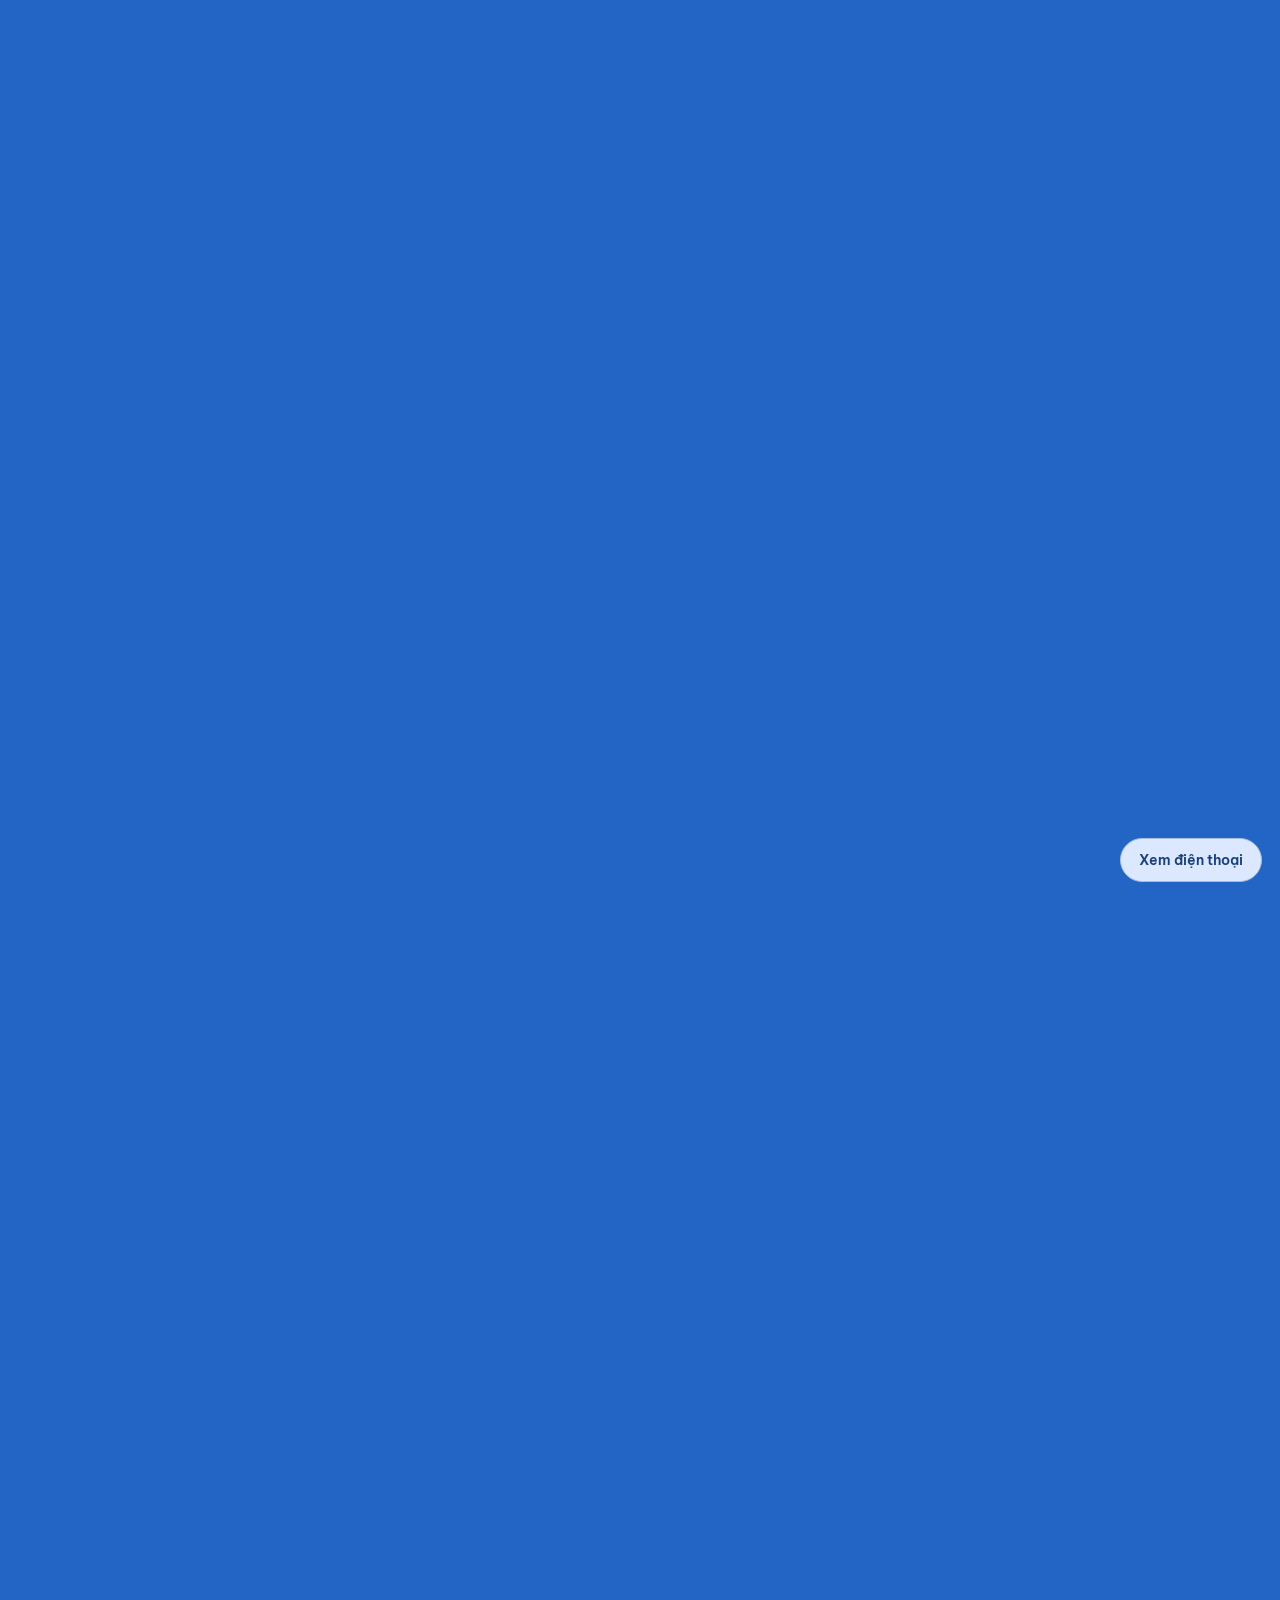
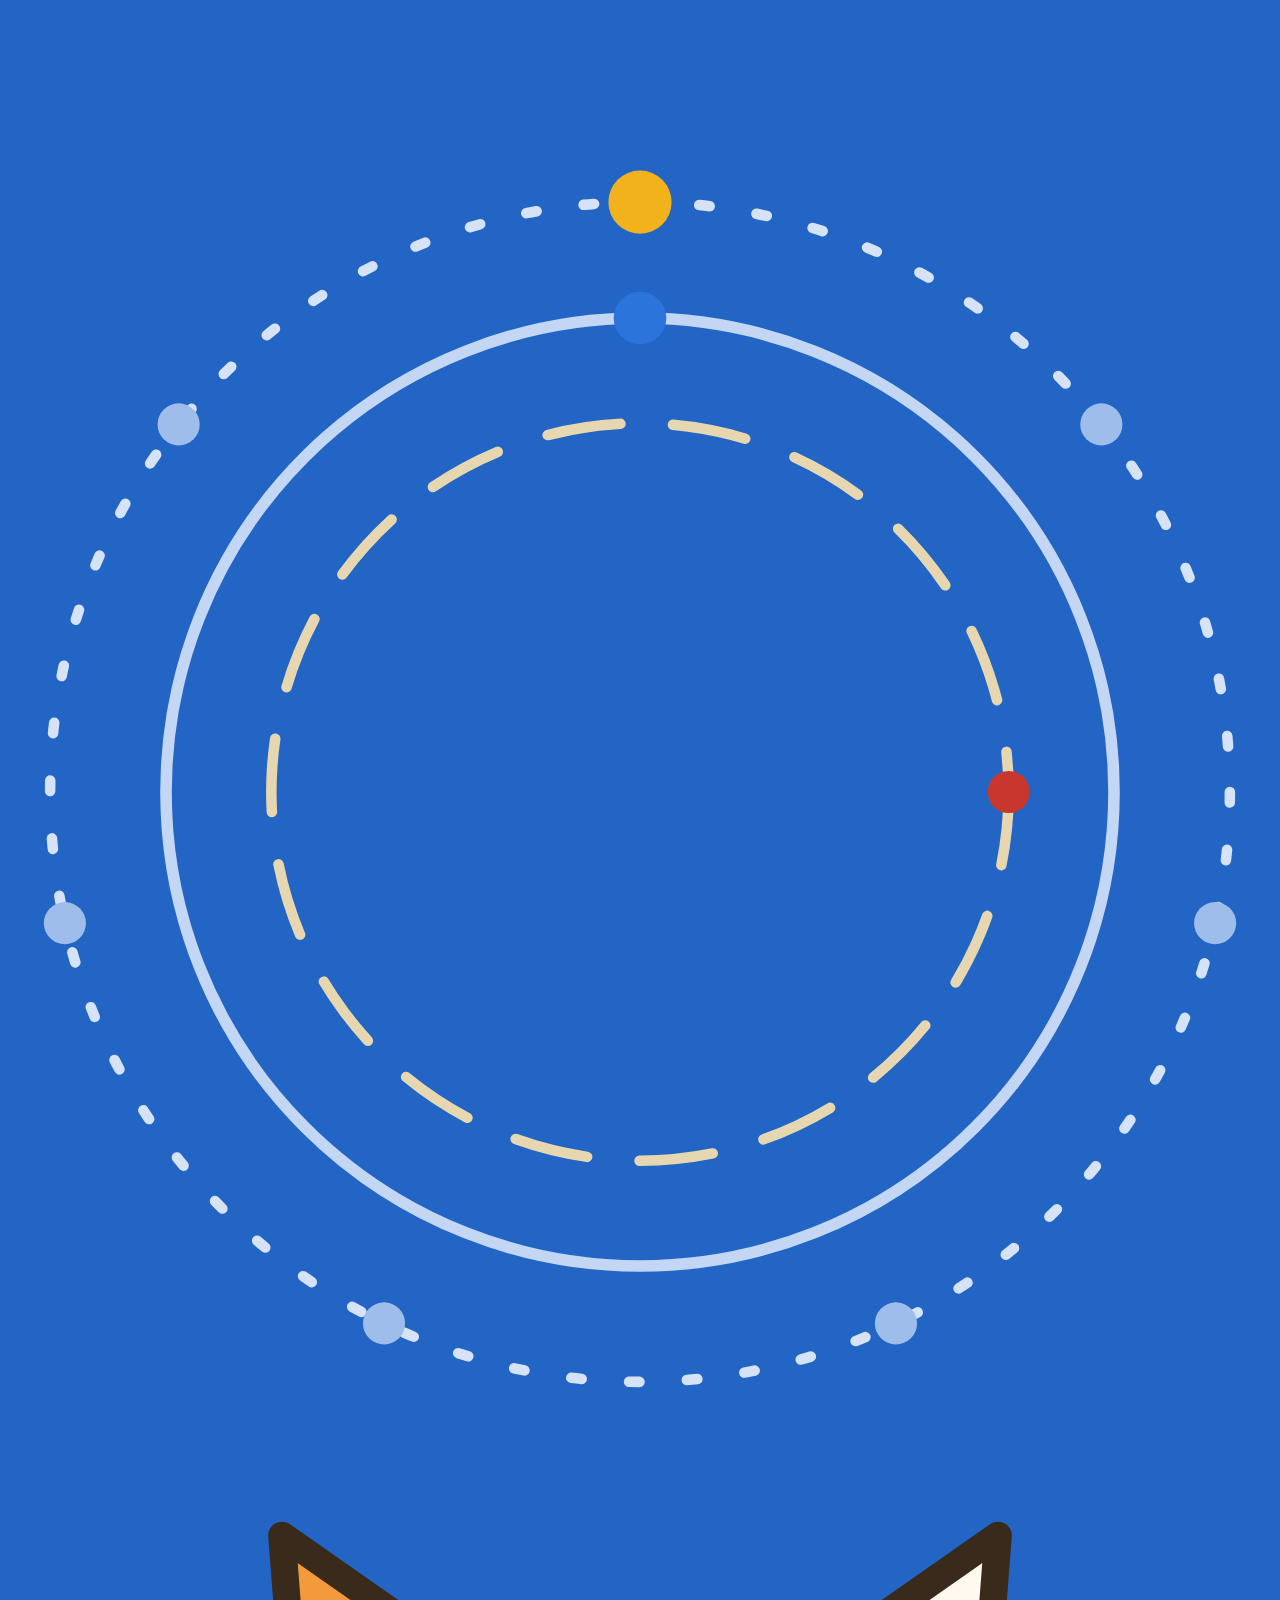
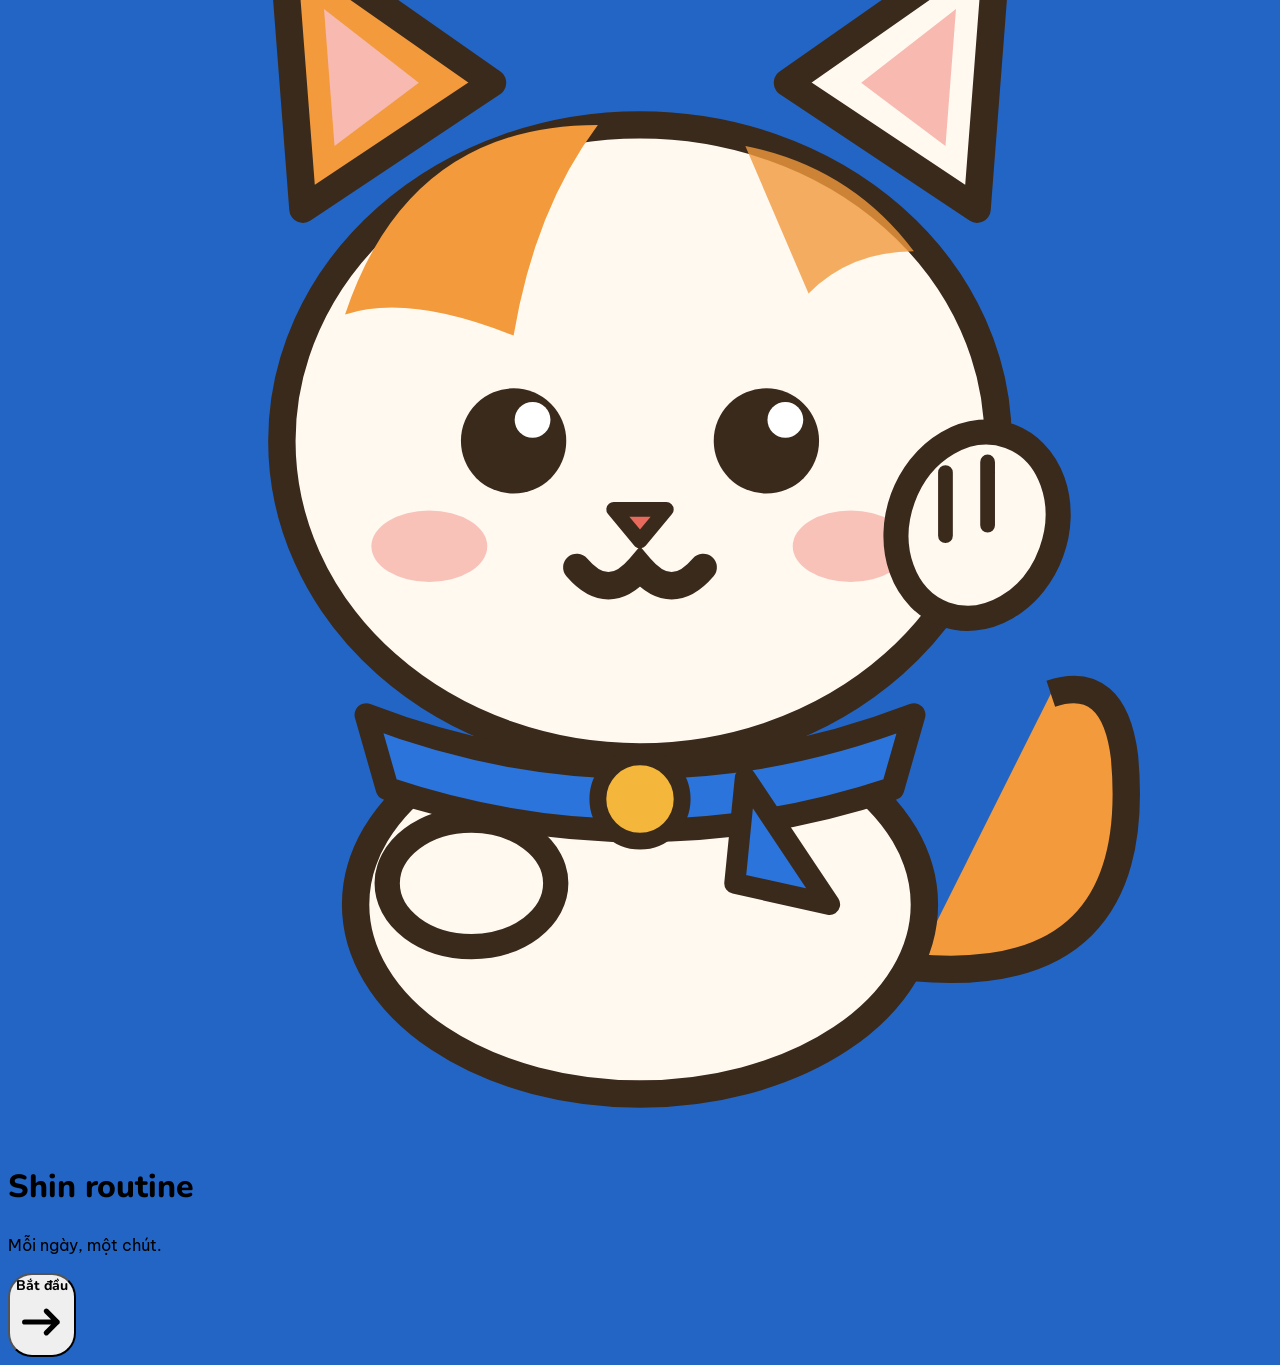
==== commit 1bdec75f: "M3.3.39. Nunito" ====
--- a/index.html
+++ b/index.html
@@ -14,29 +14,30 @@
 <link rel="manifest" href="manifest.webmanifest">
 <link rel="icon" href="icon-192.png">
 <link rel="apple-touch-icon" href="icon-192.png">
-<link rel="stylesheet" href="styles/base.css?v=M.Claude.3.3.34">
+<link rel="stylesheet" href="styles/fonts39.css?v=M.Claude.3.3.39">
+<link rel="stylesheet" href="styles/base.css?v=M.Claude.3.3.39">
 
-<link rel="stylesheet" href="styles/components.css?v=M.Claude.3.3.34">
+<link rel="stylesheet" href="styles/components.css?v=M.Claude.3.3.39">
 
-<link rel="stylesheet" href="styles/habits.css?v=M.Claude.3.3.34">
+<link rel="stylesheet" href="styles/habits.css?v=M.Claude.3.3.39">
 
-<script src="scripts/core.js?v=M.Claude.3.3.34" defer></script>
+<script src="scripts/core.js?v=M.Claude.3.3.39" defer></script>
 
-<script src="scripts/interface.js?v=M.Claude.3.3.34" defer></script>
+<script src="scripts/interface.js?v=M.Claude.3.3.39" defer></script>
 
-<script src="scripts/habits.js?v=M.Claude.3.3.34" defer></script>
+<script src="scripts/habits.js?v=M.Claude.3.3.39" defer></script>
 
-<script src="scripts/interaction.js?v=M.Claude.3.3.34" defer></script>
+<script src="scripts/interaction.js?v=M.Claude.3.3.39" defer></script>
 
-<script src="scripts/extensions.js?v=M.Claude.3.3.34" defer></script>
+<script src="scripts/extensions.js?v=M.Claude.3.3.39" defer></script>
 
-<link rel="stylesheet" href="styles/extensions.css?v=M.Claude.3.3.34">
+<link rel="stylesheet" href="styles/extensions.css?v=M.Claude.3.3.39">
 
-<link rel="stylesheet" href="design-system.css?v=M.Claude.3.3.34">
-<script src="design-system.js?v=M.Claude.3.3.34" defer></script>
-<script src="scripts/how-visual.js?v=M.Claude.3.3.34" defer></script>
-<script src="scripts/rules-v2.js?v=M.Claude.3.3.34" defer></script>
-<script src="boot.js?v=M.Claude.3.3.34" defer></script>
+<link rel="stylesheet" href="design-system.css?v=M.Claude.3.3.39">
+<script src="design-system.js?v=M.Claude.3.3.39" defer></script>
+<script src="scripts/how-visual.js?v=M.Claude.3.3.39" defer></script>
+<script src="scripts/rules-v2.js?v=M.Claude.3.3.39" defer></script>
+<script src="boot.js?v=M.Claude.3.3.39" defer></script>
 </head>
 <body id="shinTypographyRoot" class="m3-review m3-release">
 <div id="app"></div>
--- a/styles/fonts39.css
+++ b/styles/fonts39.css
@@ -0,0 +1,16 @@
+/* M.Claude.3.3.38→39: font chữ PA A — tiêu đề/số Nunito (biến thiên 200–1000), nội dung Be Vietnam Pro 400–700. OFL-1.1, xem assets/fonts/*-OFL.txt */
+@font-face{font-family:'Nunito';font-style:normal;font-weight:200 1000;font-display:swap;src:url(../assets/fonts/nunito-vietnamese.woff2) format('woff2');unicode-range:U+0102-0103,U+0110-0111,U+0128-0129,U+0168-0169,U+01A0-01A1,U+01AF-01B0,U+0300-0301,U+0303-0304,U+0308-0309,U+0323,U+0329,U+1EA0-1EF9,U+20AB}
+@font-face{font-family:'Nunito';font-style:normal;font-weight:200 1000;font-display:swap;src:url(../assets/fonts/nunito-latin-ext.woff2) format('woff2');unicode-range:U+0100-02BA,U+02BD-02C5,U+02C7-02CC,U+02CE-02D7,U+02DD-02FF,U+0304,U+0308,U+0329,U+1D00-1DBF,U+1E00-1E9F,U+1EF2-1EFF,U+2020,U+20A0-20AB,U+20AD-20C0,U+2113,U+2C60-2C7F,U+A720-A7FF}
+@font-face{font-family:'Nunito';font-style:normal;font-weight:200 1000;font-display:swap;src:url(../assets/fonts/nunito-latin.woff2) format('woff2');unicode-range:U+0000-00FF,U+0131,U+0152-0153,U+02BB-02BC,U+02C6,U+02DA,U+02DC,U+0304,U+0308,U+0329,U+2000-206F,U+20AC,U+2122,U+2191,U+2193,U+2212,U+2215,U+FEFF,U+FFFD}
+@font-face{font-family:'Be Vietnam Pro';font-style:normal;font-weight:400;font-display:swap;src:url(../assets/fonts/bvp-vietnamese-400.woff2) format('woff2');unicode-range:U+0102-0103,U+0110-0111,U+0128-0129,U+0168-0169,U+01A0-01A1,U+01AF-01B0,U+0300-0301,U+0303-0304,U+0308-0309,U+0323,U+0329,U+1EA0-1EF9,U+20AB}
+@font-face{font-family:'Be Vietnam Pro';font-style:normal;font-weight:500;font-display:swap;src:url(../assets/fonts/bvp-vietnamese-500.woff2) format('woff2');unicode-range:U+0102-0103,U+0110-0111,U+0128-0129,U+0168-0169,U+01A0-01A1,U+01AF-01B0,U+0300-0301,U+0303-0304,U+0308-0309,U+0323,U+0329,U+1EA0-1EF9,U+20AB}
+@font-face{font-family:'Be Vietnam Pro';font-style:normal;font-weight:600;font-display:swap;src:url(../assets/fonts/bvp-vietnamese-600.woff2) format('woff2');unicode-range:U+0102-0103,U+0110-0111,U+0128-0129,U+0168-0169,U+01A0-01A1,U+01AF-01B0,U+0300-0301,U+0303-0304,U+0308-0309,U+0323,U+0329,U+1EA0-1EF9,U+20AB}
+@font-face{font-family:'Be Vietnam Pro';font-style:normal;font-weight:700;font-display:swap;src:url(../assets/fonts/bvp-vietnamese-700.woff2) format('woff2');unicode-range:U+0102-0103,U+0110-0111,U+0128-0129,U+0168-0169,U+01A0-01A1,U+01AF-01B0,U+0300-0301,U+0303-0304,U+0308-0309,U+0323,U+0329,U+1EA0-1EF9,U+20AB}
+@font-face{font-family:'Be Vietnam Pro';font-style:normal;font-weight:400;font-display:swap;src:url(../assets/fonts/bvp-latin-ext-400.woff2) format('woff2');unicode-range:U+0100-02BA,U+02BD-02C5,U+02C7-02CC,U+02CE-02D7,U+02DD-02FF,U+0304,U+0308,U+0329,U+1D00-1DBF,U+1E00-1E9F,U+1EF2-1EFF,U+2020,U+20A0-20AB,U+20AD-20C0,U+2113,U+2C60-2C7F,U+A720-A7FF}
+@font-face{font-family:'Be Vietnam Pro';font-style:normal;font-weight:500;font-display:swap;src:url(../assets/fonts/bvp-latin-ext-500.woff2) format('woff2');unicode-range:U+0100-02BA,U+02BD-02C5,U+02C7-02CC,U+02CE-02D7,U+02DD-02FF,U+0304,U+0308,U+0329,U+1D00-1DBF,U+1E00-1E9F,U+1EF2-1EFF,U+2020,U+20A0-20AB,U+20AD-20C0,U+2113,U+2C60-2C7F,U+A720-A7FF}
+@font-face{font-family:'Be Vietnam Pro';font-style:normal;font-weight:600;font-display:swap;src:url(../assets/fonts/bvp-latin-ext-600.woff2) format('woff2');unicode-range:U+0100-02BA,U+02BD-02C5,U+02C7-02CC,U+02CE-02D7,U+02DD-02FF,U+0304,U+0308,U+0329,U+1D00-1DBF,U+1E00-1E9F,U+1EF2-1EFF,U+2020,U+20A0-20AB,U+20AD-20C0,U+2113,U+2C60-2C7F,U+A720-A7FF}
+@font-face{font-family:'Be Vietnam Pro';font-style:normal;font-weight:700;font-display:swap;src:url(../assets/fonts/bvp-latin-ext-700.woff2) format('woff2');unicode-range:U+0100-02BA,U+02BD-02C5,U+02C7-02CC,U+02CE-02D7,U+02DD-02FF,U+0304,U+0308,U+0329,U+1D00-1DBF,U+1E00-1E9F,U+1EF2-1EFF,U+2020,U+20A0-20AB,U+20AD-20C0,U+2113,U+2C60-2C7F,U+A720-A7FF}
+@font-face{font-family:'Be Vietnam Pro';font-style:normal;font-weight:400;font-display:swap;src:url(../assets/fonts/bvp-latin-400.woff2) format('woff2');unicode-range:U+0000-00FF,U+0131,U+0152-0153,U+02BB-02BC,U+02C6,U+02DA,U+02DC,U+0304,U+0308,U+0329,U+2000-206F,U+20AC,U+2122,U+2191,U+2193,U+2212,U+2215,U+FEFF,U+FFFD}
+@font-face{font-family:'Be Vietnam Pro';font-style:normal;font-weight:500;font-display:swap;src:url(../assets/fonts/bvp-latin-500.woff2) format('woff2');unicode-range:U+0000-00FF,U+0131,U+0152-0153,U+02BB-02BC,U+02C6,U+02DA,U+02DC,U+0304,U+0308,U+0329,U+2000-206F,U+20AC,U+2122,U+2191,U+2193,U+2212,U+2215,U+FEFF,U+FFFD}
+@font-face{font-family:'Be Vietnam Pro';font-style:normal;font-weight:600;font-display:swap;src:url(../assets/fonts/bvp-latin-600.woff2) format('woff2');unicode-range:U+0000-00FF,U+0131,U+0152-0153,U+02BB-02BC,U+02C6,U+02DA,U+02DC,U+0304,U+0308,U+0329,U+2000-206F,U+20AC,U+2122,U+2191,U+2193,U+2212,U+2215,U+FEFF,U+FFFD}
+@font-face{font-family:'Be Vietnam Pro';font-style:normal;font-weight:700;font-display:swap;src:url(../assets/fonts/bvp-latin-700.woff2) format('woff2');unicode-range:U+0000-00FF,U+0131,U+0152-0153,U+02BB-02BC,U+02C6,U+02DA,U+02DC,U+0304,U+0308,U+0329,U+2000-206F,U+20AC,U+2122,U+2191,U+2193,U+2212,U+2215,U+FEFF,U+FFFD}
--- a/design-system.css
+++ b/design-system.css
@@ -333,16 +333,16 @@
 /* ===== SECTION: m3-habit-icons (M.Claude.3.3.34) =====
    Icon thói quen chuẩn Material 3 (PA1 tonal): khung vuông bo góc 28%, nền nhạt theo màu nhóm, icon đậm cùng tông.
    Áp cho mọi khung icon thói quen: .hi (tròn cũ), .emb (đồng xu cũ), .m3hi (icon nhỏ trước thẻ), lưới chọn icon thói quen tự tạo. */
-#shinTypographyRoot :is(.hi,.emb,.m3hi,.journal-icon31,.igrid button).g1,#shinTypographyRoot .today-habit.g1 .today-habit-icon{--m3c:#D8E2FF;--m3o:#1A4FA0}
-#shinTypographyRoot :is(.hi,.emb,.m3hi,.journal-icon31,.igrid button).g2,#shinTypographyRoot .today-habit.g2 .today-habit-icon{--m3c:#C8EED3;--m3o:#0F5C32}
-#shinTypographyRoot :is(.hi,.emb,.m3hi,.journal-icon31,.igrid button).g3,#shinTypographyRoot .today-habit.g3 .today-habit-icon{--m3c:#C0EDE8;--m3o:#00524D}
-#shinTypographyRoot :is(.hi,.emb,.m3hi,.journal-icon31,.igrid button).g4,#shinTypographyRoot .today-habit.g4 .today-habit-icon{--m3c:#FFD9E2;--m3o:#8A1D45}
-#shinTypographyRoot :is(.hi,.emb,.m3hi,.journal-icon31,.igrid button).g5,#shinTypographyRoot .today-habit.g5 .today-habit-icon{--m3c:#E9DDFF;--m3o:#4A2D9B}
-#shinTypographyRoot :is(.hi,.emb,.m3hi,.journal-icon31,.igrid button).g6,#shinTypographyRoot .today-habit.g6 .today-habit-icon{--m3c:#FFDCC6;--m3o:#783A00}
-#shinTypographyRoot :is(.hi,.emb,.m3hi,.journal-icon31,.igrid button).g7,#shinTypographyRoot .today-habit.g7 .today-habit-icon{--m3c:#FFDAD6;--m3o:#8C1D18}
-#shinTypographyRoot :is(.hi,.emb,.m3hi,.journal-icon31,.igrid button).g8,#shinTypographyRoot .today-habit.g8 .today-habit-icon{--m3c:#F0DFCE;--m3o:#594028}
-#shinTypographyRoot :is(.hi,.emb,.m3hi,.journal-icon31,.igrid button).g9,#shinTypographyRoot .today-habit.g9 .today-habit-icon{--m3c:#DAE3EE;--m3o:#30465A}
-#shinTypographyRoot :is(.hi,.emb,.m3hi,.journal-icon31,.igrid button).g10,#shinTypographyRoot .today-habit.g10 .today-habit-icon{--m3c:#F6E2A6;--m3o:#5A4300}
+#shinTypographyRoot :is(.hi,.emb,.m3hi,.journal-icon31,.igrid button,.swrow button).g1,#shinTypographyRoot .today-habit.g1 .today-habit-icon{--m3c:#E2E7F3;--m3o:#445E85}
+#shinTypographyRoot :is(.hi,.emb,.m3hi,.journal-icon31,.igrid button,.swrow button).g2,#shinTypographyRoot .today-habit.g2 .today-habit-icon{--m3c:#DFEBE2;--m3o:#44664F}
+#shinTypographyRoot :is(.hi,.emb,.m3hi,.journal-icon31,.igrid button,.swrow button).g3,#shinTypographyRoot .today-habit.g3 .today-habit-icon{--m3c:#DCEAE9;--m3o:#3D6466}
+#shinTypographyRoot :is(.hi,.emb,.m3hi,.journal-icon31,.igrid button,.swrow button).g4,#shinTypographyRoot .today-habit.g4 .today-habit-icon{--m3c:#F1E4E7;--m3o:#7D4F5E}
+#shinTypographyRoot :is(.hi,.emb,.m3hi,.journal-icon31,.igrid button,.swrow button).g5,#shinTypographyRoot .today-habit.g5 .today-habit-icon{--m3c:#E8E3F1;--m3o:#5C4F7C}
+#shinTypographyRoot :is(.hi,.emb,.m3hi,.journal-icon31,.igrid button,.swrow button).g6,#shinTypographyRoot .today-habit.g6 .today-habit-icon{--m3c:#F3E6DC;--m3o:#7A593E}
+#shinTypographyRoot :is(.hi,.emb,.m3hi,.journal-icon31,.igrid button,.swrow button).g7,#shinTypographyRoot .today-habit.g7 .today-habit-icon{--m3c:#F2E3E0;--m3o:#804D49}
+#shinTypographyRoot :is(.hi,.emb,.m3hi,.journal-icon31,.igrid button,.swrow button).g8,#shinTypographyRoot .today-habit.g8 .today-habit-icon{--m3c:#EEE5DC;--m3o:#64523C}
+#shinTypographyRoot :is(.hi,.emb,.m3hi,.journal-icon31,.igrid button,.swrow button).g9,#shinTypographyRoot .today-habit.g9 .today-habit-icon{--m3c:#E3E7ED;--m3o:#485868}
+#shinTypographyRoot :is(.hi,.emb,.m3hi,.journal-icon31,.igrid button,.swrow button).g10,#shinTypographyRoot .today-habit.g10 .today-habit-icon{--m3c:#F1E9D4;--m3o:#695728}
 #shinTypographyRoot :is(.hi,.emb,.m3hi,.journal-icon31,.igrid button,.today-habit-icon){background:var(--m3c,#D8E2FF)!important;background-image:none!important;color:var(--m3o,#1A4FA0)!important;border:0!important;border-radius:28%!important;box-shadow:none!important}
 #shinTypographyRoot :is(.hi,.emb,.journal-icon31,.igrid button,.today-habit-icon,.m3hi)>svg{width:60%!important;height:60%!important;flex:none}
 #shinTypographyRoot .m3hi{display:inline-grid;place-items:center;width:1.6em;height:1.6em;vertical-align:middle;flex:none;line-height:0}
@@ -352,6 +352,8 @@
 #shinTypographyRoot .igrid button{opacity:.55}
 #shinTypographyRoot .igrid button.on{opacity:1;outline:2px solid var(--primary);outline-offset:3px}
 #shinTypographyRoot .tree-detail-icon30{color:#fff}
+/* M3.3.35: màu nhẹ hơn (giữa PA1-A và A1); ô chọn màu thẻ tự tạo dùng cùng tông với icon */
+#shinTypographyRoot .swrow button{background:radial-gradient(circle,var(--m3o) 0 11px,var(--m3c) 12px)!important;color:#fff!important;border:1px solid color-mix(in srgb,var(--m3o) 22%,transparent)!important;box-shadow:none!important}
 #shinTypographyRoot .evening-mini>.flow-emblem{width:36px;height:36px;flex-basis:36px}
 #shinTypographyRoot .keep31-row>.emb{width:40px!important;height:40px!important}
 
@@ -360,3 +362,221 @@
    Bỏ khoảng đệm trên để tay nắm dính sát mép; tiêu đề dính có nền như hộp thoại. Không áp cho hộp thoại f2 (đã có tiêu đề riêng). */
 #shinTypographyRoot .sheet.sheet14-ready:not(.f2-sheet){padding-top:0!important}
 #shinTypographyRoot .sheet.sheet14-ready:not(.f2-sheet)>.sh__h:not(.f2-head){background:inherit;z-index:11}
+
+/* ===== SECTION: batch36 (M.Claude.3.3.36) — sửa giao diện đợt 1 ===== */
+/* 2. Ghi nhận thói quen: dải tay nắm cùng màu xanh đậm với phần đầu */
+#shinTypographyRoot .sheet.ci40-sheet>.sheet14-grip{background:#173F79!important}
+#shinTypographyRoot .sheet.ci40-sheet>.sheet14-grip>span{background:rgba(255,255,255,.45)!important}
+/* 5–6. Hành trình: khối "Gửi một lời nhắn" gần khối cây hơn; "Những chặng đã qua" không đè đường kẻ */
+#shinTypographyRoot .m3-tree-layout{--garden-nav-space:16px}
+#shinTypographyRoot .m3-tree-layout>.m3-tree-notes{margin-top:16px!important}
+#shinTypographyRoot .m3-tree-notes .m3-milestones{padding-top:16px}
+/* 7. Nút check-in: "Hẹn bạn ngày mai" 1 dòng, nút ⋮ luôn cùng hàng */
+#shinTypographyRoot .m3-top-actions{flex-wrap:nowrap}
+#shinTypographyRoot .m3-top-actions .ckb small{white-space:nowrap}
+/* 8. Bài học – Thử ngay: các lựa chọn cách nhau */
+#shinTypographyRoot .ls-chips36{display:flex;flex-wrap:wrap;gap:8px}
+#shinTypographyRoot .ls-chips36>.chp{margin:0}
+/* 13. Thanh điều hướng: nền gần như đặc để ô đánh dấu tab luôn rõ, kể cả trên nền tối của Hành trình */
+#shinTypographyRoot .m3-navigation{background:rgba(236,238,242,.97)}
+/* 22. Nền gốc trùng màu trang (tránh viền khác màu ở đáy khi cài app) */
+html{background:#F9F9FF}
+/* 24. Nhật ký thẻ: chấm chú thích cùng màu ô ngày */
+#shinTypographyRoot .growth-key>span.y{color:#294E82!important}#shinTypographyRoot .growth-key>span.y i{background:#DCE7F8;border:1.5px solid #294E82}
+#shinTypographyRoot .growth-key>span.p{color:#725421!important}#shinTypographyRoot .growth-key>span.p i{background:#F5E6BF;border:1.5px solid #725421}
+#shinTypographyRoot .growth-key>span.n{color:#803D35!important}#shinTypographyRoot .growth-key>span.n i{background:#F2DCD9;border:1.5px solid #803D35}
+#shinTypographyRoot .growth-key>span.x{color:#555D69!important}#shinTypographyRoot .growth-key>span.x i{background:#DFE2E7;border:1.5px solid #555D69}
+#shinTypographyRoot .growth-key>span i{box-sizing:border-box}
+/* 30. Không bôi đen / sao chép chữ trên trang; ô nhập vẫn chọn chữ được */
+#shinTypographyRoot{-webkit-user-select:none;user-select:none;-webkit-touch-callout:none}
+#shinTypographyRoot :is(input,textarea,[contenteditable="true"]){-webkit-user-select:text;user-select:text;-webkit-touch-callout:default}
+
+/* ===== SECTION batch37 (M.Claude.3.3.37 — đợt 2) ===== */
+/* 17. Trang đầu tự tạo thẻ: gọn hơn, vẫn chọn màu và biểu tượng */
+#shinTypographyRoot .cu37 .cu37-name{gap:12px;padding:10px 12px;margin:4px 0 4px;border-radius:20px}
+#shinTypographyRoot .cu37 .cu37-name .emb{width:52px;height:52px;flex:none}
+#shinTypographyRoot .cu37 .cu37-field{flex:1;min-width:0;display:flex;flex-direction:column;gap:2px}
+#shinTypographyRoot .cu37 .cu37-lbl{font:600 12px/1.3 var(--f)!important;color:var(--muted,#5B6170);letter-spacing:.2px}
+#shinTypographyRoot .cu37 .cu37-field .inp{border:0;border-bottom:1.5px solid var(--outline-variant,#C4C6D0);border-radius:0;background:transparent;padding:4px 0 6px;min-height:40px;font-size:17px!important;font-weight:600;box-shadow:none}
+#shinTypographyRoot .cu37 .cu37-field .inp:focus{outline:0;border-bottom-color:var(--primary,#2265C5)}
+#shinTypographyRoot .cu37 .cu37-cnt{text-align:right;margin:0 4px 6px}
+#shinTypographyRoot .cu37 .qlab{margin:12px 0 8px}
+#shinTypographyRoot .cu37 .cu37-row{display:flex;align-items:center;gap:12px;margin-top:6px}
+#shinTypographyRoot .cu37 .cu37-row .qlab{margin:0;flex:none}
+#shinTypographyRoot .cu37 .swrow{flex:1;display:flex;gap:6px;justify-content:space-between;margin:0}
+#shinTypographyRoot .cu37 .swrow button{flex:1 1 0;max-width:44px;width:auto;height:44px;min-height:44px;padding:0;border-radius:50%!important}
+#shinTypographyRoot .cu37 .igrid{gap:8px;margin:0}
+#shinTypographyRoot .cu37 .igrid button{min-height:44px;height:44px;aspect-ratio:auto;padding:0}
+#shinTypographyRoot .cu37 .igrid button>svg{width:24px!important;height:24px!important}
+#shinTypographyRoot .cu37 .rhy37{display:flex;border:1px solid var(--outline,#74777F);border-radius:999px;overflow:hidden}
+#shinTypographyRoot .cu37 .rhy37 button{flex:1;min-height:44px;border:0;background:transparent;color:var(--ink,#1A1C1E);font:600 15px/1.2 var(--f);cursor:pointer;-webkit-tap-highlight-color:transparent;transition:background .18s ease}
+#shinTypographyRoot .cu37 .rhy37 button+button{border-left:1px solid var(--outline,#74777F)}
+#shinTypographyRoot .cu37 .rhy37 button.on{background:var(--secondary-container,#DCE6F9);color:var(--on-secondary-container,#152A4A)}
+#shinTypographyRoot .cu37 .rhy37 button.on::before{content:"✓ "}
+#shinTypographyRoot .cu37 .cu37-rhyd{margin:6px 4px 0}
+#shinTypographyRoot .cu37~details{margin-top:12px}
+@media (prefers-reduced-motion:reduce){#shinTypographyRoot .cu37 .rhy37 button{transition:none}}
+/* 28. Nút ⋯ ở thanh dưới khi xem thẻ */
+#shinTypographyRoot .flow-card-footer.has-more37{position:relative;display:flex;align-items:center;gap:8px}
+#shinTypographyRoot .flow-card-footer.has-more37 .flow-flip{margin-right:auto}
+#shinTypographyRoot .more37{flex:none;width:48px;height:48px;min-width:48px;border-radius:50%;border:0;background:transparent;color:var(--on-surface-variant,#44474E);display:inline-flex;align-items:center;justify-content:center;cursor:pointer;-webkit-tap-highlight-color:transparent}
+#shinTypographyRoot .more37:hover,#shinTypographyRoot .more37[aria-expanded="true"]{background:var(--surface-container-high,#E6E8EE)}
+#shinTypographyRoot .more37:focus-visible{outline:3px solid var(--primary,#2265C5);outline-offset:2px}
+#shinTypographyRoot .menu37{position:absolute;right:12px;bottom:calc(100% + 6px);z-index:30;min-width:244px;max-width:calc(100vw - 32px);padding:8px 0;border-radius:16px;background:var(--surface-container,#EEF0F6);box-shadow:0 4px 8px 3px rgba(0,0,0,.12),0 1px 3px rgba(0,0,0,.2);animation:menu37in .16s ease-out}
+#shinTypographyRoot .menu37 button{display:flex;align-items:center;gap:14px;width:100%;min-height:56px;padding:8px 16px;border:0;background:transparent;text-align:left;color:var(--on-surface,#1A1C20);font:inherit;cursor:pointer}
+#shinTypographyRoot .menu37 button:hover,#shinTypographyRoot .menu37 button:focus-visible{background:rgba(34,101,197,.08);outline:0}
+#shinTypographyRoot .menu37 button[data-act="unslot"]{border-top:1px solid var(--outline-variant,#D5DAE3)}
+#shinTypographyRoot .menu37-i{flex:none;width:24px;height:24px;display:inline-flex;color:var(--on-surface-variant,#44474E)}
+#shinTypographyRoot .menu37-i>*{width:24px!important;height:24px!important}
+#shinTypographyRoot .menu37-t{display:flex;flex-direction:column;gap:1px;min-width:0}
+#shinTypographyRoot .menu37-t b{font:600 15px/1.3 var(--f)}
+#shinTypographyRoot .menu37-t small{font-size:var(--shin-meta,12.5px)!important;line-height:1.35;color:var(--muted,#5B6170)}
+@keyframes menu37in{from{opacity:0;transform:translateY(6px) scale(.98)}to{opacity:1;transform:none}}
+@media (prefers-reduced-motion:reduce){#shinTypographyRoot .menu37{animation:none}}
+#shinTypographyRoot .pause37-chip{display:inline-flex;align-items:center;gap:3px;margin-left:8px;padding:2px 8px 2px 5px;border-radius:99px;background:rgba(0,0,0,.07);font:600 11.5px/1.3 var(--f);letter-spacing:.2px;vertical-align:middle}
+#shinTypographyRoot .pause37-chip>*{width:14px!important;height:14px!important}
+#shinTypographyRoot .pause37-row{cursor:default}
+#shinTypographyRoot .pause37-row .emb,#shinTypographyRoot .pause37-row>span:first-child{opacity:.7}
+#shinTypographyRoot .pause37-go{flex:none;min-height:40px;padding:0 14px;gap:4px}
+#shinTypographyRoot .pause37-go>*:first-child{width:18px!important;height:18px!important}
+
+/* ===== SECTION batch38 (M.Claude.3.3.38 — đợt 3) ===== */
+/* Chữ câu công thức khi thiết lập thói quen: +2px, chỉ trong màn hình thiết lập */
+#shinTypographyRoot .sheet.wizard16 .sentence,#shinTypographyRoot .sheet.wizard16 .sentence u{font-size:18px!important;line-height:1.5!important}
+
+/* Thư viện chung: ô tìm, chip lọc, danh sách M3 */
+#shinTypographyRoot .lib38{--l38-surface:var(--surface-container-low,#F3F4F9);--l38-line:var(--outline-variant,#D9DCE3)}
+#shinTypographyRoot .search38{display:flex;align-items:center;gap:10px;min-height:52px;margin:4px 0 12px;padding:0 16px;border-radius:28px;background:var(--surface-container-high,#E7E9EF);color:var(--on-surface-variant,#44474E);cursor:text}
+#shinTypographyRoot .search38:focus-within{background:#fff;box-shadow:0 0 0 2px var(--primary,#2265C5)}
+#shinTypographyRoot .search38 input{flex:1;min-width:0;border:0;background:transparent;font:400 16px/1.4 var(--f)!important;color:var(--on-surface,#1A1C20);padding:12px 0;outline:0;-webkit-appearance:none;appearance:none}
+#shinTypographyRoot .search38 input::placeholder{color:#6B7079}
+#shinTypographyRoot .chips38{display:flex;gap:8px;overflow-x:auto;margin:0 -16px 16px;padding:2px 16px;scrollbar-width:none;-webkit-overflow-scrolling:touch}
+#shinTypographyRoot .chips38::-webkit-scrollbar{display:none}
+#shinTypographyRoot .chips38 button{flex:none;display:inline-flex;align-items:center;gap:4px;min-height:36px;padding:0 14px;border:1px solid var(--outline,#74777F);border-radius:10px;background:transparent;color:var(--on-surface-variant,#44474E);font:600 14px/1 var(--f);cursor:pointer;white-space:nowrap}
+#shinTypographyRoot .chips38 button span{font-weight:500;opacity:.7}
+#shinTypographyRoot .chips38 button[aria-pressed="true"]{background:var(--secondary-container,#DCE6F9);border-color:transparent;color:var(--on-secondary-container,#152A4A);padding-left:8px}
+#shinTypographyRoot .grp38{margin:0 0 18px}
+#shinTypographyRoot .grp38>h3{display:flex;align-items:center;gap:8px;margin:0 4px 8px;font:600 13px/1.4 var(--f)!important;color:var(--on-surface-variant,#44474E);letter-spacing:.2px}
+#shinTypographyRoot .grp38>h3 i{width:8px;height:8px;border-radius:50%;background:#445E85}
+#shinTypographyRoot .grp38.g2>h3 i{background:#44664F}#shinTypographyRoot .grp38.g3>h3 i{background:#3D6466}#shinTypographyRoot .grp38.g4>h3 i{background:#7D4F5E}#shinTypographyRoot .grp38.gcu>h3 i{background:#5C4F7C}
+#shinTypographyRoot .grp38>h3 small{margin-left:auto;font:500 12px/1 var(--f);color:var(--muted,#5B6170)}
+#shinTypographyRoot .list38{background:var(--l38-surface,#F3F4F9);border-radius:24px;overflow:hidden}
+#shinTypographyRoot .row38{display:flex;align-items:center;gap:14px;width:100%;min-height:68px;padding:10px 12px 10px 14px;border:0;border-top:1px solid var(--l38-line,#E3E5EB);background:transparent;color:var(--on-surface,#1A1C20);text-align:left;font:inherit;cursor:pointer;-webkit-tap-highlight-color:transparent;transition:background .15s ease}
+#shinTypographyRoot .list38>.row38:first-child{border-top:0}
+#shinTypographyRoot .row38:hover,#shinTypographyRoot .row38:active{background:rgba(34,101,197,.06)}
+#shinTypographyRoot .row38:focus-visible,#shinTypographyRoot .how38-chip:focus-visible,#shinTypographyRoot .hero38-go:focus-visible,#shinTypographyRoot .rv38-card:focus-visible{outline:3px solid var(--primary,#2265C5);outline-offset:-3px}
+#shinTypographyRoot .row38>.m3hi{flex:none;width:44px;height:44px}
+#shinTypographyRoot .row38-t{flex:1;min-width:0;display:flex;flex-direction:column;gap:3px}
+#shinTypographyRoot .row38-t b{font:600 16px/1.3 var(--f);overflow-wrap:anywhere}
+#shinTypographyRoot .row38-t small{display:inline-flex;align-items:center;gap:6px;font:500 13px/1.3 var(--f)!important;color:var(--muted,#5B6170)}
+#shinTypographyRoot .st38 i{width:7px;height:7px;border-radius:50%;background:#B9BEC8;flex:none}
+#shinTypographyRoot .st38.k-on{color:#1F5BAF}#shinTypographyRoot .st38.k-on i{background:#2265C5}
+#shinTypographyRoot .st38.k-keep{color:#3C6B4E}#shinTypographyRoot .st38.k-keep i{background:#4E9A6B}
+#shinTypographyRoot .st38.k-off i{background:#C9A55A}
+#shinTypographyRoot .chev38{flex:none;color:#8A8F99}
+#shinTypographyRoot .row38-new .new38{display:grid;place-items:center;background:var(--primary-container,#D8E2FF)!important;color:var(--primary,#2265C5)!important}
+#shinTypographyRoot .row38-new b{color:var(--primary,#2265C5)}
+#shinTypographyRoot .empty38{margin:4px 4px 16px;color:var(--muted,#5B6170);font-size:15px!important}
+/* Thẻ nổi bật (cùng tinh thần thẻ game) */
+#shinTypographyRoot .hero38{margin:0 0 20px;border-radius:28px;overflow:hidden;background:#fff;box-shadow:0 1px 3px rgba(23,63,121,.12),0 6px 18px rgba(23,63,121,.08)}
+#shinTypographyRoot .hero38-art{position:relative;height:132px;background:#173F79;display:flex;align-items:center;justify-content:center;overflow:hidden}
+#shinTypographyRoot .hero38-art>svg{width:100%;height:100%}
+#shinTypographyRoot .hero38-tag{position:absolute;left:14px;top:14px;padding:5px 10px;border-radius:8px;background:#F2C14E;color:#3A2A00;font:700 11.5px/1 var(--f);letter-spacing:.6px}
+#shinTypographyRoot .hero38-art>.m3hi{position:absolute;right:14px;bottom:-1px;width:52px;height:52px;border-radius:16px 16px 0 0!important;box-shadow:0 -2px 8px rgba(0,0,0,.12)}
+#shinTypographyRoot .hero38-body{display:flex;align-items:center;gap:12px;padding:14px 16px 16px}
+#shinTypographyRoot .hero38-text{flex:1;min-width:0}
+#shinTypographyRoot .hero38-text small{display:block;font:600 12.5px/1.3 var(--f)!important;color:var(--primary,#2265C5);margin:0 0 2px}
+#shinTypographyRoot .hero38-text h3{margin:0;font:650 19px/1.3 var(--f)!important;overflow-wrap:anywhere}
+#shinTypographyRoot .hero38-text p{margin:4px 0 0;font:400 14px/1.45 var(--f)!important;color:var(--muted,#5B6170)}
+#shinTypographyRoot .hero38-go{flex:none;display:inline-flex;align-items:center;gap:2px;min-height:44px;padding:0 10px 0 18px;border:0;border-radius:22px;background:var(--primary,#2265C5);color:#fff;font:600 15px/1 var(--f);cursor:pointer;box-shadow:0 2px 6px rgba(34,101,197,.35)}
+#shinTypographyRoot .hero38-go .chev38{color:#fff}
+#shinTypographyRoot .les38-art{background:radial-gradient(circle,#C9D7F2 1px,transparent 1.5px) 0 0/14px 14px,#EAF0FB}
+#shinTypographyRoot .les38-art>svg{width:100%;max-width:420px;height:120px}
+#shinTypographyRoot .les38-art .hero38-tag{background:#2265C5;color:#fff}
+#shinTypographyRoot .h38{display:flex;flex-direction:column;gap:2px;margin:6px 4px 10px;font:650 17px/1.35 var(--f)!important}
+#shinTypographyRoot .h38 small{font:400 13px/1.4 var(--f)!important;color:var(--muted,#5B6170)}
+#shinTypographyRoot .les38-list{margin:0 0 22px}
+#shinTypographyRoot .num38{flex:none;width:40px;height:40px;border-radius:50%;display:grid;place-items:center;background:#fff;border:2px solid #9FB7E3;color:#2265C5;font:700 16px/1 var(--f)}
+#shinTypographyRoot .num38.ok{background:var(--primary-container,#D8E2FF);border-color:transparent}
+#shinTypographyRoot .how38{display:grid;grid-template-columns:repeat(2,minmax(0,1fr));gap:8px;margin:0 0 20px}
+#shinTypographyRoot .how38-chip{display:flex;align-items:center;gap:10px;min-height:56px;padding:8px 10px;border:0;border-radius:16px;background:var(--l38-surface,#F3F4F9);color:var(--on-surface,#1A1C20);text-align:left;font:inherit;cursor:pointer}
+#shinTypographyRoot .how38-chip>.m3hi{flex:none;width:36px;height:36px}
+#shinTypographyRoot .how38-chip b{font:600 13.5px/1.3 var(--f);overflow-wrap:anywhere}
+@media (max-width:340px){#shinTypographyRoot .how38{grid-template-columns:1fr}}
+@media (min-width:700px){#shinTypographyRoot .lib38 .hero38-art{height:150px}}
+
+/* Sổ tay › Tiến bộ: Shin nhìn lại tuần này */
+#shinTypographyRoot .rv38{margin:0 0 16px}
+#shinTypographyRoot .rv38-head h2{margin:0;font:650 20px/1.3 var(--f)!important}
+#shinTypographyRoot .rv38-head small{font:500 13px/1.4 var(--f)!important;color:var(--muted,#5B6170)}
+#shinTypographyRoot .rv38-shin{display:flex;align-items:flex-start;gap:10px;margin:12px 0 16px}
+#shinTypographyRoot .rv38-cat{flex:none;width:56px;height:56px}
+#shinTypographyRoot .rv38-cat svg{width:100%;height:100%}
+#shinTypographyRoot .rv38-shin p{flex:1;margin:0;padding:12px 14px;border-radius:4px 20px 20px 20px;background:var(--primary-container,#D8E2FF);color:var(--on-primary-container,#0F2A55);font:400 15.5px/1.5 var(--f)!important}
+#shinTypographyRoot .rv38-sec{margin:0 0 14px}
+#shinTypographyRoot .rv38-sec>h3{margin:0 4px 8px;font:600 13px/1.4 var(--f)!important;color:var(--on-surface-variant,#44474E);letter-spacing:.2px}
+#shinTypographyRoot .rv38-card{display:flex;align-items:center;gap:14px;width:100%;min-height:68px;padding:10px 12px 10px 14px;border:0;border-radius:20px;background:var(--surface-container-low,#F3F4F9);text-align:left;font:inherit;color:inherit;cursor:pointer}
+#shinTypographyRoot .rv38-card>.m3hi{flex:none;width:44px;height:44px}
+#shinTypographyRoot .rv38-card small{flex-wrap:wrap}
+#shinTypographyRoot .dots38{display:inline-flex;gap:4px;margin-left:4px}
+#shinTypographyRoot .dots38 i{width:9px;height:9px;border-radius:50%;background:#E1E4EA}
+#shinTypographyRoot .dots38 i.y{background:#2265C5}#shinTypographyRoot .dots38 i.p{background:#E0B24A}#shinTypographyRoot .dots38 i.n{background:#E6A39B}#shinTypographyRoot .dots38 i.x{background:#AEB4BE}#shinTypographyRoot .dots38 i.f{background:transparent;border:1px dashed #C9CDD5}
+#shinTypographyRoot .rv38-sec q{display:block;margin:8px 4px 0;padding:2px 0 2px 12px;border-left:3px solid #C9D7F2;color:var(--on-surface-variant,#44474E);font:400 14.5px/1.5 var(--f)!important;quotes:none}
+#shinTypographyRoot .rv38-hint{margin:8px 4px 0;font-size:14px!important;color:var(--muted,#5B6170)}
+#shinTypographyRoot .warn38{color:#8A5A12!important}#shinTypographyRoot .web38{color:#7A4B44!important}
+#shinTypographyRoot .web38 svg{width:16px;height:16px}
+#shinTypographyRoot .rv38-ok{display:flex;align-items:center;gap:8px;margin:0 4px;color:#3C6B4E;font:500 14.5px/1.4 var(--f)!important}
+#shinTypographyRoot .rv38-les{padding:14px 16px;border-radius:20px;background:#FFF7E3}
+#shinTypographyRoot .rv38-les>h3{margin:0 0 4px;color:#7A5A12}
+#shinTypographyRoot .rv38-les p{margin:0;font:400 15px/1.5 var(--f)!important}
+#shinTypographyRoot .rv38-link{display:inline-flex;align-items:center;gap:2px;margin:8px 0 0;min-height:40px;padding:0;border:0;background:none;color:#7A5A12;font:600 14.5px/1.3 var(--f);cursor:pointer}
+#shinTypographyRoot .rv38-link .chev38{color:currentColor}
+#shinTypographyRoot .rv38-stats{display:grid;grid-template-columns:repeat(4,minmax(0,1fr));gap:6px;margin:4px 0 0;padding:12px 6px;border-radius:20px;border:1px solid var(--outline-variant,#D9DCE3)}
+#shinTypographyRoot .rv38-stats div{display:flex;flex-direction:column;align-items:center;gap:2px;text-align:center}
+#shinTypographyRoot .rv38-stats b{font:650 18px/1.2 var(--f)!important;color:var(--on-surface,#1A1C20)}
+#shinTypographyRoot .rv38-stats span{font:500 11.5px/1.3 var(--f)!important;color:var(--muted,#5B6170)}
+#shinTypographyRoot .nb38-more{margin:6px 0 10px;border-top:1px solid var(--outline-variant,#D9DCE3)}
+#shinTypographyRoot .nb38-more>summary{display:flex;align-items:center;justify-content:space-between;min-height:52px;list-style:none;cursor:pointer;font:600 15px/1.3 var(--f)}
+#shinTypographyRoot .nb38-more>summary::-webkit-details-marker{display:none}
+#shinTypographyRoot .nb38-more[open]>summary .chev38{transform:rotate(90deg)}
+
+/* Thẻ thành tựu (chạm thẻ trên cây) — nhẹ hơn */
+#shinTypographyRoot .ach38 .tree-detail30{padding:8px 20px 16px}
+#shinTypographyRoot .ach38-head{display:flex;align-items:center;gap:14px;margin:0 0 16px}
+#shinTypographyRoot .ach38-head>.m3hi{flex:none;width:56px;height:56px}
+#shinTypographyRoot .ach38 .ach38-head h2{margin:0 0 6px;text-align:left;font:650 19px/1.3 var(--f)!important}
+#shinTypographyRoot .ach38-chip{display:inline-block;padding:4px 10px;border-radius:8px;background:var(--surface-container-high,#E7E9EF);color:var(--on-surface-variant,#44474E);font:600 12.5px/1.3 var(--f)}
+#shinTypographyRoot .ach38-time{list-style:none;margin:0 0 16px;padding:0 0 0 4px}
+#shinTypographyRoot .ach38-time li{position:relative;display:flex;align-items:baseline;gap:10px;padding:6px 0 6px 18px;font:400 14.5px/1.4 var(--f)}
+#shinTypographyRoot .ach38-time li i{position:absolute;left:0;top:12px;width:9px;height:9px;border-radius:50%;background:#2265C5}
+#shinTypographyRoot .ach38-time li+li::before{content:"";position:absolute;left:4px;top:-8px;height:20px;border-left:1.5px solid #C9D7F2}
+#shinTypographyRoot .ach38-time span{color:var(--muted,#5B6170)}
+#shinTypographyRoot .ach38-time b{margin-left:auto;font-weight:600}
+#shinTypographyRoot .ach38-sec{margin:0 0 14px;padding:14px 0 0;border-top:1px solid var(--outline-variant,#E3E5EB)}
+#shinTypographyRoot .ach38-sec small{display:block;font:600 12.5px/1.4 var(--f)!important;color:var(--muted,#5B6170);margin:0 0 4px}
+#shinTypographyRoot .ach38-sec p{margin:0;font:400 15.5px/1.5 var(--f)!important}
+#shinTypographyRoot .ach38-sec p b{font-weight:600}
+#shinTypographyRoot .ach38-note p{padding-left:12px;border-left:3px solid #C9D7F2;color:var(--on-surface-variant,#44474E)}
+#shinTypographyRoot .ach38 .tree-reflection30{border-top:1px solid var(--outline-variant,#E3E5EB)}
+#shinTypographyRoot .ach38 .tree-reflection30 summary{color:var(--primary,#2265C5);font-weight:600}
+#shinTypographyRoot .ach38 .ach38-back{background:var(--secondary-container,#DCE6F9)!important;color:var(--on-secondary-container,#152A4A)!important;box-shadow:none!important}
+@media (prefers-reduced-motion:reduce){#shinTypographyRoot .row38{transition:none}}
+
+/* ===== SECTION batch39 (M.Claude.3.3.39 — font chữ PA A) =====
+   Nội dung: Be Vietnam Pro · Tiêu đề, tên thẻ, nút, số, nhãn nhỏ: Nunito. Font khai báo ở styles/fonts39.css.
+   Hình SVG minh họa và ảnh xuất (canvas) giữ Roboto Flex để chữ không tràn khung đã vẽ. */
+#shinTypographyRoot{--f:'Be Vietnam Pro','Roboto Flex','Noto Sans JP',system-ui,sans-serif;--fh:'Nunito','Be Vietnam Pro','Noto Sans JP',system-ui,sans-serif;--h:var(--fh);font-family:var(--f)}
+#shinTypographyRoot :is(input,textarea,select,button){font-family:var(--f)}
+#shinTypographyRoot#shinTypographyRoot :is(h1,h2,h3,h4,#pageTitle35,#f2DialogTitle,.sh__h>b,.shin-wizard-head b,
+ .flow-row-main>b,.keep31-text>b,.row38-t>b,.how38-chip>b,.lsbig,.qlab,
+ .btn,.m3-button,.hero38-go,.ckb b,
+ .rv38-stats b,.f3-stats b,.kpi b,.sum .big,.num38,
+ .flow-card-level,.band-block>small,.flow-formula>small,.m3-kicker,.hw__k,.hero38-tag,.ey,.tree-detail-eyebrow30,.ach38-chip,.lv){font-family:var(--fh)!important}
+#shinTypographyRoot#shinTypographyRoot :is(h1,#pageTitle35){font-weight:800!important;letter-spacing:-.1px}
+#shinTypographyRoot#shinTypographyRoot :is(h2,#f2DialogTitle,.sh__h>b,.shin-wizard-head b){font-weight:800!important}
+#shinTypographyRoot#shinTypographyRoot :is(h3,.flow-row-main>b,.keep31-text>b,.row38-t>b,.how38-chip>b,.qlab){font-weight:750!important}
+#shinTypographyRoot#shinTypographyRoot :is(.btn,.m3-button,.hero38-go){font-weight:750!important}
+#shinTypographyRoot#shinTypographyRoot :is(.flow-card-level,.band-block>small,.flow-formula>small,.m3-kicker,.hw__k,.hero38-tag,.ey){font-weight:800!important}
+#shinTypographyRoot#shinTypographyRoot :is(.rv38-stats b,.f3-stats b,.kpi b,.num38){font-weight:850!important}
+#shinTypographyRoot#shinTypographyRoot .sentence{font-family:var(--f)!important}
+#shinTypographyRoot :is(.jp,[lang="ja"]){font-family:var(--jp,'Noto Sans JP'),sans-serif}
